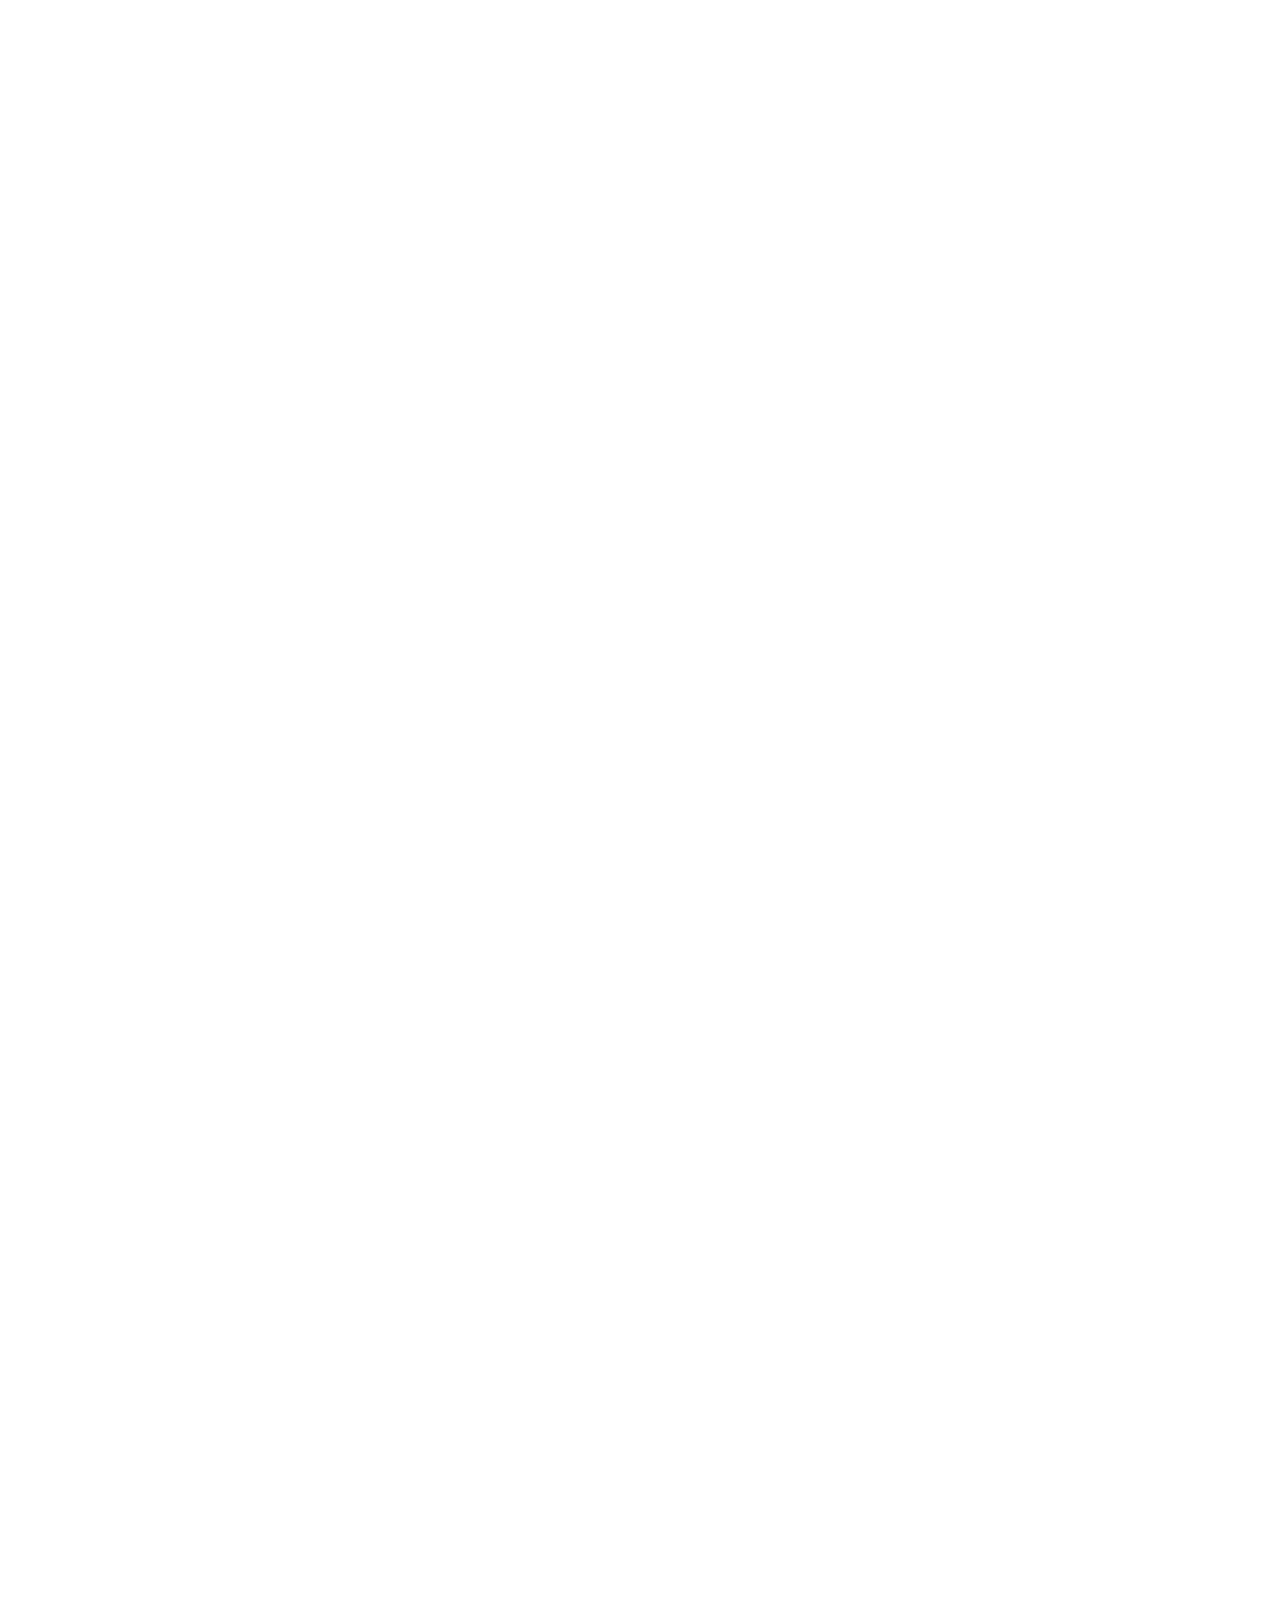
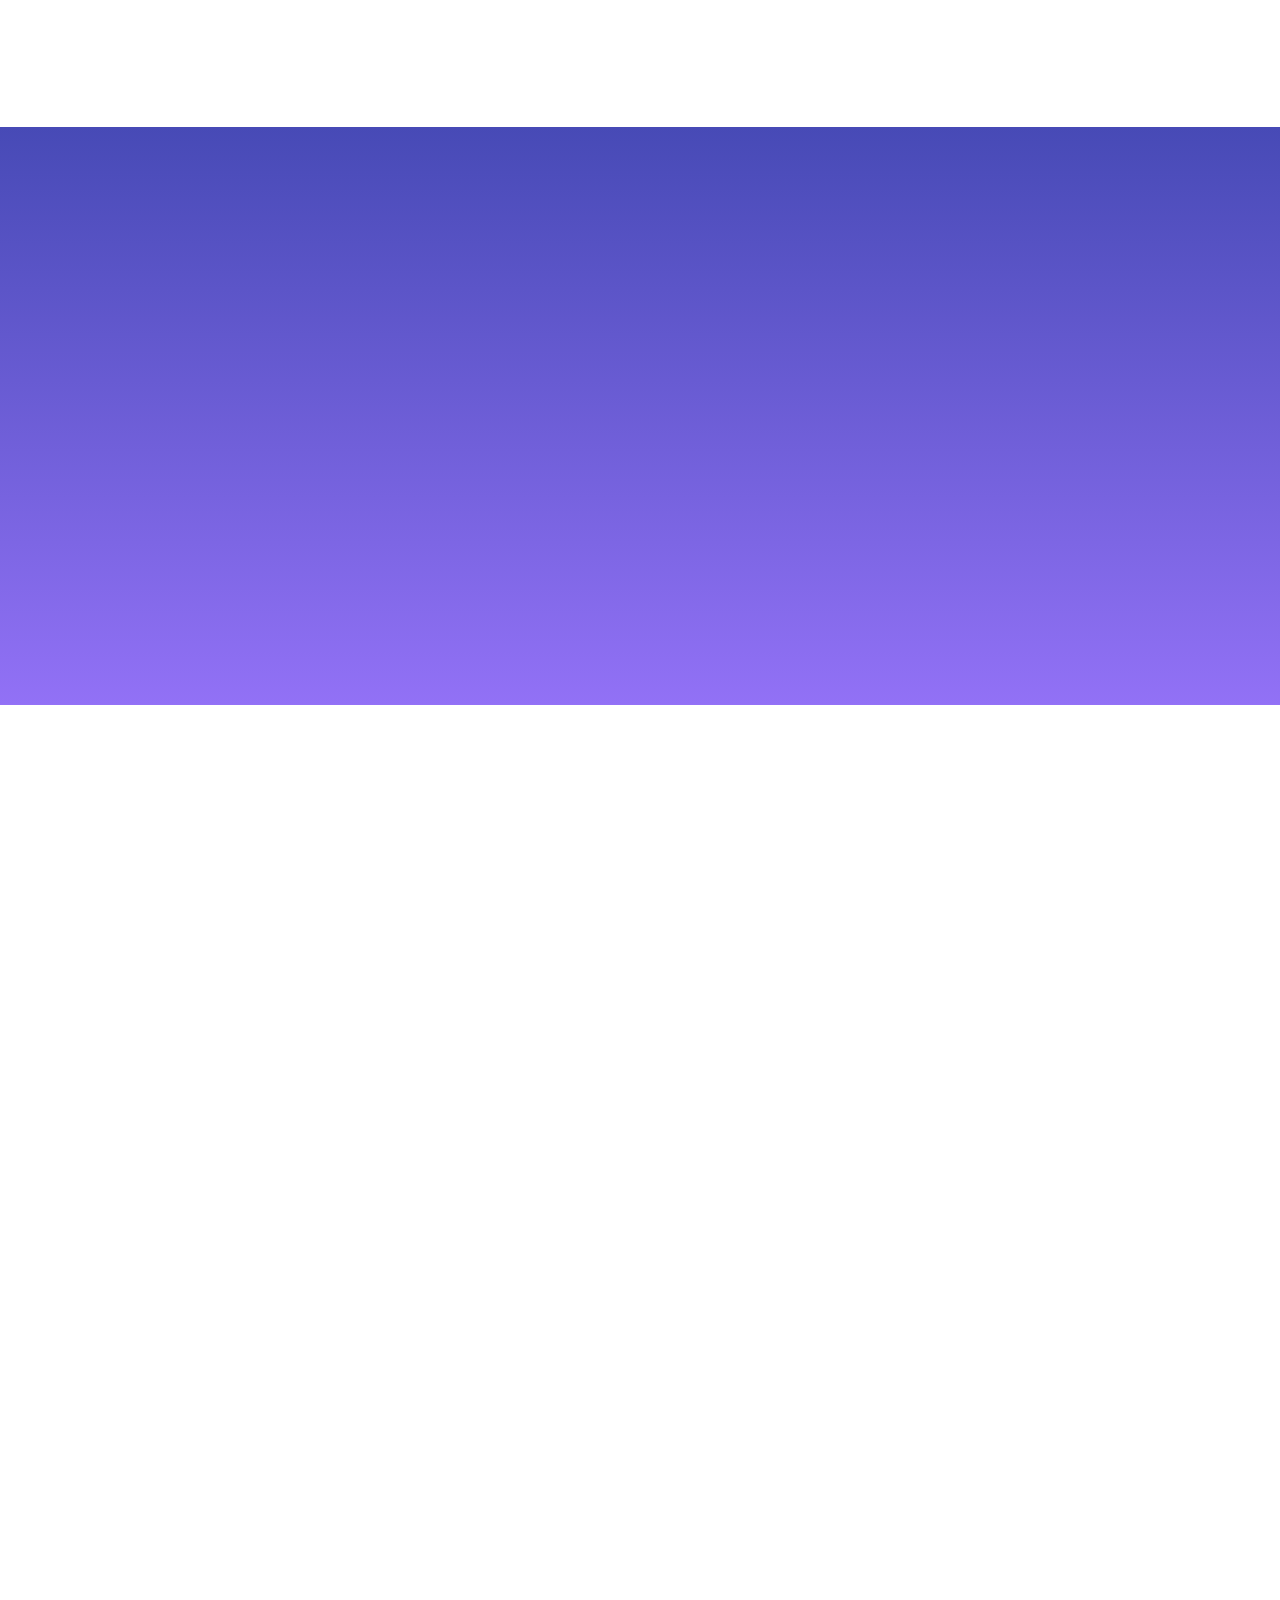
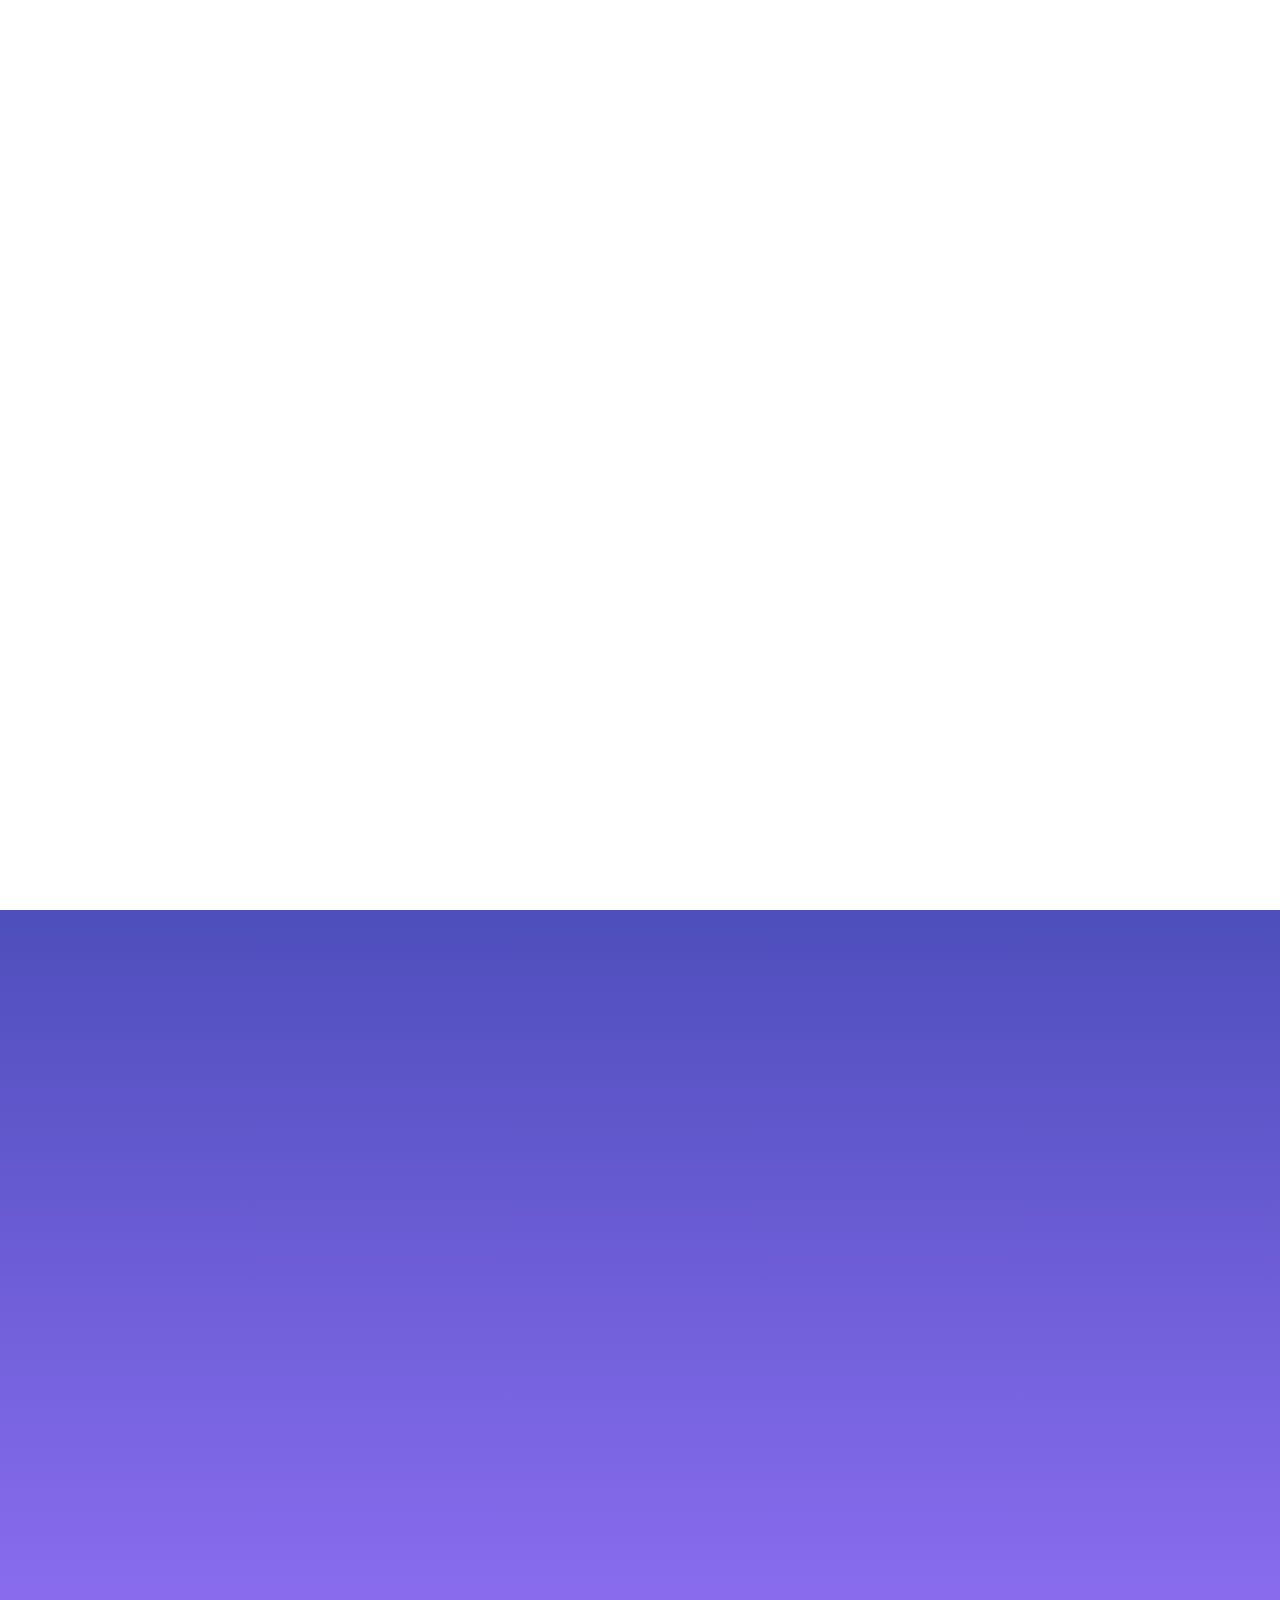
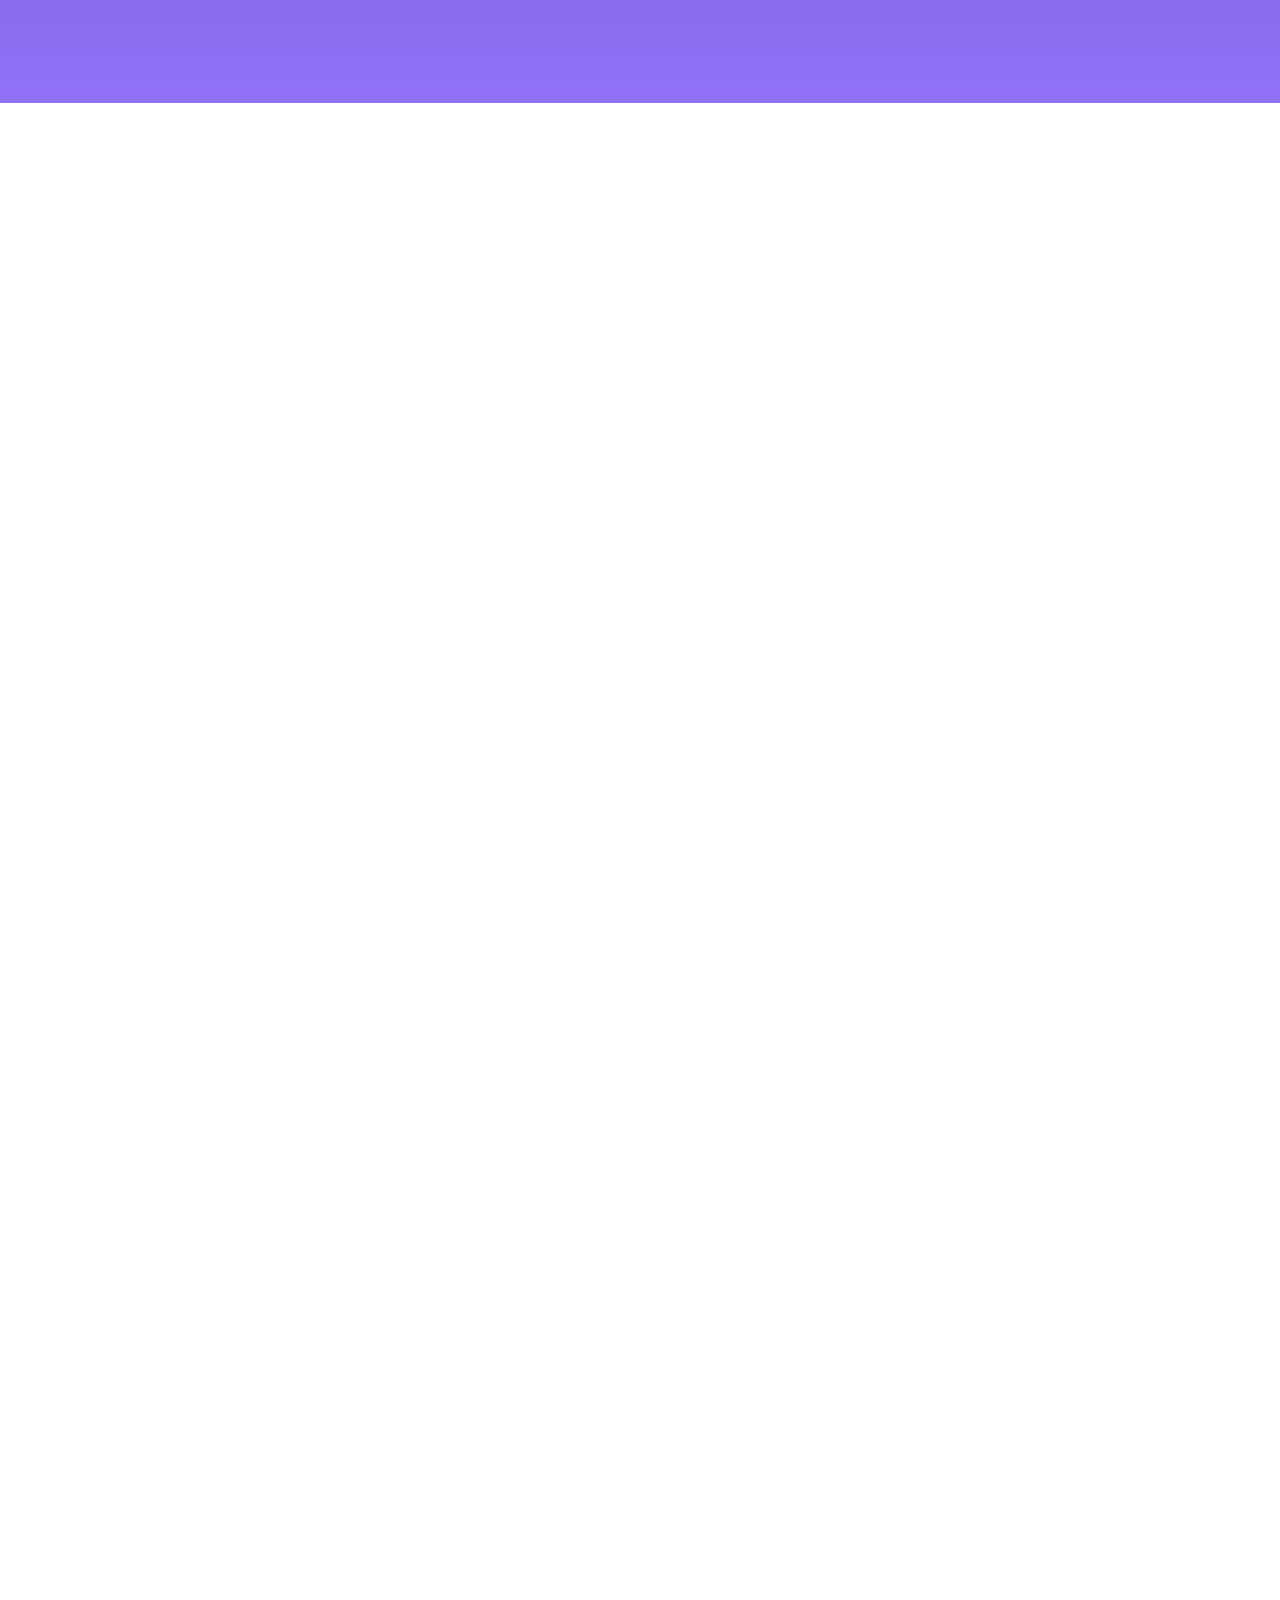
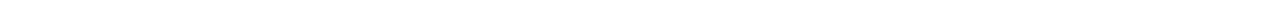
==== index.html @ 599f84cd "Update markup on pricing and index page" ====
<!DOCTYPE html>
<html lang="en-US">
<meta http-equiv="content-type" content="text/html;charset=UTF-8" /><!-- /Added by HTTrack -->

<head>
  <meta charset="UTF-8" />
  <meta http-equiv="X-UA-Compatible" content="IE=edge" />
  <script type="text/javascript">
    document.documentElement.className = "js";
  </script>
  <title>thegeeksontv - become that geek</title>
  <meta name="robots" content="noindex,follow" />
  <link rel="dns-prefetch" href="http://fonts.googleapis.com/" />
  <link rel="dns-prefetch" href="http://s.w.org/" />
  <script type="text/javascript">
    window._wpemojiSettings = {
      baseUrl: "https:\/\/s.w.org\/images\/core\/emoji\/11\/72x72\/",
      ext: ".png",
      svgUrl: "https:\/\/s.w.org\/images\/core\/emoji\/11\/svg\/",
      svgExt: ".svg",
      source: {
        concatemoji:
          "js\/wp-emoji-release.min.js?ver=a41e87a9077071b2095dcb673a8432d2"
      }
    };
    !(function (a, b, c) {
      function d(a, b) {
        var c = String.fromCharCode;
        l.clearRect(0, 0, k.width, k.height),
          l.fillText(c.apply(this, a), 0, 0);
        var d = k.toDataURL();
        l.clearRect(0, 0, k.width, k.height),
          l.fillText(c.apply(this, b), 0, 0);
        var e = k.toDataURL();
        return d === e;
      }
      function e(a) {
        var b;
        if (!l || !l.fillText) return !1;
        switch (((l.textBaseline = "top"), (l.font = "600 32px Arial"), a)) {
          case "flag":
            return (
              !(b = d(
                [55356, 56826, 55356, 56819],
                [55356, 56826, 8203, 55356, 56819]
              )) &&
              ((b = d(
                [
                  55356,
                  57332,
                  56128,
                  56423,
                  56128,
                  56418,
                  56128,
                  56421,
                  56128,
                  56430,
                  56128,
                  56423,
                  56128,
                  56447
                ],
                [
                  55356,
                  57332,
                  8203,
                  56128,
                  56423,
                  8203,
                  56128,
                  56418,
                  8203,
                  56128,
                  56421,
                  8203,
                  56128,
                  56430,
                  8203,
                  56128,
                  56423,
                  8203,
                  56128,
                  56447
                ]
              )),
                !b)
            );
          case "emoji":
            return (
              (b = d(
                [55358, 56760, 9792, 65039],
                [55358, 56760, 8203, 9792, 65039]
              )),
              !b
            );
        }
        return !1;
      }
      function f(a) {
        var c = b.createElement("script");
        (c.src = a),
          (c.defer = c.type = "text/javascript"),
          b.getElementsByTagName("head")[0].appendChild(c);
      }
      var g,
        h,
        i,
        j,
        k = b.createElement("canvas"),
        l = k.getContext && k.getContext("2d");
      for (
        j = Array("flag", "emoji"),
        c.supports = { everything: !0, everythingExceptFlag: !0 },
        i = 0;
        i < j.length;
        i++
      )
        (c.supports[j[i]] = e(j[i])),
          (c.supports.everything = c.supports.everything && c.supports[j[i]]),
          "flag" !== j[i] &&
          (c.supports.everythingExceptFlag =
            c.supports.everythingExceptFlag && c.supports[j[i]]);
      (c.supports.everythingExceptFlag =
        c.supports.everythingExceptFlag && !c.supports.flag),
        (c.DOMReady = !1),
        (c.readyCallback = function () {
          c.DOMReady = !0;
        }),
        c.supports.everything ||
        ((h = function () {
          c.readyCallback();
        }),
          b.addEventListener
            ? (b.addEventListener("DOMContentLoaded", h, !1),
              a.addEventListener("load", h, !1))
            : (a.attachEvent("onload", h),
              b.attachEvent("onreadystatechange", function () {
                "complete" === b.readyState && c.readyCallback();
              })),
          (g = c.source || {}),
          g.concatemoji
            ? f(g.concatemoji)
            : g.wpemoji && g.twemoji && (f(g.twemoji), f(g.wpemoji)));
    })(window, document, window._wpemojiSettings);
  </script>
  <meta content="Divi v.3.19.12" name="generator" />
  <style type="text/css">
    img.wp-smiley,
    img.emoji {
      display: inline !important;
      border: none !important;
      box-shadow: none !important;
      height: 1em !important;
      width: 1em !important;
      margin: 0 0.07em !important;
      vertical-align: -0.1em !important;
      background: none !important;
      padding: 0 !important;
    }
  </style>
  <link rel="stylesheet" id="wp-block-library-css" href="css/style.min.css?ver=a41e87a9077071b2095dcb673a8432d2"
    type="text/css" media="all" />
  <link rel="stylesheet" id="et-gdpr-cookie-consent-style-css" href="css/cookie-consent.css?ver=1.0" type="text/css"
    media="all" />
  <link rel="stylesheet" id="woocommerce-layout-css" href="css/woocommerce-layout.css?ver=3.5.4" type="text/css"
    media="all" />
  <link rel="stylesheet" id="woocommerce-smallscreen-css" href="css/woocommerce-smallscreen.css?ver=3.5.4"
    type="text/css" media="only screen and (max-width: 768px)" />
  <link rel="stylesheet" id="woocommerce-general-css" href="css/woocommerce.css?ver=3.5.4" type="text/css"
    media="all" />
  <style id="woocommerce-inline-inline-css" type="text/css">
    .woocommerce form .form-row .required {
      visibility: visible;
    }
  </style>
  <link rel="stylesheet" id="wp-pagenavi-css" href="css/pagenavi-css.css?ver=2.70" type="text/css" media="all" />
  <link rel="stylesheet" id="divi-fonts-css"
    href="https://fonts.googleapis.com/css?family=Open+Sans:300italic,400italic,600italic,700italic,800italic,400,300,600,700,800&amp;subset=latin,latin-ext"
    type="text/css" media="all" />
  <link rel="stylesheet" id="divi-style-css" href="css/style.css?ver=3.19.12" type="text/css" media="all" />
  <link rel="stylesheet" id="dashicons-css" href="css/dashicons.min.css?ver=a41e87a9077071b2095dcb673a8432d2"
    type="text/css" media="all" />

  <link rel="stylesheet" href="css/header.css" type="text/css" media="all" />

  <script type="text/javascript" src="js/jquery/jquery.js?ver=1.12.4"></script>
  <script type="text/javascript" src="js/jquery/jquery-migrate.min.js?ver=1.4.1"></script>
  <meta name="viewport" content="width=device-width, initial-scale=1.0, maximum-scale=1.0, user-scalable=0" />
  <noscript>
    <style>
      .woocommerce-product-gallery {
        opacity: 1 !important;
      }
    </style>
  </noscript>
  <style type="text/css" id="custom-background-css">
    body.custom-background {
      background-color: #ffffff;
    }
  </style>
  <link rel="stylesheet" id="et-core-unified-cached-inline-styles" href="css/et-core-unified.min.css" />
</head>

<body
  class="page-template page-template-page-template-blank page-template-page-template-blank-php page page-id-47230 custom-background woocommerce-no-js et_pb_button_helper_class et_fixed_nav et_show_nav et_cover_background et_secondary_nav_enabled et_secondary_nav_two_panels et_pb_gutter osx et_pb_gutters3 et_primary_nav_dropdown_animation_fade et_secondary_nav_dropdown_animation_fade et_pb_footer_columns4 et_header_style_left et_pb_pagebuilder_layout et_smooth_scroll et_right_sidebar et_divi_theme et-db et_minified_js et_minified_css">


  <div id="page-container">
    <div class="header">
      <a href="#default" class="logo">
        <img src="img/site/logo.svg" alt="thegeeksontv logo" />
      </a>
      <nav class="header-right">
        <a href="index.html" class="active">Home</a>
        <a href="pricing.html">Pricing</a>
        <a href="https://tgotv.herokuapp.com/login">Login</a>
        <a href="https://tgotv.herokuapp.com/register">Register</a>
        <a href="#faqs">FAQs</a>
        <a href="contact.html">Contact Us</a>
      </nav>
      <input type="checkbox" id="menu-btn" />
      <div class="menu-icon" onclick="toggleMenu(this)">
        <span class="bar1"></span>
        <span class="bar2"></span>
        <span class="bar3"></span>
      </div>
    </div>
    <div id="main-content">
      <article id="post-47230" class="post-47230 page type-page status-publish hentry">
        <div class="entry-content">
          <div id="et-boc" class="et-boc">
            <div class="et_builder_inner_content et_pb_gutters3">
              <div class="et_pb_section et_pb_section_0 et_animated et_pb_with_background et_section_regular">
                <div class="et_pb_row et_pb_row_0">
                  <div class="et_pb_column et_pb_column_1_2 et_pb_column_0    et_pb_css_mix_blend_mode_passthrough">
                    <div class="et_pb_module et_pb_text et_pb_text_0 et_pb_bg_layout_dark  et_pb_text_align_left">
                      <div class="et_pb_text_inner">
                        <h1>Thinking of Starting a Career in Software Development in 19 Weeks?</h1>
                      </div>
                    </div>
                    <div class="et_pb_module et_pb_text et_pb_text_1 et_pb_bg_layout_light  et_pb_text_align_left">
                      <div class="et_pb_text_inner">
                        <p>
                          We help working professionals start a career in Software Development by providing a flexible
                          curriculum designed around practice and problem based learning, alongside
                          mentorship with experienced software engineers.
                        </p>
                      </div>
                    </div>
                    <div
                      class="et_pb_button_module_wrapper et_pb_button_0_wrapper et_pb_button_alignment_ et_pb_module ">
                      <a class="et_pb_button et_pb_custom_button_icon et_pb_button_0 et_animated et_hover_enabled et_pb_bg_layout_light"
                        href="#courses_section">How it works</a>
                    </div>
                  </div>
                  <div class="et_pb_column et_pb_column_1_2 et_pb_column_1    et_pb_css_mix_blend_mode_passthrough">
                    <div
                      class="et_pb_module et_pb_image et_pb_image_0 et_animated et-waypoint et_always_center_on_mobile">
                      <span class="et_pb_image_wrap "><img src="img/coding-isometric-01.png" alt="" /></span>
                    </div>
                  </div>
                </div>
              </div>
              <div class="et_pb_section et_pb_section_1 et_section_specialty" id="courses_section">
                <div class="et_pb_row">
                  <div class="et_pb_column et_pb_column_1_3 et_pb_column_2    et_pb_css_mix_blend_mode_passthrough">
                    <div
                      class="et_pb_module et_pb_text et_pb_text_2 et_animated et_pb_bg_layout_light  et_pb_text_align_left">
                      <div class="et_pb_text_inner">
                        <h1>BAP Curriculum</h1>
                      </div>
                    </div>
                    <div
                      class="et_pb_module et_pb_divider et_pb_divider_0 et_animated et_pb_divider_position_ et_pb_space">
                      <div class="et_pb_divider_internal"></div>
                    </div>
                    <div
                      class="et_pb_module et_pb_text et_pb_text_3 et_animated et_pb_bg_layout_light  et_pb_text_align_left">
                      <div class="et_pb_text_inner">
                        <p>
                          <span style="color: #2e2545;"><strong>BAP is an abbreviation for Becoming A
                              Programmer.</strong></span>
                        </p>
                        <p>
                          Our curriculum is specially designed for working professionals.
                          It is simplified, flexible and dynamic.
                          After successful completion of its eight(8) modules, you are guaranteed to become a pro and
                          understand the concepts listed.
                        </p>
                      </div>
                    </div>
                    <div
                      class="et_pb_button_module_wrapper et_pb_button_1_wrapper et_pb_button_alignment_left et_pb_module ">
                      <a class="et_pb_button et_pb_custom_button_icon et_pb_button_1 et_animated et_hover_enabled et_pb_bg_layout_light"
                        href="#expert_section">Am interested</a>
                    </div>
                  </div>
                  <div
                    class="et_pb_column et_pb_column_2_3 et_pb_column_3   et_pb_specialty_column  et_pb_css_mix_blend_mode_passthrough">
                    <div class="et_pb_row_inner et_pb_row_inner_0 et_animated et_pb_gutters1">
                      <div
                        class="et_pb_column et_pb_column_1_3 et_pb_column_inner et_pb_column_inner_0  et_pb_column_1_2">
                        <div
                          class="et_pb_module et_pb_blurb et_pb_blurb_0 et_animated et_pb_bg_layout_light  et_pb_text_align_left  et_pb_blurb_position_left">
                          <div class="et_pb_blurb_content">
                            <div class="et_pb_main_blurb_image">
                              <a href="#"><span class="et_pb_image_wrap"><img src="img/coding-icon_8.jpg" alt=""
                                    class="et-waypoint et_pb_animation_top" /></span></a>
                            </div>
                            <div class="et_pb_blurb_container">
                              <h4 class="et_pb_module_header">
                                <a href="#">Web Development</a>
                              </h4>
                              <div class="et_pb_blurb_description">
                                <p>
                                  Learn web design, content development, client and server-side scripting, web hosting
                                  and many more.
                                </p>
                              </div>
                            </div>
                          </div>
                        </div>
                        <div
                          class="et_pb_module et_pb_blurb et_pb_blurb_1 et_animated et_pb_bg_layout_light  et_pb_text_align_left  et_pb_blurb_position_left">
                          <div class="et_pb_blurb_content">
                            <div class="et_pb_main_blurb_image">
                              <a href="#"><span class="et_pb_image_wrap"><img src="img/coding-icon_1.jpg" alt=""
                                    class="et-waypoint et_pb_animation_top" /></span></a>
                            </div>
                            <div class="et_pb_blurb_container">
                              <h4 class="et_pb_module_header">
                                <a href="#">Python</a>
                              </h4>
                              <div class="et_pb_blurb_description">
                                <p>
                                  Learn how to use Python to build powerful machine learning and AI applications.
                                </p>
                              </div>
                            </div>
                          </div>
                        </div>
                        <div
                          class="et_pb_module et_pb_blurb et_pb_blurb_2 et_animated et_pb_bg_layout_light  et_pb_text_align_left  et_pb_blurb_position_left">
                          <div class="et_pb_blurb_content">
                            <div class="et_pb_main_blurb_image">
                              <a href="#"><span class="et_pb_image_wrap"><img src="img/coding-icon_3.jpg" alt=""
                                    class="et-waypoint et_pb_animation_top" /></span></a>
                            </div>
                            <div class="et_pb_blurb_container">
                              <h4 class="et_pb_module_header">
                                <a href="#">UX Design</a>
                              </h4>
                              <div class="et_pb_blurb_description">
                                <p>
                                  Learn User experience design to enhance user satisfaction the products you will be
                                  building.
                                </p>
                              </div>
                            </div>
                          </div>
                        </div>
                        <div
                          class="et_pb_module et_pb_blurb et_pb_blurb_3 et_animated et_pb_bg_layout_light  et_pb_text_align_left  et_pb_blurb_position_left">
                          <div class="et_pb_blurb_content">
                            <div class="et_pb_main_blurb_image">
                              <a href="#"><span class="et_pb_image_wrap"><img src="img/coding-icon_5.jpg" alt=""
                                    class="et-waypoint et_pb_animation_top" /></span></a>
                            </div>
                            <div class="et_pb_blurb_container">
                              <h4 class="et_pb_module_header">
                                <a href="#">Database Design</a>
                              </h4>
                              <div class="et_pb_blurb_description">
                                <p>
                                  Learn how to store and manipulate data by leveraging available RDBMS and NoSQL
                                  databases.
                                </p>
                              </div>
                            </div>
                          </div>
                        </div>
                      </div>
                      <div
                        class="et_pb_column et_pb_column_1_3 et_pb_column_inner et_pb_column_inner_1  et_pb_column_1_2">
                        <div
                          class="et_pb_module et_pb_blurb et_pb_blurb_4 et_animated et_pb_bg_layout_light  et_pb_text_align_left  et_pb_blurb_position_left">
                          <div class="et_pb_blurb_content">
                            <div class="et_pb_main_blurb_image">
                              <a href="#"><span class="et_pb_image_wrap"><img src="img/coding-icon_7.jpg" alt=""
                                    class="et-waypoint et_pb_animation_top" /></span></a>
                            </div>
                            <div class="et_pb_blurb_container">
                              <h4 class="et_pb_module_header">
                                <a href="#">Javascript</a>
                              </h4>
                              <div class="et_pb_blurb_description">
                                <p>
                                  Learn the language currently dominating every platform. From TVs, smartphones and
                                  embedded devices
                                </p>
                              </div>
                            </div>
                          </div>
                        </div>
                        <div
                          class="et_pb_module et_pb_blurb et_pb_blurb_5 et_animated et_pb_bg_layout_light  et_pb_text_align_left  et_pb_blurb_position_left">
                          <div class="et_pb_blurb_content">
                            <div class="et_pb_main_blurb_image">
                              <a href="#"><span class="et_pb_image_wrap"><img src="img/coding-icon_2.jpg" alt=""
                                    class="et-waypoint et_pb_animation_top" /></span></a>
                            </div>
                            <div class="et_pb_blurb_container">
                              <h4 class="et_pb_module_header">
                                <a href="#">HTML &amp; CSS</a>
                              </h4>
                              <div class="et_pb_blurb_description">
                                <p>
                                  Learn the foundation for building complex and simple web applications
                                </p>
                              </div>
                            </div>
                          </div>
                        </div>
                        <div
                          class="et_pb_module et_pb_blurb et_pb_blurb_6 et_animated et_pb_bg_layout_light  et_pb_text_align_left  et_pb_blurb_position_left">
                          <div class="et_pb_blurb_content">
                            <div class="et_pb_main_blurb_image">
                              <a href="#"><span class="et_pb_image_wrap"><img src="img/coding-icon_4.jpg" alt=""
                                    class="et-waypoint et_pb_animation_top" /></span></a>
                            </div>
                            <div class="et_pb_blurb_container">
                              <h4 class="et_pb_module_header">
                                <a href="#">Intro to Coding</a>
                              </h4>
                              <div class="et_pb_blurb_description">
                                <p>
                                  Gain the foundations and solve the mysteries behind learning to code.
                                </p>
                              </div>
                            </div>
                          </div>
                        </div>
                        <div
                          class="et_pb_module et_pb_blurb et_pb_blurb_7 et_animated et_pb_bg_layout_light  et_pb_text_align_left  et_pb_blurb_position_left">
                          <div class="et_pb_blurb_content">
                            <div class="et_pb_main_blurb_image">
                              <a href="#"><span class="et_pb_image_wrap"><img src="img/coding-icon_6.jpg" alt=""
                                    class="et-waypoint et_pb_animation_top" /></span></a>
                            </div>
                            <div class="et_pb_blurb_container">
                              <h4 class="et_pb_module_header">
                                <a href="#">Apps &amp; Games</a>
                              </h4>
                              <div class="et_pb_blurb_description">
                                <p>
                                  Learn to put everything together into building actual products you can showcase and to
                                  your portfolio
                                </p>
                              </div>
                            </div>
                          </div>
                        </div>
                      </div>
                    </div>
                  </div>
                </div>
              </div>
              <div class="et_pb_section et_pb_section_2 et_pb_with_background et_section_regular">
                <div class="et_pb_row et_pb_row_1 et_animated">
                  <div class="et_pb_column et_pb_column_1_2 et_pb_column_4    et_pb_css_mix_blend_mode_passthrough">
                    <div
                      class="et_pb_module et_pb_image et_pb_image_1 et_animated et-waypoint et_always_center_on_mobile">
                      <span class="et_pb_image_wrap "><img src="img/coding-isometric-02.png" alt="" /></span>
                    </div>
                  </div>
                  <div class="et_pb_column et_pb_column_1_2 et_pb_column_5    et_pb_css_mix_blend_mode_passthrough"
                    id="expert_section">
                    <div
                      class="et_pb_module et_pb_text et_pb_text_4 et_animated et_pb_bg_layout_dark  et_pb_text_align_left">
                      <div class="et_pb_text_inner">
                        <h1>You'll Become a Geek</h1>
                      </div>
                    </div>
                    <div
                      class="et_pb_module et_pb_divider et_pb_divider_1 et_animated et_pb_divider_position_ et_pb_space">
                      <div class="et_pb_divider_internal"></div>
                    </div>
                    <div
                      class="et_pb_module et_pb_text et_pb_text_5 et_animated et_pb_bg_layout_light  et_pb_text_align_left">
                      <div class="et_pb_text_inner">
                        <p>
                          When you sign up, you automatically join our forum where you get to
                          meet other experienced and inexperienced engineers. You will build your vocabulary
                          and learn new tech words overtime.
                        </p>
                      </div>
                    </div>
                    <div
                      class="et_pb_button_module_wrapper et_pb_button_2_wrapper et_pb_button_alignment_ et_pb_module ">
                      <!-- <a
                          class="et_pb_button et_pb_custom_button_icon et_pb_button_2 et_animated et_hover_enabled et_pb_bg_layout_light"
                          href="#"
                          data-icon="&#x45;"
                          >View All Courses</a
                        > -->
                    </div>
                  </div>
                </div>
              </div>
              <div class="et_pb_section et_pb_section_3 et_section_regular">
                <div class="et_pb_row et_pb_row_2">
                  <div class="et_pb_column et_pb_column_1_2 et_pb_column_6    et_pb_css_mix_blend_mode_passthrough">
                    <div
                      class="et_pb_module et_pb_image et_pb_image_2 et_animated et-waypoint et_always_center_on_mobile">
                      <span class="et_pb_image_wrap "><img src="img/coding-iconArtboard-19-copy-8.jpg" alt="" /></span>
                    </div>
                    <div
                      class="et_pb_module et_pb_text et_pb_text_6 et_animated et_pb_bg_layout_light  et_pb_text_align_left">
                      <div class="et_pb_text_inner">
                        <h1>You'll Learn by Doing</h1>
                      </div>
                    </div>
                    <div
                      class="et_pb_module et_pb_divider et_pb_divider_2 et_animated et_pb_divider_position_ et_pb_space">
                      <div class="et_pb_divider_internal"></div>
                    </div>
                    <div
                      class="et_pb_module et_pb_text et_pb_text_7 et_animated et_pb_bg_layout_light  et_pb_text_align_left">
                      <div class="et_pb_text_inner">
                        <p>
                          <span style="color: #2e2545;"><strong>Practice and problem based learning is our mantra
                            </strong></span>
                        </p>
                        <p>
                          Rest assured, you will have lots of code challenges and projects to work either as a team or
                          with your metnor.
                          After completion of the modules you will have solved over a thousand computer science problems
                        </p>
                      </div>
                    </div>
                  </div>
                  <div class="et_pb_column et_pb_column_1_2 et_pb_column_7    et_pb_css_mix_blend_mode_passthrough">
                    <div
                      class="et_pb_module et_pb_image et_pb_image_3 et_animated et-waypoint et_always_center_on_mobile">
                      <span class="et_pb_image_wrap "><img src="img/coding-isometric-03.png" alt="" /></span>
                    </div>
                  </div>
                </div>
                <div class="et_pb_row et_pb_row_3">
                  <div class="et_pb_column et_pb_column_1_2 et_pb_column_8    et_pb_css_mix_blend_mode_passthrough">
                    <div
                      class="et_pb_module et_pb_image et_pb_image_4 et_animated et-waypoint et_always_center_on_mobile">
                      <span class="et_pb_image_wrap "><img src="img/coding-isometric-04.png" alt="" /></span>
                    </div>
                  </div>
                  <div class="et_pb_column et_pb_column_1_2 et_pb_column_9    et_pb_css_mix_blend_mode_passthrough">
                    <div
                      class="et_pb_module et_pb_image et_pb_image_5 et_animated et-waypoint et_always_center_on_mobile">
                      <span class="et_pb_image_wrap "><img src="img/coding-iconArtboard-19-copy-9.jpg" alt="" /></span>
                    </div>
                    <div
                      class="et_pb_module et_pb_text et_pb_text_8 et_animated et_pb_bg_layout_light  et_pb_text_align_left">
                      <div class="et_pb_text_inner">
                        <h1>You'll Build your portfolio</h1>
                      </div>
                    </div>
                    <div
                      class="et_pb_module et_pb_divider et_pb_divider_3 et_animated et_pb_divider_position_ et_pb_space">
                      <div class="et_pb_divider_internal"></div>
                    </div>
                    <div
                      class="et_pb_module et_pb_text et_pb_text_9 et_animated et_pb_bg_layout_light  et_pb_text_align_left">
                      <div class="et_pb_text_inner">
                        <p>
                          <span style="color: #2e2545;"><strong>Work on real world problems and projects
                            </strong></span>
                        </p>
                        <p>
                          All projects and code challenges you will work on are all focused on real world problems, plus
                          our simulated
                          experience where you get to work on a real project. After completion, you will have more than
                          enough evidence to show potential employers.
                        </p>
                      </div>
                    </div>
                  </div>
                </div>
                <div class="et_pb_row et_pb_row_4">
                  <div class="et_pb_column et_pb_column_1_2 et_pb_column_10    et_pb_css_mix_blend_mode_passthrough">
                    <div
                      class="et_pb_module et_pb_image et_pb_image_6 et_animated et-waypoint et_always_center_on_mobile">
                      <span class="et_pb_image_wrap "><img src="img/coding-iconArtboard-19-copy-10.jpg" alt="" /></span>
                    </div>
                    <div
                      class="et_pb_module et_pb_text et_pb_text_10 et_animated et_pb_bg_layout_light  et_pb_text_align_left">
                      <div class="et_pb_text_inner">
                        <h1>You'll Achieve your goals</h1>
                      </div>
                    </div>
                    <div
                      class="et_pb_module et_pb_divider et_pb_divider_4 et_animated et_pb_divider_position_ et_pb_space">
                      <div class="et_pb_divider_internal"></div>
                    </div>
                    <div
                      class="et_pb_module et_pb_text et_pb_text_11 et_animated et_pb_bg_layout_light  et_pb_text_align_left">
                      <div class="et_pb_text_inner">
                        <p>
                          <span style="color: #2e2545;"><strong>We have the resources to live up to our promises
                            </strong></span>
                        </p>
                        <p>
                          All mentors on our platform have worked for big and small companies alike. They're not
                          seasoned developer, they do this daily. When you sign up we ask you what your goals are and
                          our mentors work with you to achieve this goal.
                        </p>
                      </div>
                    </div>
                  </div>
                  <div class="et_pb_column et_pb_column_1_2 et_pb_column_11    et_pb_css_mix_blend_mode_passthrough">
                    <div
                      class="et_pb_module et_pb_image et_pb_image_7 et_animated et-waypoint et_always_center_on_mobile">
                      <span class="et_pb_image_wrap "><img src="img/coding-isometric-05.png" alt="" /></span>
                    </div>
                  </div>
                </div>
              </div>
              <div class="et_pb_section et_pb_section_4 et_pb_with_background et_section_regular">
                <div class="et_pb_row et_pb_row_5 et_pb_equal_columns">
                  <div class="et_pb_column et_pb_column_1_2 et_pb_column_12    et_pb_css_mix_blend_mode_passthrough">
                    <div
                      class="et_pb_module et_pb_text et_pb_text_12 et_animated et_pb_bg_layout_dark  et_pb_text_align_left">
                      <div class="et_pb_text_inner">
                        <h1>
                          &#8221;<br />
                          I knew I was on the right track and felt confident after I completed the first module!
                        </h1>
                      </div>
                    </div>
                    <div
                      class="et_pb_module et_pb_text et_pb_text_13 et_animated et_pb_bg_layout_light  et_pb_text_align_left">
                      <div class="et_pb_text_inner">
                        <p>
                          <a href="#">thegeeksontv</a> taught me the concepts behind software development and how to
                          build complex systems.
                          Before now, I was of the notion that programming requires you to be good at math.
                        </p>

                        <p>
                          Although being a field with lots of abstract concepts, the BAP curriculum,
                          my mentor and the community played an important role in helping me achieve my programming
                          goals.
                        </p>
                      </div>
                    </div>
                    <div
                      class="et_pb_module et_pb_blurb et_pb_blurb_8 et_animated et_pb_bg_layout_dark  et_pb_text_align_left  et_pb_blurb_position_left">
                      <div class="et_pb_blurb_content">
                        <div class="et_pb_main_blurb_image">
                          <span class="et_pb_image_wrap"><img src="img/testimonial-avatar-2.jpg" alt=""
                              class="et-waypoint et_pb_animation_top" /></span>
                        </div>
                        <div class="et_pb_blurb_container">
                          <div class="et_pb_blurb_description">
                            <p>
                              <strong>Benjamin Asolo,</strong> Marketing Executive — First Bank
                            </p>
                          </div>
                        </div>
                      </div>
                    </div>
                  </div>
                  <div
                    class="et_pb_column et_pb_column_1_2 et_pb_column_13    et_pb_css_mix_blend_mode_passthrough et_pb_section_parallax">
                    <div class="et_parallax_bg" style="background-image: url(img/coding-dot-bg.png);"></div>
                    <div
                      class="et_pb_module et_pb_image et_pb_image_8 et_animated et-waypoint et_always_center_on_mobile">
                      <span class="et_pb_image_wrap "><img src="img/coding-dots.png" alt="" /></span>
                    </div>
                  </div>
                </div>
              </div>
              <div class="et_pb_section et_pb_section_5 et_section_regular" id="faqs">
                <div class="et_pb_row et_pb_row_6">
                  <div class="et_pb_column et_pb_column_1_3 et_pb_column_14    et_pb_css_mix_blend_mode_passthrough">
                    <div
                      class="et_pb_module et_pb_text et_pb_text_14 et_animated et_pb_bg_layout_light  et_pb_text_align_left">
                      <div class="et_pb_text_inner">
                        <h1>FAQ</h1>
                      </div>
                    </div>
                    <div
                      class="et_pb_module et_pb_divider et_pb_divider_5 et_animated et_pb_divider_position_ et_pb_space">
                      <div class="et_pb_divider_internal"></div>
                    </div>
                    <div
                      class="et_pb_module et_pb_text et_pb_text_15 et_animated et_pb_bg_layout_light  et_pb_text_align_left">
                      <div class="et_pb_text_inner">
                        <!-- <p>
                            <span style="color: #2e2545;"
                              ><strong
                                >Class aptent taciti sociosqu ad litora torquent
                                per conubia nostra</strong
                              ></span
                            >
                          </p> -->
                        <p>
                          What are you concerns, fears or worries? Lets us know, we are have the answers your are
                          looking for.
                        </p>
                      </div>
                    </div>
                    <!-- <div
                        class="et_pb_button_module_wrapper et_pb_button_3_wrapper et_pb_button_alignment_left et_pb_module "
                      >
                        <a
                          class="et_pb_button et_pb_custom_button_icon et_pb_button_3 et_animated et_hover_enabled et_pb_bg_layout_light"
                          href="#"
                          data-icon="&#x45;"
                          >Contact Us</a
                        >
                      </div> -->
                  </div>
                  <div class="et_pb_column et_pb_column_1_3 et_pb_column_15    et_pb_css_mix_blend_mode_passthrough">
                    <div
                      class="et_pb_module et_pb_blurb et_pb_blurb_9 et_animated et_pb_bg_layout_light  et_pb_text_align_left  et_pb_blurb_position_left">
                      <div class="et_pb_blurb_content">
                        <div class="et_pb_main_blurb_image">
                          <span class="et_pb_image_wrap"><span
                              class="et-pb-icon et-waypoint et_pb_animation_top">&#xe064;</span></span>
                        </div>
                        <div class="et_pb_blurb_container">
                          <h4 class="et_pb_module_header">
                            How long will it take to become a pro
                          </h4>
                          <div class="et_pb_blurb_description">
                            Worst case 24 weeks, average case 19 weeks and best case 15 weeks.
                            All this estimate factors in your comprehension rate, number of hours spent and other
                            variables.
                          </div>
                        </div>
                      </div>
                    </div>
                    <div
                      class="et_pb_module et_pb_blurb et_pb_blurb_10 et_animated et_pb_bg_layout_light  et_pb_text_align_left  et_pb_blurb_position_left">
                      <div class="et_pb_blurb_content">
                        <div class="et_pb_main_blurb_image">
                          <span class="et_pb_image_wrap"><span
                              class="et-pb-icon et-waypoint et_pb_animation_top">&#xe064;</span></span>
                        </div>
                        <div class="et_pb_blurb_container">
                          <h4 class="et_pb_module_header">
                            Will I get a job after completing the curriculum
                          </h4>
                          <div class="et_pb_blurb_description">
                            We work with recruiting companies to help you get a job. If you make it to the end of the
                            curriculum, we have
                            lots of job opportunities for you, our curriculum also teaches entrepreneurship — you can
                            decide to start you
                            own business.
                          </div>
                        </div>
                      </div>
                    </div>
                    <div
                      class="et_pb_module et_pb_blurb et_pb_blurb_11 et_animated et_pb_bg_layout_light  et_pb_text_align_left  et_pb_blurb_position_left">
                      <div class="et_pb_blurb_content">
                        <div class="et_pb_main_blurb_image">
                          <span class="et_pb_image_wrap"><span
                              class="et-pb-icon et-waypoint et_pb_animation_top">&#xe064;</span></span>
                        </div>
                        <div class="et_pb_blurb_container">
                          <h4 class="et_pb_module_header">
                            Is it free
                          </h4>
                          <div class="et_pb_blurb_description">
                            The first three modules in the curriculum are entirely free. You'll have to pay for the
                            other five if you are eligible to proceed with the curriculum. You don't have to pay before
                            signing up.
                          </div>
                        </div>
                      </div>
                    </div>
                  </div>
                  <div class="et_pb_column et_pb_column_1_3 et_pb_column_16    et_pb_css_mix_blend_mode_passthrough">
                    <div
                      class="et_pb_module et_pb_blurb et_pb_blurb_12 et_animated et_pb_bg_layout_light  et_pb_text_align_left  et_pb_blurb_position_left">
                      <div class="et_pb_blurb_content">
                        <div class="et_pb_main_blurb_image">
                          <span class="et_pb_image_wrap"><span
                              class="et-pb-icon et-waypoint et_pb_animation_top">&#xe064;</span></span>
                        </div>
                        <div class="et_pb_blurb_container">
                          <h4 class="et_pb_module_header">
                            Can non professionals e.g students sign up
                          </h4>
                          <div class="et_pb_blurb_description">
                            Anyone interested in learning how to code can join and use our curriculum. You don't have to
                            be a working professional. All you need is interest and the zeal to learn.
                          </div>
                        </div>
                      </div>
                    </div>
                    <div
                      class="et_pb_module et_pb_blurb et_pb_blurb_13 et_animated et_pb_bg_layout_light  et_pb_text_align_left  et_pb_blurb_position_left">
                      <div class="et_pb_blurb_content">
                        <div class="et_pb_main_blurb_image">
                          <span class="et_pb_image_wrap"><span
                              class="et-pb-icon et-waypoint et_pb_animation_top">&#xe064;</span></span>
                        </div>
                        <div class="et_pb_blurb_container">
                          <h4 class="et_pb_module_header">
                            What do I need to get started
                          </h4>
                          <div class="et_pb_blurb_description">
                            You need to be interested in learning how to write computer software, you need a functioning
                            computer and good internet connection. You will also need to find time to this, as little as
                            4 hours every weekend would go a long way in the long run.
                          </div>
                        </div>
                      </div>
                    </div>
                    <div
                      class="et_pb_module et_pb_blurb et_pb_blurb_14 et_animated et_pb_bg_layout_light  et_pb_text_align_left  et_pb_blurb_position_left">
                      <div class="et_pb_blurb_content">
                        <div class="et_pb_main_blurb_image">
                          <span class="et_pb_image_wrap"><span
                              class="et-pb-icon et-waypoint et_pb_animation_top">&#xe064;</span></span>
                        </div>
                        <div class="et_pb_blurb_container">
                          <h4 class="et_pb_module_header">
                            Whats the benefit of signing up
                          </h4>
                          <div class="et_pb_blurb_description">
                            You get to join our community — here you can ask questions and meet new people. Mentorship,
                            job opportunities, the list goes on. The reward for signing up is simply priceless.
                          </div>
                        </div>
                      </div>
                    </div>
                  </div>
                </div>
              </div>
              <div class="et_pb_section et_pb_section_6 et_animated et_pb_with_background et_section_regular">
                <div class="et_pb_row et_pb_row_7">
                  <div class="et_pb_column et_pb_column_1_2 et_pb_column_17    et_pb_css_mix_blend_mode_passthrough">
                    <!-- <div
                        class="et_pb_module et_pb_blurb et_pb_blurb_15 et_animated et_pb_bg_layout_light  et_pb_text_align_left  et_pb_blurb_position_left"
                      >
                        <div class="et_pb_blurb_content">
                          <div class="et_pb_main_blurb_image">
                            <a href="#"
                              ><span class="et_pb_image_wrap"
                                ><img
                                  src="img/coding-icon_2.jpg"
                                  alt=""
                                  class="et-waypoint et_pb_animation_top"/></span
                            ></a>
                          </div>
                          <div class="et_pb_blurb_container">
                            <h4 class="et_pb_module_header">
                              <a href="#">Free Courses</a>
                            </h4>
                            <div class="et_pb_blurb_description">
                              <p>
                                Duis egestas aliquet aliquet. Maecenas erat
                                eros, fringilla et leo eget, viverra pretium
                                nulla. Quisque sed augue tincidunt, posuere dui
                                tempor.
                              </p>
                            </div>
                          </div>
                        </div>
                      </div> -->
                  </div>
                  <div class="et_pb_column et_pb_column_1_2 et_pb_column_18    et_pb_css_mix_blend_mode_passthrough">
                    <!-- <div
                        class="et_pb_module et_pb_blurb et_pb_blurb_16 et_animated et_pb_bg_layout_light  et_pb_text_align_left  et_pb_blurb_position_left"
                      >
                        <div class="et_pb_blurb_content">
                          <div class="et_pb_main_blurb_image">
                            <a href="#"
                              ><span class="et_pb_image_wrap"
                                ><img
                                  src="img/coding-icon_8.jpg"
                                  alt=""
                                  class="et-waypoint et_pb_animation_top"/></span
                            ></a>
                          </div>
                          <div class="et_pb_blurb_container">
                            <h4 class="et_pb_module_header">
                              <a href="#">Premium Courses</a>
                            </h4>
                            <div class="et_pb_blurb_description">
                              <p>
                                Duis egestas aliquet aliquet. Maecenas erat
                                eros, fringilla et leo eget, viverra pretium
                                nulla. Quisque sed augue tincidunt, posuere dui
                                tempor.
                              </p>
                            </div>
                          </div>
                        </div>
                      </div> -->
                  </div>
                </div>
                <div class="et_pb_row et_pb_row_8 et_pb_gutters2">
                  <div class="et_pb_column et_pb_column_1_2 et_pb_column_19    et_pb_css_mix_blend_mode_passthrough">
                    <div
                      class="et_pb_module et_pb_text et_pb_text_16 et_animated et_pb_bg_layout_light  et_pb_text_align_left">
                      <div class="et_pb_text_inner">
                        <h1>Ready to get started?</h1>
                      </div>
                    </div>
                    <div
                      class="et_pb_module et_pb_text et_pb_text_17 et_animated et_pb_bg_layout_light  et_pb_text_align_left">
                      <div class="et_pb_text_inner">
                        <p>Get in touch, or create an account</p>
                      </div>
                    </div>
                  </div>
                  <div class="et_pb_column et_pb_column_1_4 et_pb_column_20    et_pb_css_mix_blend_mode_passthrough">
                    <div
                      class="et_pb_button_module_wrapper et_pb_button_4_wrapper et_pb_button_alignment_left et_pb_module ">
                      <a class="et_pb_button et_pb_custom_button_icon et_pb_button_4 et_animated et_hover_enabled et_pb_bg_layout_light"
                        href="https://tgotv.herokuapp.com/register" data-icon="&#x45;">Create Account</a>
                    </div>
                  </div>
                  <div class="et_pb_column et_pb_column_1_4 et_pb_column_21    et_pb_css_mix_blend_mode_passthrough">
                    <div
                      class="et_pb_button_module_wrapper et_pb_button_5_wrapper et_pb_button_alignment_left et_pb_module ">
                      <a class="et_pb_button et_pb_custom_button_icon et_pb_button_5 et_animated et_hover_enabled et_pb_bg_layout_light"
                        href="contact.html" data-icon="&#x45;">Contact Us</a>
                    </div>
                  </div>
                </div>
              </div>
            </div>
          </div>
        </div>
      </article>
    </div>
    <span class="et_pb_scroll_top et-pb-icon"></span>
  </div>
  <script type="text/javascript">
    var et_animation_data = [
      {
        class: "et_pb_section_0",
        style: "slideTop",
        repeat: "once",
        duration: "1000ms",
        delay: "0ms",
        intensity: "2%",
        starting_opacity: "0%",
        speed_curve: "ease-in-out"
      },
      {
        class: "et_pb_button_0",
        style: "zoom",
        repeat: "once",
        duration: "1000ms",
        delay: "100ms",
        intensity: "10%",
        starting_opacity: "0%",
        speed_curve: "ease-in-out"
      },
      {
        class: "et_pb_image_0",
        style: "zoomLeft",
        repeat: "once",
        duration: "1000ms",
        delay: "100ms",
        intensity: "20%",
        starting_opacity: "0%",
        speed_curve: "ease-in-out"
      },
      {
        class: "et_pb_text_2",
        style: "slideBottom",
        repeat: "once",
        duration: "1000ms",
        delay: "0ms",
        intensity: "10%",
        starting_opacity: "0%",
        speed_curve: "ease-in-out"
      },
      {
        class: "et_pb_divider_0",
        style: "zoomLeft",
        repeat: "once",
        duration: "1000ms",
        delay: "0ms",
        intensity: "50%",
        starting_opacity: "0%",
        speed_curve: "ease-in-out"
      },
      {
        class: "et_pb_text_3",
        style: "zoom",
        repeat: "once",
        duration: "1000ms",
        delay: "0ms",
        intensity: "6%",
        starting_opacity: "0%",
        speed_curve: "ease-in-out"
      },
      {
        class: "et_pb_button_1",
        style: "zoom",
        repeat: "once",
        duration: "1000ms",
        delay: "100ms",
        intensity: "6%",
        starting_opacity: "0%",
        speed_curve: "ease-in-out"
      },
      {
        class: "et_pb_row_inner_0",
        style: "zoom",
        repeat: "once",
        duration: "1000ms",
        delay: "0ms",
        intensity: "6%",
        starting_opacity: "0%",
        speed_curve: "ease-in-out"
      },
      {
        class: "et_pb_blurb_0",
        style: "zoomBottom",
        repeat: "once",
        duration: "1000ms",
        delay: "0ms",
        intensity: "20%",
        starting_opacity: "100%",
        speed_curve: "ease-in-out"
      },
      {
        class: "et_pb_blurb_1",
        style: "zoomBottom",
        repeat: "once",
        duration: "1000ms",
        delay: "0ms",
        intensity: "20%",
        starting_opacity: "100%",
        speed_curve: "ease-in-out"
      },
      {
        class: "et_pb_blurb_2",
        style: "zoomBottom",
        repeat: "once",
        duration: "1000ms",
        delay: "0ms",
        intensity: "20%",
        starting_opacity: "100%",
        speed_curve: "ease-in-out"
      },
      {
        class: "et_pb_blurb_3",
        style: "zoomBottom",
        repeat: "once",
        duration: "1000ms",
        delay: "0ms",
        intensity: "20%",
        starting_opacity: "100%",
        speed_curve: "ease-in-out"
      },
      {
        class: "et_pb_blurb_4",
        style: "zoomBottom",
        repeat: "once",
        duration: "1000ms",
        delay: "0ms",
        intensity: "20%",
        starting_opacity: "100%",
        speed_curve: "ease-in-out"
      },
      {
        class: "et_pb_blurb_5",
        style: "zoomBottom",
        repeat: "once",
        duration: "1000ms",
        delay: "0ms",
        intensity: "20%",
        starting_opacity: "100%",
        speed_curve: "ease-in-out"
      },
      {
        class: "et_pb_blurb_6",
        style: "zoomBottom",
        repeat: "once",
        duration: "1000ms",
        delay: "0ms",
        intensity: "20%",
        starting_opacity: "100%",
        speed_curve: "ease-in-out"
      },
      {
        class: "et_pb_blurb_7",
        style: "zoomBottom",
        repeat: "once",
        duration: "1000ms",
        delay: "0ms",
        intensity: "20%",
        starting_opacity: "100%",
        speed_curve: "ease-in-out"
      },
      {
        class: "et_pb_row_1",
        style: "zoomBottom",
        repeat: "once",
        duration: "1000ms",
        delay: "0ms",
        intensity: "6%",
        starting_opacity: "0%",
        speed_curve: "ease-in-out"
      },
      {
        class: "et_pb_image_1",
        style: "zoomRight",
        repeat: "once",
        duration: "1000ms",
        delay: "100ms",
        intensity: "20%",
        starting_opacity: "0%",
        speed_curve: "ease-in-out"
      },
      {
        class: "et_pb_text_4",
        style: "slideBottom",
        repeat: "once",
        duration: "1000ms",
        delay: "0ms",
        intensity: "10%",
        starting_opacity: "0%",
        speed_curve: "ease-in-out"
      },
      {
        class: "et_pb_divider_1",
        style: "zoomLeft",
        repeat: "once",
        duration: "1000ms",
        delay: "0ms",
        intensity: "50%",
        starting_opacity: "0%",
        speed_curve: "ease-in-out"
      },
      {
        class: "et_pb_text_5",
        style: "zoom",
        repeat: "once",
        duration: "1000ms",
        delay: "0ms",
        intensity: "6%",
        starting_opacity: "0%",
        speed_curve: "ease-in-out"
      },
      {
        class: "et_pb_button_2",
        style: "zoom",
        repeat: "once",
        duration: "1000ms",
        delay: "100ms",
        intensity: "10%",
        starting_opacity: "0%",
        speed_curve: "ease-in-out"
      },
      {
        class: "et_pb_image_2",
        style: "zoom",
        repeat: "once",
        duration: "1000ms",
        delay: "0ms",
        intensity: "50%",
        starting_opacity: "0%",
        speed_curve: "ease-in-out"
      },
      {
        class: "et_pb_text_6",
        style: "slideBottom",
        repeat: "once",
        duration: "1000ms",
        delay: "0ms",
        intensity: "10%",
        starting_opacity: "0%",
        speed_curve: "ease-in-out"
      },
      {
        class: "et_pb_divider_2",
        style: "zoomLeft",
        repeat: "once",
        duration: "1000ms",
        delay: "0ms",
        intensity: "50%",
        starting_opacity: "0%",
        speed_curve: "ease-in-out"
      },
      {
        class: "et_pb_text_7",
        style: "zoom",
        repeat: "once",
        duration: "1000ms",
        delay: "0ms",
        intensity: "6%",
        starting_opacity: "0%",
        speed_curve: "ease-in-out"
      },
      {
        class: "et_pb_image_3",
        style: "zoomLeft",
        repeat: "once",
        duration: "1000ms",
        delay: "100ms",
        intensity: "20%",
        starting_opacity: "0%",
        speed_curve: "ease-in-out"
      },
      {
        class: "et_pb_image_4",
        style: "zoomRight",
        repeat: "once",
        duration: "1000ms",
        delay: "100ms",
        intensity: "20%",
        starting_opacity: "0%",
        speed_curve: "ease-in-out"
      },
      {
        class: "et_pb_image_5",
        style: "zoom",
        repeat: "once",
        duration: "1000ms",
        delay: "0ms",
        intensity: "50%",
        starting_opacity: "0%",
        speed_curve: "ease-in-out"
      },
      {
        class: "et_pb_text_8",
        style: "slideBottom",
        repeat: "once",
        duration: "1000ms",
        delay: "0ms",
        intensity: "10%",
        starting_opacity: "0%",
        speed_curve: "ease-in-out"
      },
      {
        class: "et_pb_divider_3",
        style: "zoomLeft",
        repeat: "once",
        duration: "1000ms",
        delay: "0ms",
        intensity: "50%",
        starting_opacity: "0%",
        speed_curve: "ease-in-out"
      },
      {
        class: "et_pb_text_9",
        style: "zoom",
        repeat: "once",
        duration: "1000ms",
        delay: "0ms",
        intensity: "6%",
        starting_opacity: "0%",
        speed_curve: "ease-in-out"
      },
      {
        class: "et_pb_image_6",
        style: "zoom",
        repeat: "once",
        duration: "1000ms",
        delay: "0ms",
        intensity: "50%",
        starting_opacity: "0%",
        speed_curve: "ease-in-out"
      },
      {
        class: "et_pb_text_10",
        style: "slideBottom",
        repeat: "once",
        duration: "1000ms",
        delay: "0ms",
        intensity: "10%",
        starting_opacity: "0%",
        speed_curve: "ease-in-out"
      },
      {
        class: "et_pb_divider_4",
        style: "zoomLeft",
        repeat: "once",
        duration: "1000ms",
        delay: "0ms",
        intensity: "50%",
        starting_opacity: "0%",
        speed_curve: "ease-in-out"
      },
      {
        class: "et_pb_text_11",
        style: "zoom",
        repeat: "once",
        duration: "1000ms",
        delay: "0ms",
        intensity: "6%",
        starting_opacity: "0%",
        speed_curve: "ease-in-out"
      },
      {
        class: "et_pb_image_7",
        style: "zoomLeft",
        repeat: "once",
        duration: "1000ms",
        delay: "100ms",
        intensity: "20%",
        starting_opacity: "0%",
        speed_curve: "ease-in-out"
      },
      {
        class: "et_pb_text_12",
        style: "slideBottom",
        repeat: "once",
        duration: "1000ms",
        delay: "0ms",
        intensity: "10%",
        starting_opacity: "0%",
        speed_curve: "ease-in-out"
      },
      {
        class: "et_pb_text_13",
        style: "slideTop",
        repeat: "once",
        duration: "1000ms",
        delay: "0ms",
        intensity: "6%",
        starting_opacity: "0%",
        speed_curve: "ease-in-out"
      },
      {
        class: "et_pb_blurb_8",
        style: "fade",
        repeat: "once",
        duration: "1000ms",
        delay: "0ms",
        intensity: "50%",
        starting_opacity: "0%",
        speed_curve: "ease-in-out"
      },
      {
        class: "et_pb_image_8",
        style: "slideTop",
        repeat: "once",
        duration: "1000ms",
        delay: "0ms",
        intensity: "3%",
        starting_opacity: "0%",
        speed_curve: "ease-out"
      },
      {
        class: "et_pb_text_14",
        style: "slideBottom",
        repeat: "once",
        duration: "1000ms",
        delay: "0ms",
        intensity: "10%",
        starting_opacity: "0%",
        speed_curve: "ease-in-out"
      },
      {
        class: "et_pb_divider_5",
        style: "zoomLeft",
        repeat: "once",
        duration: "1000ms",
        delay: "0ms",
        intensity: "50%",
        starting_opacity: "0%",
        speed_curve: "ease-in-out"
      },
      {
        class: "et_pb_text_15",
        style: "zoom",
        repeat: "once",
        duration: "1000ms",
        delay: "0ms",
        intensity: "6%",
        starting_opacity: "0%",
        speed_curve: "ease-in-out"
      },
      {
        class: "et_pb_button_3",
        style: "zoom",
        repeat: "once",
        duration: "1000ms",
        delay: "100ms",
        intensity: "6%",
        starting_opacity: "0%",
        speed_curve: "ease-in-out"
      },
      {
        class: "et_pb_blurb_9",
        style: "zoomLeft",
        repeat: "once",
        duration: "1000ms",
        delay: "0ms",
        intensity: "10%",
        starting_opacity: "0%",
        speed_curve: "ease-in-out"
      },
      {
        class: "et_pb_blurb_10",
        style: "zoomLeft",
        repeat: "once",
        duration: "1000ms",
        delay: "0ms",
        intensity: "10%",
        starting_opacity: "0%",
        speed_curve: "ease-in-out"
      },
      {
        class: "et_pb_blurb_11",
        style: "zoomLeft",
        repeat: "once",
        duration: "1000ms",
        delay: "0ms",
        intensity: "10%",
        starting_opacity: "0%",
        speed_curve: "ease-in-out"
      },
      {
        class: "et_pb_blurb_12",
        style: "zoomLeft",
        repeat: "once",
        duration: "1000ms",
        delay: "0ms",
        intensity: "10%",
        starting_opacity: "0%",
        speed_curve: "ease-in-out"
      },
      {
        class: "et_pb_blurb_13",
        style: "zoomLeft",
        repeat: "once",
        duration: "1000ms",
        delay: "0ms",
        intensity: "10%",
        starting_opacity: "0%",
        speed_curve: "ease-in-out"
      },
      {
        class: "et_pb_blurb_14",
        style: "zoomLeft",
        repeat: "once",
        duration: "1000ms",
        delay: "0ms",
        intensity: "10%",
        starting_opacity: "0%",
        speed_curve: "ease-in-out"
      },
      {
        class: "et_pb_section_6",
        style: "zoomBottom",
        repeat: "once",
        duration: "1000ms",
        delay: "0ms",
        intensity: "6%",
        starting_opacity: "100%",
        speed_curve: "ease-in-out"
      },
      {
        class: "et_pb_blurb_15",
        style: "zoomBottom",
        repeat: "once",
        duration: "1000ms",
        delay: "0ms",
        intensity: "20%",
        starting_opacity: "100%",
        speed_curve: "ease-in-out"
      },
      {
        class: "et_pb_blurb_16",
        style: "zoomBottom",
        repeat: "once",
        duration: "1000ms",
        delay: "100ms",
        intensity: "20%",
        starting_opacity: "100%",
        speed_curve: "ease-in-out"
      },
      {
        class: "et_pb_text_16",
        style: "slideBottom",
        repeat: "once",
        duration: "1000ms",
        delay: "0ms",
        intensity: "10%",
        starting_opacity: "0%",
        speed_curve: "ease-in-out"
      },
      {
        class: "et_pb_text_17",
        style: "fade",
        repeat: "once",
        duration: "1000ms",
        delay: "0ms",
        intensity: "50%",
        starting_opacity: "0%",
        speed_curve: "ease-in-out"
      },
      {
        class: "et_pb_button_4",
        style: "zoom",
        repeat: "once",
        duration: "1000ms",
        delay: "100ms",
        intensity: "6%",
        starting_opacity: "0%",
        speed_curve: "ease-in-out"
      },
      {
        class: "et_pb_button_5",
        style: "zoom",
        repeat: "once",
        duration: "1000ms",
        delay: "0ms",
        intensity: "6%",
        starting_opacity: "0%",
        speed_curve: "ease-in-out"
      }
    ];
  </script>
  <script type="text/javascript">
    var c = document.body.className;
    c = c.replace(/woocommerce-no-js/, "woocommerce-js");
    document.body.className = c;
  </script>
  <script type="text/javascript" src="js/jquery-blockui/jquery.blockUI.min.js?ver=2.70"></script>
  <script type="text/javascript" src="js/frontend/add-to-cart.min.js?ver=3.5.4"></script>
  <script type="text/javascript" src="js/js-cookie/js.cookie.min.js?ver=2.1.4"></script>
  <script type="text/javascript" src="js/frontend/woocommerce.min.js?ver=3.5.4"></script>
  <script type="text/javascript" src="js/frontend/cart-fragments.min.js?ver=3.5.4"></script>
  <script type="text/javascript">
    /* <![CDATA[ */
    var DIVI = { item_count: "%d Item", items_count: "%d Items" };
    var et_shortcodes_strings = { previous: "Previous", next: "Next" };
    var et_pb_custom = {
      ajaxurl:
        "https:\/\/www.elegantthemes.com\/preview\/Divi\/wp-admin\/admin-ajax.php",
      images_uri:
        "https:\/\/www.elegantthemes.com\/preview\/Divi\/wp-content\/themes\/Divi\/images",
      builder_images_uri:
        "https:\/\/www.elegantthemes.com\/preview\/Divi\/wp-content\/themes\/Divi\/includes\/builder\/images",
      et_frontend_nonce: "f0fd371a31",
      subscription_failed:
        "Please, check the fields below to make sure you entered the correct information.",
      et_ab_log_nonce: "f0d32ec751",
      fill_message: "Please, fill in the following fields:",
      contact_error_message: "Please, fix the following errors:",
      invalid: "Invalid email",
      captcha: "Captcha",
      prev: "Prev",
      previous: "Previous",
      next: "Next",
      wrong_captcha: "You entered the wrong number in captcha.",
      ignore_waypoints: "no",
      is_divi_theme_used: "1",
      widget_search_selector: ".widget_search",
      is_ab_testing_active: "",
      page_id: "47230",
      unique_test_id: "",
      ab_bounce_rate: "5",
      is_cache_plugin_active: "yes",
      is_shortcode_tracking: "",
      tinymce_uri: ""
    };
    var et_pb_box_shadow_elements = [];
      /* ]]> */
  </script>
  <script type="text/javascript" src="js/custom.min.js?ver=3.19.12"></script>
  <script type="text/javascript" src="js/common.js?ver=3.19.12"></script>
  <script type="text/javascript" src="js/wp-embed.min.js?ver=a41e87a9077071b2095dcb673a8432d2"></script>
  <script type="text/javascript" src="js/cookie.min.js?ver=4.2"></script>
  <!-- <script
      type="text/javascript"
      src="js/cookie-consent.min.js?ver=4.2"
    ></script> -->
  <script>
    function et_third_party_scripts() {
      // Facebook
      !(function (f, b, e, v, n, t, s) {
        if (f.fbq) return;
        n = f.fbq = function () {
          n.callMethod
            ? n.callMethod.apply(n, arguments)
            : n.queue.push(arguments);
        };
        if (!f._fbq) f._fbq = n;
        n.push = n;
        n.loaded = !0;
        n.version = "2.0";
        n.queue = [];
        t = b.createElement(e);
        t.async = !0;
        t.src = v;
        s = b.getElementsByTagName(e)[0];
        s.parentNode.insertBefore(t, s);
      })(
        window,
        document,
        "script",
        "https://connect.facebook.net/en_US/fbevents.js"
      );
      fbq("init", "967149496645973");
      fbq("track", "PageView");

      // Adroll
      adroll_adv_id = "NYQRXJDWBBHNDKEQK5JJ3L";
      adroll_pix_id = "ACITJUSNKBHSJN23X6Q2HT";
      (function () {
        var oldonload = window.onload;
        window.onload = function () {
          __adroll_loaded = true;
          var scr = document.createElement("script");
          var host =
            "https:" == document.location.protocol
              ? "https://s.adroll.com"
              : "http://a.adroll.com";
          scr.setAttribute("async", "true");
          scr.type = "text/javascript";
          scr.src = host + "/j/roundtrip.js";
          (
            (document.getElementsByTagName("head") || [null])[0] ||
            document.getElementsByTagName("script")[0].parentNode
          ).appendChild(scr);
          if (oldonload) {
            oldonload();
          }
        };
      })();

      // Google
      var et_first_script = document.getElementsByTagName("script")[0];
      var et_new_script = document.createElement("script");
      et_new_script.src =
        "https://www.googletagmanager.com/gtag/js?id=AW-1006729916";
      et_new_script.setAttribute("async", "true");
      et_first_script.parentNode.insertBefore(et_new_script, et_first_script);
      window.onload = function () {
        window.dataLayer = window.dataLayer || [];
        function gtag() {
          dataLayer.push(arguments);
        }
        gtag("js", new Date());

        gtag("config", "AW-1006729916");
      };

      // Twitter
      !(function (e, t, n, s, u, a) {
        e.twq ||
          ((s = e.twq = function () {
            s.exe ? s.exe.apply(s, arguments) : s.queue.push(arguments);
          }),
            (s.version = "1.1"),
            (s.queue = []),
            (u = t.createElement(n)),
            (u.async = !0),
            (u.src = "http://static.ads-twitter.com/uwt.js"),
            (a = t.getElementsByTagName(n)[0]),
            a.parentNode.insertBefore(u, a));
      })(window, document, "script");
      twq("init", "o0xq6");
      twq("track", "PageView");
    }
  </script>
  <!-- INTERCOM CONFIG STARTS -->
  <!-- <script>
      window.intercomSettings = {
        app_id: "hrpt54hy",
        custom_launcher_selector: ".launch_intercom",
        widget: {
          activator: "#IntercomDefaultWidget"
        }
      };
      (function() {
        var w = window;
        var ic = w.Intercom;
        if (typeof ic === "function") {
          ic("reattach_activator");
          ic("update", intercomSettings);
        } else {
          var d = document;
          var i = function() {
            i.c(arguments);
          };
          i.q = [];
          i.c = function(args) {
            i.q.push(args);
          };
          w.Intercom = i;
          function l() {
            var s = d.createElement("script");
            s.type = "text/javascript";
            s.async = true;
            s.src = "https://widget.intercom.io/widget/hrpt54hy";
            var x = d.getElementsByTagName("script")[0];
            x.parentNode.insertBefore(s, x);
          }
          if (w.attachEvent) {
            w.attachEvent("onload", l);
          } else {
            w.addEventListener("load", l, false);
          }
        }
      })();
    </script> -->

  <!-- INTERCOM CONFIG ENDS -->

  <!-- Google Analytics Start -->
  <!-- <script>
      (function(i, s, o, g, r, a, m) {
        i["GoogleAnalyticsObject"] = r;
        (i[r] =
          i[r] ||
          function() {
            (i[r].q = i[r].q || []).push(arguments);
          }),
          (i[r].l = 1 * new Date());
        (a = s.createElement(o)), (m = s.getElementsByTagName(o)[0]);
        a.async = 1;
        a.src = g;
        m.parentNode.insertBefore(a, m);
      })(
        window,
        document,
        "script",
        "https://www.google-analytics.com/analytics.js",
        "ga"
      );
      ga("create", "UA-5205247-2", { storeGac: false });
      ga("set", "anonymizeIp", true);
      ga("send", "pageview");
    </script> -->

  <!-- Google Analytics End -->

  <script src="https://code.jquery.com/jquery-3.4.0.min.js"
    integrity="sha256-BJeo0qm959uMBGb65z40ejJYGSgR7REI4+CW1fNKwOg=" crossorigin="anonymous"></script>
  <script>
    $(document).ready(function () {
      $(window).scroll(function () {

        var scroll = $(window).scrollTop();
        var objectSelect = $('#courses_section');
        var objectPosition = objectSelect.offset().top;

        if (scroll > objectPosition) {
          $('.header').css({display: 'block'});
          } else {
          $('.header').css({display: 'none'});
        }
      });

    });

    function toggleMenu(x) {
      x.classList.toggle("change");
      $('#menu-btn').trigger('click');
      $('#menu-btn').is(':checked') ? $(".header-right").css({ display: 'block' }) : $(".header-right").css({ display: 'none' });
    }

  </script>
</body>

</html>
---- css/style.min.css ----
.wp-block-audio figcaption{margin-top:.5em;margin-bottom:1em;color:#555d66;text-align:center;font-size:13px}.wp-block-audio audio{width:100%;min-width:300px}.editor-block-list__layout .reusable-block-edit-panel{align-items:center;background:#f8f9f9;color:#555d66;display:flex;flex-wrap:wrap;font-family:-apple-system,BlinkMacSystemFont,"Segoe UI",Roboto,Oxygen-Sans,Ubuntu,Cantarell,"Helvetica Neue",sans-serif;font-size:13px;position:relative;top:-14px;margin:0 -14px;padding:8px 14px;position:relative;z-index:7}.editor-block-list__layout .editor-block-list__layout .reusable-block-edit-panel{margin:0 -14px;padding:8px 14px}.editor-block-list__layout .reusable-block-edit-panel .reusable-block-edit-panel__spinner{margin:0 5px}.editor-block-list__layout .reusable-block-edit-panel .reusable-block-edit-panel__info{margin-right:auto}.editor-block-list__layout .reusable-block-edit-panel .reusable-block-edit-panel__label{margin-right:8px;white-space:nowrap;font-weight:600}.editor-block-list__layout .reusable-block-edit-panel .reusable-block-edit-panel__title{flex:1 1 100%;font-size:14px;height:30px;margin:4px 0 8px}.editor-block-list__layout .reusable-block-edit-panel .components-button.reusable-block-edit-panel__button{flex-shrink:0}@media (min-width:960px){.editor-block-list__layout .reusable-block-edit-panel{flex-wrap:nowrap}.editor-block-list__layout .reusable-block-edit-panel .reusable-block-edit-panel__title{margin:0}.editor-block-list__layout .reusable-block-edit-panel .components-button.reusable-block-edit-panel__button{margin:0 0 0 5px}}.editor-block-list__layout .reusable-block-indicator{background:#fff;border-left:1px dashed #e2e4e7;color:#555d66;border-bottom:1px dashed #e2e4e7;top:-14px;height:30px;padding:4px;position:absolute;z-index:1;width:30px;right:-14px}.wp-block-button{color:#fff;margin-bottom:1.5em}.wp-block-button.aligncenter{text-align:center}.wp-block-button.alignright{text-align:right}.wp-block-button__link{background-color:#32373c;border:none;border-radius:28px;box-shadow:none;color:inherit;cursor:pointer;display:inline-block;font-size:18px;margin:0;padding:12px 24px;text-align:center;text-decoration:none;white-space:normal;overflow-wrap:break-word}.wp-block-button__link:active,.wp-block-button__link:focus,.wp-block-button__link:hover{color:inherit}.is-style-squared .wp-block-button__link{border-radius:0}.is-style-outline{color:#32373c}.is-style-outline .wp-block-button__link{background:0 0;border:2px solid currentcolor}.wp-block-categories.alignleft{margin-right:2em}.wp-block-categories.alignright{margin-left:2em}.wp-block-columns{display:flex;flex-wrap:wrap}@media (min-width:782px){.wp-block-columns{flex-wrap:nowrap}}.wp-block-column{flex:1;margin-bottom:1em;flex-basis:100%;min-width:0;word-break:break-word;overflow-wrap:break-word}@media (min-width:600px){.wp-block-column{flex-basis:50%;flex-grow:0}}@media (min-width:600px){.wp-block-column:nth-child(odd){margin-right:32px}.wp-block-column:nth-child(even){margin-left:32px}.wp-block-column:not(:first-child){margin-left:32px}.wp-block-column:not(:last-child){margin-right:32px}}.wp-block-cover,.wp-block-cover-image{position:relative;background-color:#000;background-size:cover;background-position:center center;min-height:430px;width:100%;margin:0 0 1.5em 0;display:flex;justify-content:center;align-items:center;overflow:hidden}.wp-block-cover-image.has-left-content,.wp-block-cover.has-left-content{justify-content:flex-start}.wp-block-cover-image.has-left-content .wp-block-cover-image-text,.wp-block-cover-image.has-left-content .wp-block-cover-text,.wp-block-cover-image.has-left-content h2,.wp-block-cover.has-left-content .wp-block-cover-image-text,.wp-block-cover.has-left-content .wp-block-cover-text,.wp-block-cover.has-left-content h2{margin-left:0;text-align:left}.wp-block-cover-image.has-right-content,.wp-block-cover.has-right-content{justify-content:flex-end}.wp-block-cover-image.has-right-content .wp-block-cover-image-text,.wp-block-cover-image.has-right-content .wp-block-cover-text,.wp-block-cover-image.has-right-content h2,.wp-block-cover.has-right-content .wp-block-cover-image-text,.wp-block-cover.has-right-content .wp-block-cover-text,.wp-block-cover.has-right-content h2{margin-right:0;text-align:right}.wp-block-cover .wp-block-cover-image-text,.wp-block-cover .wp-block-cover-text,.wp-block-cover h2,.wp-block-cover-image .wp-block-cover-image-text,.wp-block-cover-image .wp-block-cover-text,.wp-block-cover-image h2{color:#fff;font-size:2em;line-height:1.25;z-index:1;margin-bottom:0;max-width:610px;padding:14px;text-align:center}.wp-block-cover .wp-block-cover-image-text a,.wp-block-cover .wp-block-cover-image-text a:active,.wp-block-cover .wp-block-cover-image-text a:focus,.wp-block-cover .wp-block-cover-image-text a:hover,.wp-block-cover .wp-block-cover-text a,.wp-block-cover .wp-block-cover-text a:active,.wp-block-cover .wp-block-cover-text a:focus,.wp-block-cover .wp-block-cover-text a:hover,.wp-block-cover h2 a,.wp-block-cover h2 a:active,.wp-block-cover h2 a:focus,.wp-block-cover h2 a:hover,.wp-block-cover-image .wp-block-cover-image-text a,.wp-block-cover-image .wp-block-cover-image-text a:active,.wp-block-cover-image .wp-block-cover-image-text a:focus,.wp-block-cover-image .wp-block-cover-image-text a:hover,.wp-block-cover-image .wp-block-cover-text a,.wp-block-cover-image .wp-block-cover-text a:active,.wp-block-cover-image .wp-block-cover-text a:focus,.wp-block-cover-image .wp-block-cover-text a:hover,.wp-block-cover-image h2 a,.wp-block-cover-image h2 a:active,.wp-block-cover-image h2 a:focus,.wp-block-cover-image h2 a:hover{color:#fff}.wp-block-cover-image.has-parallax,.wp-block-cover.has-parallax{background-attachment:fixed}@supports (-webkit-overflow-scrolling:touch){.wp-block-cover-image.has-parallax,.wp-block-cover.has-parallax{background-attachment:scroll}}.wp-block-cover-image.has-background-dim::before,.wp-block-cover.has-background-dim::before{content:"";position:absolute;top:0;left:0;bottom:0;right:0;background-color:inherit;opacity:.5;z-index:1}.wp-block-cover-image.has-background-dim.has-background-dim-10::before,.wp-block-cover.has-background-dim.has-background-dim-10::before{opacity:.1}.wp-block-cover-image.has-background-dim.has-background-dim-20::before,.wp-block-cover.has-background-dim.has-background-dim-20::before{opacity:.2}.wp-block-cover-image.has-background-dim.has-background-dim-30::before,.wp-block-cover.has-background-dim.has-background-dim-30::before{opacity:.3}.wp-block-cover-image.has-background-dim.has-background-dim-40::before,.wp-block-cover.has-background-dim.has-background-dim-40::before{opacity:.4}.wp-block-cover-image.has-background-dim.has-background-dim-50::before,.wp-block-cover.has-background-dim.has-background-dim-50::before{opacity:.5}.wp-block-cover-image.has-background-dim.has-background-dim-60::before,.wp-block-cover.has-background-dim.has-background-dim-60::before{opacity:.6}.wp-block-cover-image.has-background-dim.has-background-dim-70::before,.wp-block-cover.has-background-dim.has-background-dim-70::before{opacity:.7}.wp-block-cover-image.has-background-dim.has-background-dim-80::before,.wp-block-cover.has-background-dim.has-background-dim-80::before{opacity:.8}.wp-block-cover-image.has-background-dim.has-background-dim-90::before,.wp-block-cover.has-background-dim.has-background-dim-90::before{opacity:.9}.wp-block-cover-image.has-background-dim.has-background-dim-100::before,.wp-block-cover.has-background-dim.has-background-dim-100::before{opacity:1}.wp-block-cover-image.alignleft,.wp-block-cover-image.alignright,.wp-block-cover.alignleft,.wp-block-cover.alignright{max-width:305px;width:100%}.wp-block-cover-image::after,.wp-block-cover::after{display:block;content:"";font-size:0;min-height:inherit}@supports ((position:-webkit-sticky) or (position:sticky)){.wp-block-cover-image::after,.wp-block-cover::after{content:none}}.wp-block-cover-image.aligncenter,.wp-block-cover-image.alignleft,.wp-block-cover-image.alignright,.wp-block-cover.aligncenter,.wp-block-cover.alignleft,.wp-block-cover.alignright{display:flex}.wp-block-cover__video-background{position:absolute;top:50%;left:50%;transform:translateX(-50%) translateY(-50%);width:100%;height:100%;z-index:0;-o-object-fit:cover;object-fit:cover}.editor-block-list__block[data-type="core/embed"][data-align=left] .editor-block-list__block-edit,.editor-block-list__block[data-type="core/embed"][data-align=right] .editor-block-list__block-edit,.wp-block-embed.alignleft,.wp-block-embed.alignright{max-width:360px;width:100%}.wp-block-embed{margin-bottom:1em}.wp-block-embed figcaption{margin-top:.5em;margin-bottom:1em;color:#555d66;text-align:center;font-size:13px}.wp-embed-responsive .wp-block-embed.wp-embed-aspect-1-1 .wp-block-embed__wrapper,.wp-embed-responsive .wp-block-embed.wp-embed-aspect-1-2 .wp-block-embed__wrapper,.wp-embed-responsive .wp-block-embed.wp-embed-aspect-16-9 .wp-block-embed__wrapper,.wp-embed-responsive .wp-block-embed.wp-embed-aspect-18-9 .wp-block-embed__wrapper,.wp-embed-responsive .wp-block-embed.wp-embed-aspect-21-9 .wp-block-embed__wrapper,.wp-embed-responsive .wp-block-embed.wp-embed-aspect-4-3 .wp-block-embed__wrapper,.wp-embed-responsive .wp-block-embed.wp-embed-aspect-9-16 .wp-block-embed__wrapper{position:relative}.wp-embed-responsive .wp-block-embed.wp-embed-aspect-1-1 .wp-block-embed__wrapper::before,.wp-embed-responsive .wp-block-embed.wp-embed-aspect-1-2 .wp-block-embed__wrapper::before,.wp-embed-responsive .wp-block-embed.wp-embed-aspect-16-9 .wp-block-embed__wrapper::before,.wp-embed-responsive .wp-block-embed.wp-embed-aspect-18-9 .wp-block-embed__wrapper::before,.wp-embed-responsive .wp-block-embed.wp-embed-aspect-21-9 .wp-block-embed__wrapper::before,.wp-embed-responsive .wp-block-embed.wp-embed-aspect-4-3 .wp-block-embed__wrapper::before,.wp-embed-responsive .wp-block-embed.wp-embed-aspect-9-16 .wp-block-embed__wrapper::before{content:"";display:block;padding-top:50%}.wp-embed-responsive .wp-block-embed.wp-embed-aspect-1-1 .wp-block-embed__wrapper iframe,.wp-embed-responsive .wp-block-embed.wp-embed-aspect-1-2 .wp-block-embed__wrapper iframe,.wp-embed-responsive .wp-block-embed.wp-embed-aspect-16-9 .wp-block-embed__wrapper iframe,.wp-embed-responsive .wp-block-embed.wp-embed-aspect-18-9 .wp-block-embed__wrapper iframe,.wp-embed-responsive .wp-block-embed.wp-embed-aspect-21-9 .wp-block-embed__wrapper iframe,.wp-embed-responsive .wp-block-embed.wp-embed-aspect-4-3 .wp-block-embed__wrapper iframe,.wp-embed-responsive .wp-block-embed.wp-embed-aspect-9-16 .wp-block-embed__wrapper iframe{position:absolute;top:0;right:0;bottom:0;left:0;width:100%;height:100%}.wp-embed-responsive .wp-block-embed.wp-embed-aspect-21-9 .wp-block-embed__wrapper::before{padding-top:42.85%}.wp-embed-responsive .wp-block-embed.wp-embed-aspect-18-9 .wp-block-embed__wrapper::before{padding-top:50%}.wp-embed-responsive .wp-block-embed.wp-embed-aspect-16-9 .wp-block-embed__wrapper::before{padding-top:56.25%}.wp-embed-responsive .wp-block-embed.wp-embed-aspect-4-3 .wp-block-embed__wrapper::before{padding-top:75%}.wp-embed-responsive .wp-block-embed.wp-embed-aspect-1-1 .wp-block-embed__wrapper::before{padding-top:100%}.wp-embed-responsive .wp-block-embed.wp-embed-aspect-9-6 .wp-block-embed__wrapper::before{padding-top:66.66%}.wp-embed-responsive .wp-block-embed.wp-embed-aspect-1-2 .wp-block-embed__wrapper::before{padding-top:200%}.wp-block-file{margin-bottom:1.5em}.wp-block-file.aligncenter{text-align:center}.wp-block-file.alignright{text-align:right}.wp-block-file .wp-block-file__button{background:#32373c;border-radius:2em;color:#fff;font-size:13px;padding:.5em 1em}.wp-block-file a.wp-block-file__button{text-decoration:none}.wp-block-file a.wp-block-file__button:active,.wp-block-file a.wp-block-file__button:focus,.wp-block-file a.wp-block-file__button:hover,.wp-block-file a.wp-block-file__button:visited{box-shadow:none;color:#fff;opacity:.85;text-decoration:none}.wp-block-file *+.wp-block-file__button{margin-left:.75em}.wp-block-gallery{display:flex;flex-wrap:wrap;list-style-type:none;padding:0}.wp-block-gallery .blocks-gallery-image,.wp-block-gallery .blocks-gallery-item{margin:0 16px 16px 0;display:flex;flex-grow:1;flex-direction:column;justify-content:center;position:relative}.wp-block-gallery .blocks-gallery-image figure,.wp-block-gallery .blocks-gallery-item figure{margin:0;height:100%}@supports ((position:-webkit-sticky) or (position:sticky)){.wp-block-gallery .blocks-gallery-image figure,.wp-block-gallery .blocks-gallery-item figure{display:flex;align-items:flex-end;justify-content:flex-start}}.wp-block-gallery .blocks-gallery-image img,.wp-block-gallery .blocks-gallery-item img{display:block;max-width:100%;height:auto}.wp-block-gallery .blocks-gallery-image img,.wp-block-gallery .blocks-gallery-item img{width:100%}@supports ((position:-webkit-sticky) or (position:sticky)){.wp-block-gallery .blocks-gallery-image img,.wp-block-gallery .blocks-gallery-item img{width:auto}}.wp-block-gallery .blocks-gallery-image figcaption,.wp-block-gallery .blocks-gallery-item figcaption{position:absolute;bottom:0;width:100%;max-height:100%;overflow:auto;padding:40px 10px 5px;color:#fff;text-align:center;font-size:13px;background:linear-gradient(0deg,rgba(0,0,0,.7) 0,rgba(0,0,0,.3) 60%,transparent)}.wp-block-gallery .blocks-gallery-image figcaption img,.wp-block-gallery .blocks-gallery-item figcaption img{display:inline}.wp-block-gallery.is-cropped .blocks-gallery-image a,.wp-block-gallery.is-cropped .blocks-gallery-image img,.wp-block-gallery.is-cropped .blocks-gallery-item a,.wp-block-gallery.is-cropped .blocks-gallery-item img{width:100%}@supports ((position:-webkit-sticky) or (position:sticky)){.wp-block-gallery.is-cropped .blocks-gallery-image a,.wp-block-gallery.is-cropped .blocks-gallery-image img,.wp-block-gallery.is-cropped .blocks-gallery-item a,.wp-block-gallery.is-cropped .blocks-gallery-item img{height:100%;flex:1;-o-object-fit:cover;object-fit:cover}}.wp-block-gallery .blocks-gallery-image,.wp-block-gallery .blocks-gallery-item{width:calc((100% - 16px)/ 2)}.wp-block-gallery .blocks-gallery-image:nth-of-type(even),.wp-block-gallery .blocks-gallery-item:nth-of-type(even){margin-right:0}.wp-block-gallery.columns-1 .blocks-gallery-image,.wp-block-gallery.columns-1 .blocks-gallery-item{width:100%;margin-right:0}@media (min-width:600px){.wp-block-gallery.columns-3 .blocks-gallery-image,.wp-block-gallery.columns-3 .blocks-gallery-item{width:calc((100% - 16px * 2)/ 3);margin-right:16px}.wp-block-gallery.columns-4 .blocks-gallery-image,.wp-block-gallery.columns-4 .blocks-gallery-item{width:calc((100% - 16px * 3)/ 4);margin-right:16px}.wp-block-gallery.columns-5 .blocks-gallery-image,.wp-block-gallery.columns-5 .blocks-gallery-item{width:calc((100% - 16px * 4)/ 5);margin-right:16px}.wp-block-gallery.columns-6 .blocks-gallery-image,.wp-block-gallery.columns-6 .blocks-gallery-item{width:calc((100% - 16px * 5)/ 6);margin-right:16px}.wp-block-gallery.columns-7 .blocks-gallery-image,.wp-block-gallery.columns-7 .blocks-gallery-item{width:calc((100% - 16px * 6)/ 7);margin-right:16px}.wp-block-gallery.columns-8 .blocks-gallery-image,.wp-block-gallery.columns-8 .blocks-gallery-item{width:calc((100% - 16px * 7)/ 8);margin-right:16px}.wp-block-gallery.columns-1 .blocks-gallery-image:nth-of-type(1n),.wp-block-gallery.columns-1 .blocks-gallery-item:nth-of-type(1n){margin-right:0}.wp-block-gallery.columns-2 .blocks-gallery-image:nth-of-type(2n),.wp-block-gallery.columns-2 .blocks-gallery-item:nth-of-type(2n){margin-right:0}.wp-block-gallery.columns-3 .blocks-gallery-image:nth-of-type(3n),.wp-block-gallery.columns-3 .blocks-gallery-item:nth-of-type(3n){margin-right:0}.wp-block-gallery.columns-4 .blocks-gallery-image:nth-of-type(4n),.wp-block-gallery.columns-4 .blocks-gallery-item:nth-of-type(4n){margin-right:0}.wp-block-gallery.columns-5 .blocks-gallery-image:nth-of-type(5n),.wp-block-gallery.columns-5 .blocks-gallery-item:nth-of-type(5n){margin-right:0}.wp-block-gallery.columns-6 .blocks-gallery-image:nth-of-type(6n),.wp-block-gallery.columns-6 .blocks-gallery-item:nth-of-type(6n){margin-right:0}.wp-block-gallery.columns-7 .blocks-gallery-image:nth-of-type(7n),.wp-block-gallery.columns-7 .blocks-gallery-item:nth-of-type(7n){margin-right:0}.wp-block-gallery.columns-8 .blocks-gallery-image:nth-of-type(8n),.wp-block-gallery.columns-8 .blocks-gallery-item:nth-of-type(8n){margin-right:0}}.wp-block-gallery .blocks-gallery-image:last-child,.wp-block-gallery .blocks-gallery-item:last-child{margin-right:0}.wp-block-gallery .blocks-gallery-item.has-add-item-button{width:100%}.wp-block-gallery.alignleft,.wp-block-gallery.alignright{max-width:305px;width:100%}.wp-block-gallery.aligncenter,.wp-block-gallery.alignleft,.wp-block-gallery.alignright{display:flex}.wp-block-gallery.aligncenter .blocks-gallery-item figure{justify-content:center}.wp-block-image{max-width:100%;margin-bottom:1em;margin-left:0;margin-right:0}.wp-block-image img{max-width:100%}.wp-block-image.aligncenter{text-align:center}.wp-block-image.alignfull img,.wp-block-image.alignwide img{width:100%}.wp-block-image .aligncenter,.wp-block-image .alignleft,.wp-block-image .alignright,.wp-block-image.is-resized{display:table;margin-left:0;margin-right:0}.wp-block-image .aligncenter>figcaption,.wp-block-image .alignleft>figcaption,.wp-block-image .alignright>figcaption,.wp-block-image.is-resized>figcaption{display:table-caption;caption-side:bottom}.wp-block-image .alignleft{float:left;margin-right:1em}.wp-block-image .alignright{float:right;margin-left:1em}.wp-block-image .aligncenter{margin-left:auto;margin-right:auto}.wp-block-image figcaption{margin-top:.5em;margin-bottom:1em;color:#555d66;text-align:center;font-size:13px}.wp-block-latest-comments__comment{font-size:15px;line-height:1.1;list-style:none;margin-bottom:1em}.has-avatars .wp-block-latest-comments__comment{min-height:36px;list-style:none}.has-avatars .wp-block-latest-comments__comment .wp-block-latest-comments__comment-excerpt,.has-avatars .wp-block-latest-comments__comment .wp-block-latest-comments__comment-meta{margin-left:52px}.has-dates .wp-block-latest-comments__comment,.has-excerpts .wp-block-latest-comments__comment{line-height:1.5}.wp-block-latest-comments__comment-excerpt p{font-size:14px;line-height:1.8;margin:5px 0 20px}.wp-block-latest-comments__comment-date{color:#8f98a1;display:block;font-size:12px}.wp-block-latest-comments .avatar,.wp-block-latest-comments__comment-avatar{border-radius:24px;display:block;float:left;height:40px;margin-right:12px;width:40px}.wp-block-latest-posts.alignleft{margin-right:2em}.wp-block-latest-posts.alignright{margin-left:2em}.wp-block-latest-posts.is-grid{display:flex;flex-wrap:wrap;padding:0;list-style:none}.wp-block-latest-posts.is-grid li{margin:0 16px 16px 0;width:100%}@media (min-width:600px){.wp-block-latest-posts.columns-2 li{width:calc((100% / 2) - 16px)}.wp-block-latest-posts.columns-3 li{width:calc((100% / 3) - 16px)}.wp-block-latest-posts.columns-4 li{width:calc((100% / 4) - 16px)}.wp-block-latest-posts.columns-5 li{width:calc((100% / 5) - 16px)}.wp-block-latest-posts.columns-6 li{width:calc((100% / 6) - 16px)}}.wp-block-latest-posts__post-date{display:block;color:#6c7781;font-size:13px}.wp-block-media-text{display:grid}.wp-block-media-text{grid-template-rows:auto;align-items:center;grid-template-areas:"media-text-media media-text-content";grid-template-columns:50% auto}.wp-block-media-text.has-media-on-the-right{grid-template-areas:"media-text-content media-text-media";grid-template-columns:auto 50%}.wp-block-media-text .wp-block-media-text__media{grid-area:media-text-media;margin:0}.wp-block-media-text .wp-block-media-text__content{word-break:break-word;grid-area:media-text-content;padding:0 8% 0 8%}.wp-block-media-text>figure>img,.wp-block-media-text>figure>video{max-width:unset;width:100%;vertical-align:middle}@media (max-width:600px){.wp-block-media-text.is-stacked-on-mobile{grid-template-columns:100%!important;grid-template-areas:"media-text-media" "media-text-content"}.wp-block-media-text.is-stacked-on-mobile.has-media-on-the-right{grid-template-areas:"media-text-content" "media-text-media"}}p.is-small-text{font-size:14px}p.is-regular-text{font-size:16px}p.is-large-text{font-size:36px}p.is-larger-text{font-size:48px}p.has-drop-cap:not(:focus)::first-letter{float:left;font-size:8.4em;line-height:.68;font-weight:100;margin:.05em .1em 0 0;text-transform:uppercase;font-style:normal}p.has-drop-cap:not(:focus)::after{content:"";display:table;clear:both;padding-top:14px}p.has-background{padding:20px 30px}p.has-text-color a{color:inherit}.wp-block-pullquote{padding:3em 0;margin-left:0;margin-right:0;text-align:center}.wp-block-pullquote.alignleft,.wp-block-pullquote.alignright{max-width:305px}.wp-block-pullquote.alignleft p,.wp-block-pullquote.alignright p{font-size:20px}.wp-block-pullquote p{font-size:28px;line-height:1.6}.wp-block-pullquote cite,.wp-block-pullquote footer{position:relative}.wp-block-pullquote .has-text-color a{color:inherit}.wp-block-pullquote:not(.is-style-solid-color){background:0 0}.wp-block-pullquote.is-style-solid-color{border:none}.wp-block-pullquote.is-style-solid-color blockquote{margin-left:auto;margin-right:auto;text-align:left;max-width:60%}.wp-block-pullquote.is-style-solid-color blockquote p{margin-top:0;margin-bottom:0;font-size:32px}.wp-block-pullquote.is-style-solid-color blockquote cite{text-transform:none;font-style:normal}.wp-block-pullquote cite{color:inherit}.wp-block-quote.is-large,.wp-block-quote.is-style-large{margin:0 0 16px;padding:0 1em}.wp-block-quote.is-large p,.wp-block-quote.is-style-large p{font-size:24px;font-style:italic;line-height:1.6}.wp-block-quote.is-large cite,.wp-block-quote.is-large footer,.wp-block-quote.is-style-large cite,.wp-block-quote.is-style-large footer{font-size:18px;text-align:right}.wp-block-separator.is-style-wide{border-bottom-width:1px}.wp-block-separator.is-style-dots{background:0 0;border:none;text-align:center;max-width:none;line-height:1;height:auto}.wp-block-separator.is-style-dots::before{content:"\00b7 \00b7 \00b7";color:#191e23;font-size:20px;letter-spacing:2em;padding-left:2em;font-family:serif}p.wp-block-subhead{font-size:1.1em;font-style:italic;opacity:.75}.wp-block-table.has-fixed-layout{table-layout:fixed;width:100%}.wp-block-table.aligncenter,.wp-block-table.alignleft,.wp-block-table.alignright{display:table;width:auto}.wp-block-table.is-style-stripes{border-spacing:0;border-collapse:inherit;border-bottom:1px solid #f3f4f5}.wp-block-table.is-style-stripes tr:nth-child(odd){background-color:#f3f4f5}.wp-block-table.is-style-stripes td{border-color:transparent}.wp-block-text-columns{display:flex}.wp-block-text-columns.aligncenter{display:flex}.wp-block-text-columns .wp-block-column{margin:0 16px;padding:0}.wp-block-text-columns .wp-block-column:first-child{margin-left:0}.wp-block-text-columns .wp-block-column:last-child{margin-right:0}.wp-block-text-columns.columns-2 .wp-block-column{width:calc(100% / 2)}.wp-block-text-columns.columns-3 .wp-block-column{width:calc(100% / 3)}.wp-block-text-columns.columns-4 .wp-block-column{width:calc(100% / 4)}pre.wp-block-verse{white-space:nowrap;overflow:auto}.wp-block-video{margin-left:0;margin-right:0}.wp-block-video video{max-width:100%}@supports ((position:-webkit-sticky) or (position:sticky)){.wp-block-video [poster]{-o-object-fit:cover;object-fit:cover}}.wp-block-video.aligncenter{text-align:center}.wp-block-video figcaption{margin-top:.5em;margin-bottom:1em;color:#555d66;text-align:center;font-size:13px}.has-pale-pink-background-color.has-pale-pink-background-color{background-color:#f78da7}.has-vivid-red-background-color.has-vivid-red-background-color{background-color:#cf2e2e}.has-luminous-vivid-orange-background-color.has-luminous-vivid-orange-background-color{background-color:#ff6900}.has-luminous-vivid-amber-background-color.has-luminous-vivid-amber-background-color{background-color:#fcb900}.has-light-green-cyan-background-color.has-light-green-cyan-background-color{background-color:#7bdcb5}.has-vivid-green-cyan-background-color.has-vivid-green-cyan-background-color{background-color:#00d084}.has-pale-cyan-blue-background-color.has-pale-cyan-blue-background-color{background-color:#8ed1fc}.has-vivid-cyan-blue-background-color.has-vivid-cyan-blue-background-color{background-color:#0693e3}.has-very-light-gray-background-color.has-very-light-gray-background-color{background-color:#eee}.has-cyan-bluish-gray-background-color.has-cyan-bluish-gray-background-color{background-color:#abb8c3}.has-very-dark-gray-background-color.has-very-dark-gray-background-color{background-color:#313131}.has-pale-pink-color.has-pale-pink-color{color:#f78da7}.has-vivid-red-color.has-vivid-red-color{color:#cf2e2e}.has-luminous-vivid-orange-color.has-luminous-vivid-orange-color{color:#ff6900}.has-luminous-vivid-amber-color.has-luminous-vivid-amber-color{color:#fcb900}.has-light-green-cyan-color.has-light-green-cyan-color{color:#7bdcb5}.has-vivid-green-cyan-color.has-vivid-green-cyan-color{color:#00d084}.has-pale-cyan-blue-color.has-pale-cyan-blue-color{color:#8ed1fc}.has-vivid-cyan-blue-color.has-vivid-cyan-blue-color{color:#0693e3}.has-very-light-gray-color.has-very-light-gray-color{color:#eee}.has-cyan-bluish-gray-color.has-cyan-bluish-gray-color{color:#abb8c3}.has-very-dark-gray-color.has-very-dark-gray-color{color:#313131}.has-small-font-size{font-size:13px}.has-normal-font-size,.has-regular-font-size{font-size:16px}.has-medium-font-size{font-size:20px}.has-large-font-size{font-size:36px}.has-huge-font-size,.has-larger-font-size{font-size:42px}
---- css/cookie-consent.css ----
.et_cookie_consent{position:fixed;bottom:0;left:0;width:360px;padding:30px;box-sizing:border-box;z-index:100000;background:#fff;box-shadow:0 20px 150px #d6dee4;border-radius:0 4px 0 0;color:#71818c;font-size:14px;-webkit-animation:slide-up 1s cubic-bezier(.77,0,.175,1);animation:slide-up 1s cubic-bezier(.77,0,.175,1)}.et_cookie_consent h2{font-size:18px;font-weight:600;margin-bottom:3px}.et_cookie_consent p{line-height:24px}.et_cookie_consent_button{color:#fff;border-radius:100px;width:138px;display:inline-block;text-align:center;font-weight:600;padding:8px 0;text-transform:uppercase}#et_cookie_consent_allow{background:#fa2e8b}#et_cookie_consent_manage{background:#fff;color:#19c1e6;border:2px solid #19c1e6;box-sizing:border-box;margin-right:24px}.et_cookie_consent_option{margin:2px 0 0}.et_cookie_consent_option_description{float:right;width:258px}.et_cookie_consent_option_description strong{color:#000}.et_cookie_consent_option_description p{font-size:12px}.et_cookie_consent_buttons{margin-top:10px;text-align:right}.et_hide{display:none}@-webkit-keyframes slide-up{0%{bottom:-60px;opacity:0}100%{bottom:0;opacity:1}}@keyframes slide-up{0%{bottom:-60px;opacity:0}100%{bottom:0;opacity:1}}
---- css/woocommerce-layout.css ----
.woocommerce .woocommerce-error .button,.woocommerce .woocommerce-info .button,.woocommerce .woocommerce-message .button,.woocommerce-page .woocommerce-error .button,.woocommerce-page .woocommerce-info .button,.woocommerce-page .woocommerce-message .button{float:right}.woocommerce .col2-set,.woocommerce-page .col2-set{width:100%}.woocommerce .col2-set::after,.woocommerce .col2-set::before,.woocommerce-page .col2-set::after,.woocommerce-page .col2-set::before{content:' ';display:table}.woocommerce .col2-set::after,.woocommerce-page .col2-set::after{clear:both}.woocommerce .col2-set .col-1,.woocommerce-page .col2-set .col-1{float:left;width:48%}.woocommerce .col2-set .col-2,.woocommerce-page .col2-set .col-2{float:right;width:48%}.woocommerce img,.woocommerce-page img{height:auto;max-width:100%}.woocommerce #content div.product div.images,.woocommerce div.product div.images,.woocommerce-page #content div.product div.images,.woocommerce-page div.product div.images{float:left;width:48%}.woocommerce #content div.product div.thumbnails::after,.woocommerce #content div.product div.thumbnails::before,.woocommerce div.product div.thumbnails::after,.woocommerce div.product div.thumbnails::before,.woocommerce-page #content div.product div.thumbnails::after,.woocommerce-page #content div.product div.thumbnails::before,.woocommerce-page div.product div.thumbnails::after,.woocommerce-page div.product div.thumbnails::before{content:' ';display:table}.woocommerce #content div.product div.thumbnails::after,.woocommerce div.product div.thumbnails::after,.woocommerce-page #content div.product div.thumbnails::after,.woocommerce-page div.product div.thumbnails::after{clear:both}.woocommerce #content div.product div.thumbnails a,.woocommerce div.product div.thumbnails a,.woocommerce-page #content div.product div.thumbnails a,.woocommerce-page div.product div.thumbnails a{float:left;width:30.75%;margin-right:3.8%;margin-bottom:1em}.woocommerce #content div.product div.thumbnails a.last,.woocommerce div.product div.thumbnails a.last,.woocommerce-page #content div.product div.thumbnails a.last,.woocommerce-page div.product div.thumbnails a.last{margin-right:0}.woocommerce #content div.product div.thumbnails a.first,.woocommerce div.product div.thumbnails a.first,.woocommerce-page #content div.product div.thumbnails a.first,.woocommerce-page div.product div.thumbnails a.first{clear:both}.woocommerce #content div.product div.thumbnails.columns-1 a,.woocommerce div.product div.thumbnails.columns-1 a,.woocommerce-page #content div.product div.thumbnails.columns-1 a,.woocommerce-page div.product div.thumbnails.columns-1 a{width:100%;margin-right:0;float:none}.woocommerce #content div.product div.thumbnails.columns-2 a,.woocommerce div.product div.thumbnails.columns-2 a,.woocommerce-page #content div.product div.thumbnails.columns-2 a,.woocommerce-page div.product div.thumbnails.columns-2 a{width:48%}.woocommerce #content div.product div.thumbnails.columns-4 a,.woocommerce div.product div.thumbnails.columns-4 a,.woocommerce-page #content div.product div.thumbnails.columns-4 a,.woocommerce-page div.product div.thumbnails.columns-4 a{width:22.05%}.woocommerce #content div.product div.thumbnails.columns-5 a,.woocommerce div.product div.thumbnails.columns-5 a,.woocommerce-page #content div.product div.thumbnails.columns-5 a,.woocommerce-page div.product div.thumbnails.columns-5 a{width:16.9%}.woocommerce #content div.product div.summary,.woocommerce div.product div.summary,.woocommerce-page #content div.product div.summary,.woocommerce-page div.product div.summary{float:right;width:48%;clear:none}.woocommerce #content div.product .woocommerce-tabs,.woocommerce div.product .woocommerce-tabs,.woocommerce-page #content div.product .woocommerce-tabs,.woocommerce-page div.product .woocommerce-tabs{clear:both}.woocommerce #content div.product .woocommerce-tabs ul.tabs::after,.woocommerce #content div.product .woocommerce-tabs ul.tabs::before,.woocommerce div.product .woocommerce-tabs ul.tabs::after,.woocommerce div.product .woocommerce-tabs ul.tabs::before,.woocommerce-page #content div.product .woocommerce-tabs ul.tabs::after,.woocommerce-page #content div.product .woocommerce-tabs ul.tabs::before,.woocommerce-page div.product .woocommerce-tabs ul.tabs::after,.woocommerce-page div.product .woocommerce-tabs ul.tabs::before{content:' ';display:table}.woocommerce #content div.product .woocommerce-tabs ul.tabs::after,.woocommerce div.product .woocommerce-tabs ul.tabs::after,.woocommerce-page #content div.product .woocommerce-tabs ul.tabs::after,.woocommerce-page div.product .woocommerce-tabs ul.tabs::after{clear:both}.woocommerce #content div.product .woocommerce-tabs ul.tabs li,.woocommerce div.product .woocommerce-tabs ul.tabs li,.woocommerce-page #content div.product .woocommerce-tabs ul.tabs li,.woocommerce-page div.product .woocommerce-tabs ul.tabs li{display:inline-block}.woocommerce #content div.product #reviews .comment::after,.woocommerce #content div.product #reviews .comment::before,.woocommerce div.product #reviews .comment::after,.woocommerce div.product #reviews .comment::before,.woocommerce-page #content div.product #reviews .comment::after,.woocommerce-page #content div.product #reviews .comment::before,.woocommerce-page div.product #reviews .comment::after,.woocommerce-page div.product #reviews .comment::before{content:' ';display:table}.woocommerce #content div.product #reviews .comment::after,.woocommerce div.product #reviews .comment::after,.woocommerce-page #content div.product #reviews .comment::after,.woocommerce-page div.product #reviews .comment::after{clear:both}.woocommerce #content div.product #reviews .comment img,.woocommerce div.product #reviews .comment img,.woocommerce-page #content div.product #reviews .comment img,.woocommerce-page div.product #reviews .comment img{float:right;height:auto}.woocommerce ul.products,.woocommerce-page ul.products{clear:both}.woocommerce ul.products::after,.woocommerce ul.products::before,.woocommerce-page ul.products::after,.woocommerce-page ul.products::before{content:' ';display:table}.woocommerce ul.products::after,.woocommerce-page ul.products::after{clear:both}.woocommerce ul.products li.product,.woocommerce-page ul.products li.product{float:left;margin:0 3.8% 2.992em 0;padding:0;position:relative;width:22.05%;margin-left:0}.woocommerce ul.products li.first,.woocommerce-page ul.products li.first{clear:both}.woocommerce ul.products li.last,.woocommerce-page ul.products li.last{margin-right:0}.woocommerce ul.products.columns-1 li.product,.woocommerce-page ul.products.columns-1 li.product{width:100%;margin-right:0}.woocommerce ul.products.columns-2 li.product,.woocommerce-page ul.products.columns-2 li.product{width:48%}.woocommerce ul.products.columns-3 li.product,.woocommerce-page ul.products.columns-3 li.product{width:30.75%}.woocommerce ul.products.columns-5 li.product,.woocommerce-page ul.products.columns-5 li.product{width:16.95%}.woocommerce ul.products.columns-6 li.product,.woocommerce-page ul.products.columns-6 li.product{width:13.5%}.woocommerce-page.columns-1 ul.products li.product,.woocommerce.columns-1 ul.products li.product{width:100%;margin-right:0}.woocommerce-page.columns-2 ul.products li.product,.woocommerce.columns-2 ul.products li.product{width:48%}.woocommerce-page.columns-3 ul.products li.product,.woocommerce.columns-3 ul.products li.product{width:30.75%}.woocommerce-page.columns-5 ul.products li.product,.woocommerce.columns-5 ul.products li.product{width:16.95%}.woocommerce-page.columns-6 ul.products li.product,.woocommerce.columns-6 ul.products li.product{width:13.5%}.woocommerce .woocommerce-result-count,.woocommerce-page .woocommerce-result-count{float:left}.woocommerce .woocommerce-ordering,.woocommerce-page .woocommerce-ordering{float:right}.woocommerce .woocommerce-pagination ul.page-numbers::after,.woocommerce .woocommerce-pagination ul.page-numbers::before,.woocommerce-page .woocommerce-pagination ul.page-numbers::after,.woocommerce-page .woocommerce-pagination ul.page-numbers::before{content:' ';display:table}.woocommerce .woocommerce-pagination ul.page-numbers::after,.woocommerce-page .woocommerce-pagination ul.page-numbers::after{clear:both}.woocommerce .woocommerce-pagination ul.page-numbers li,.woocommerce-page .woocommerce-pagination ul.page-numbers li{display:inline-block}.woocommerce #content table.cart img,.woocommerce table.cart img,.woocommerce-page #content table.cart img,.woocommerce-page table.cart img{height:auto}.woocommerce #content table.cart td.actions,.woocommerce table.cart td.actions,.woocommerce-page #content table.cart td.actions,.woocommerce-page table.cart td.actions{text-align:right}.woocommerce #content table.cart td.actions .input-text,.woocommerce table.cart td.actions .input-text,.woocommerce-page #content table.cart td.actions .input-text,.woocommerce-page table.cart td.actions .input-text{width:80px}.woocommerce #content table.cart td.actions .coupon,.woocommerce table.cart td.actions .coupon,.woocommerce-page #content table.cart td.actions .coupon,.woocommerce-page table.cart td.actions .coupon{float:left}.woocommerce #content table.cart td.actions .coupon label,.woocommerce table.cart td.actions .coupon label,.woocommerce-page #content table.cart td.actions .coupon label,.woocommerce-page table.cart td.actions .coupon label{display:none}.woocommerce .cart-collaterals,.woocommerce-page .cart-collaterals{width:100%}.woocommerce .cart-collaterals::after,.woocommerce .cart-collaterals::before,.woocommerce-page .cart-collaterals::after,.woocommerce-page .cart-collaterals::before{content:' ';display:table}.woocommerce .cart-collaterals::after,.woocommerce-page .cart-collaterals::after{clear:both}.woocommerce .cart-collaterals .related,.woocommerce-page .cart-collaterals .related{width:30.75%;float:left}.woocommerce .cart-collaterals .cross-sells,.woocommerce-page .cart-collaterals .cross-sells{width:48%;float:left}.woocommerce .cart-collaterals .cross-sells ul.products,.woocommerce-page .cart-collaterals .cross-sells ul.products{float:none}.woocommerce .cart-collaterals .cross-sells ul.products li,.woocommerce-page .cart-collaterals .cross-sells ul.products li{width:48%}.woocommerce .cart-collaterals .shipping_calculator,.woocommerce-page .cart-collaterals .shipping_calculator{width:48%;clear:right;float:right}.woocommerce .cart-collaterals .shipping_calculator::after,.woocommerce .cart-collaterals .shipping_calculator::before,.woocommerce-page .cart-collaterals .shipping_calculator::after,.woocommerce-page .cart-collaterals .shipping_calculator::before{content:' ';display:table}.woocommerce .cart-collaterals .shipping_calculator::after,.woocommerce-page .cart-collaterals .shipping_calculator::after{clear:both}.woocommerce .cart-collaterals .shipping_calculator .col2-set .col-1,.woocommerce .cart-collaterals .shipping_calculator .col2-set .col-2,.woocommerce-page .cart-collaterals .shipping_calculator .col2-set .col-1,.woocommerce-page .cart-collaterals .shipping_calculator .col2-set .col-2{width:47%}.woocommerce .cart-collaterals .cart_totals,.woocommerce-page .cart-collaterals .cart_totals{float:right;width:48%}.woocommerce ul.cart_list li::after,.woocommerce ul.cart_list li::before,.woocommerce ul.product_list_widget li::after,.woocommerce ul.product_list_widget li::before,.woocommerce-page ul.cart_list li::after,.woocommerce-page ul.cart_list li::before,.woocommerce-page ul.product_list_widget li::after,.woocommerce-page ul.product_list_widget li::before{content:' ';display:table}.woocommerce ul.cart_list li::after,.woocommerce ul.product_list_widget li::after,.woocommerce-page ul.cart_list li::after,.woocommerce-page ul.product_list_widget li::after{clear:both}.woocommerce ul.cart_list li img,.woocommerce ul.product_list_widget li img,.woocommerce-page ul.cart_list li img,.woocommerce-page ul.product_list_widget li img{float:right;height:auto}.woocommerce form .form-row::after,.woocommerce form .form-row::before,.woocommerce-page form .form-row::after,.woocommerce-page form .form-row::before{content:' ';display:table}.woocommerce form .form-row::after,.woocommerce-page form .form-row::after{clear:both}.woocommerce form .form-row label,.woocommerce-page form .form-row label{display:block}.woocommerce form .form-row label.checkbox,.woocommerce-page form .form-row label.checkbox{display:inline}.woocommerce form .form-row select,.woocommerce-page form .form-row select{width:100%}.woocommerce form .form-row .input-text,.woocommerce-page form .form-row .input-text{box-sizing:border-box;width:100%}.woocommerce form .form-row-first,.woocommerce form .form-row-last,.woocommerce-page form .form-row-first,.woocommerce-page form .form-row-last{width:47%;overflow:visible}.woocommerce form .form-row-first,.woocommerce-page form .form-row-first{float:left}.woocommerce form .form-row-last,.woocommerce-page form .form-row-last{float:right}.woocommerce form .form-row-wide,.woocommerce-page form .form-row-wide{clear:both}.woocommerce #payment .form-row select,.woocommerce-page #payment .form-row select{width:auto}.woocommerce #payment .terms,.woocommerce #payment .wc-terms-and-conditions,.woocommerce-page #payment .terms,.woocommerce-page #payment .wc-terms-and-conditions{text-align:left;padding:0 1em 0 0;float:left}.woocommerce #payment #place_order,.woocommerce-page #payment #place_order{float:right}.woocommerce .woocommerce-billing-fields::after,.woocommerce .woocommerce-billing-fields::before,.woocommerce .woocommerce-shipping-fields::after,.woocommerce .woocommerce-shipping-fields::before,.woocommerce-page .woocommerce-billing-fields::after,.woocommerce-page .woocommerce-billing-fields::before,.woocommerce-page .woocommerce-shipping-fields::after,.woocommerce-page .woocommerce-shipping-fields::before{content:' ';display:table}.woocommerce .woocommerce-billing-fields::after,.woocommerce .woocommerce-shipping-fields::after,.woocommerce-page .woocommerce-billing-fields::after,.woocommerce-page .woocommerce-shipping-fields::after{clear:both}.woocommerce .woocommerce-terms-and-conditions,.woocommerce-page .woocommerce-terms-and-conditions{margin-bottom:1.618em;padding:1.618em}.woocommerce .woocommerce-oembed,.woocommerce-page .woocommerce-oembed{position:relative}.woocommerce-account .woocommerce-MyAccount-navigation{float:left;width:30%}.woocommerce-account .woocommerce-MyAccount-content{float:right;width:68%}.woocommerce-page.left-sidebar #content.twentyeleven{width:58.4%;margin:0 7.6%;float:right}.woocommerce-page.right-sidebar #content.twentyeleven{margin:0 7.6%;width:58.4%;float:left}.twentyfourteen .tfwc{padding:12px 10px 0;max-width:474px;margin:0 auto}.twentyfourteen .tfwc .product .entry-summary{padding:0!important;margin:0 0 1.618em!important}.twentyfourteen .tfwc div.product.hentry.has-post-thumbnail{margin-top:0}@media screen and (min-width:673px){.twentyfourteen .tfwc{padding-right:30px;padding-left:30px}}@media screen and (min-width:1040px){.twentyfourteen .tfwc{padding-right:15px;padding-left:15px}}@media screen and (min-width:1110px){.twentyfourteen .tfwc{padding-right:30px;padding-left:30px}}@media screen and (min-width:1218px){.twentyfourteen .tfwc{margin-right:54px}.full-width .twentyfourteen .tfwc{margin-right:auto}}.twentyfifteen .t15wc{padding-left:7.6923%;padding-right:7.6923%;padding-top:7.6923%;margin-bottom:7.6923%;background:#fff;box-shadow:0 0 1px rgba(0,0,0,.15)}.twentyfifteen .t15wc .page-title{margin-left:0}@media screen and (min-width:38.75em){.twentyfifteen .t15wc{margin-right:7.6923%;margin-left:7.6923%;margin-top:8.3333%}}@media screen and (min-width:59.6875em){.twentyfifteen .t15wc{margin-left:8.3333%;margin-right:8.3333%;padding:10%}.single-product .twentyfifteen .entry-summary{padding:0!important}}.twentysixteen .site-main{margin-right:7.6923%;margin-left:7.6923%}.twentysixteen .entry-summary{margin-right:0;margin-left:0}#content .twentysixteen div.product div.images,#content .twentysixteen div.product div.summary{width:46.42857%}@media screen and (min-width:44.375em){.twentysixteen .site-main{margin-right:23.0769%}}@media screen and (min-width:56.875em){.twentysixteen .site-main{margin-right:0;margin-left:0}.no-sidebar .twentysixteen .site-main{margin-right:15%;margin-left:15%}.no-sidebar .twentysixteen .entry-summary{margin-right:0;margin-left:0}}.rtl .woocommerce .col2-set .col-1,.rtl .woocommerce-page .col2-set .col-1{float:right}.rtl .woocommerce .col2-set .col-2,.rtl .woocommerce-page .col2-set .col-2{float:left}
---- css/woocommerce-smallscreen.css ----
.woocommerce table.shop_table_responsive thead,.woocommerce-page table.shop_table_responsive thead{display:none}.woocommerce table.shop_table_responsive tbody tr:first-child td:first-child,.woocommerce-page table.shop_table_responsive tbody tr:first-child td:first-child{border-top:0}.woocommerce table.shop_table_responsive tbody th,.woocommerce-page table.shop_table_responsive tbody th{display:none}.woocommerce table.shop_table_responsive tr,.woocommerce-page table.shop_table_responsive tr{display:block}.woocommerce table.shop_table_responsive tr td,.woocommerce-page table.shop_table_responsive tr td{display:block;text-align:right!important}.woocommerce table.shop_table_responsive tr td.order-actions,.woocommerce-page table.shop_table_responsive tr td.order-actions{text-align:left!important}.woocommerce table.shop_table_responsive tr td::before,.woocommerce-page table.shop_table_responsive tr td::before{content:attr(data-title) ": ";font-weight:700;float:left}.woocommerce table.shop_table_responsive tr td.actions::before,.woocommerce table.shop_table_responsive tr td.product-remove::before,.woocommerce-page table.shop_table_responsive tr td.actions::before,.woocommerce-page table.shop_table_responsive tr td.product-remove::before{display:none}.woocommerce table.shop_table_responsive tr:nth-child(2n) td,.woocommerce-page table.shop_table_responsive tr:nth-child(2n) td{background-color:rgba(0,0,0,.025)}.woocommerce table.my_account_orders tr td.order-actions,.woocommerce-page table.my_account_orders tr td.order-actions{text-align:left}.woocommerce table.my_account_orders tr td.order-actions::before,.woocommerce-page table.my_account_orders tr td.order-actions::before{display:none}.woocommerce table.my_account_orders tr td.order-actions .button,.woocommerce-page table.my_account_orders tr td.order-actions .button{float:none;margin:.125em .25em .125em 0}.woocommerce .col2-set .col-1,.woocommerce .col2-set .col-2,.woocommerce-page .col2-set .col-1,.woocommerce-page .col2-set .col-2{float:none;width:100%}.woocommerce ul.products[class*=columns-] li.product,.woocommerce-page ul.products[class*=columns-] li.product{width:48%;float:left;clear:both;margin:0 0 2.992em}.woocommerce ul.products[class*=columns-] li.product:nth-child(2n),.woocommerce-page ul.products[class*=columns-] li.product:nth-child(2n){float:right;clear:none!important}.woocommerce #content div.product div.images,.woocommerce #content div.product div.summary,.woocommerce div.product div.images,.woocommerce div.product div.summary,.woocommerce-page #content div.product div.images,.woocommerce-page #content div.product div.summary,.woocommerce-page div.product div.images,.woocommerce-page div.product div.summary{float:none;width:100%}.woocommerce #content table.cart .product-thumbnail,.woocommerce table.cart .product-thumbnail,.woocommerce-page #content table.cart .product-thumbnail,.woocommerce-page table.cart .product-thumbnail{display:none}.woocommerce #content table.cart td.actions,.woocommerce table.cart td.actions,.woocommerce-page #content table.cart td.actions,.woocommerce-page table.cart td.actions{text-align:left}.woocommerce #content table.cart td.actions .coupon,.woocommerce table.cart td.actions .coupon,.woocommerce-page #content table.cart td.actions .coupon,.woocommerce-page table.cart td.actions .coupon{float:none;padding-bottom:.5em}.woocommerce #content table.cart td.actions .coupon::after,.woocommerce #content table.cart td.actions .coupon::before,.woocommerce table.cart td.actions .coupon::after,.woocommerce table.cart td.actions .coupon::before,.woocommerce-page #content table.cart td.actions .coupon::after,.woocommerce-page #content table.cart td.actions .coupon::before,.woocommerce-page table.cart td.actions .coupon::after,.woocommerce-page table.cart td.actions .coupon::before{content:' ';display:table}.woocommerce #content table.cart td.actions .coupon::after,.woocommerce table.cart td.actions .coupon::after,.woocommerce-page #content table.cart td.actions .coupon::after,.woocommerce-page table.cart td.actions .coupon::after{clear:both}.woocommerce #content table.cart td.actions .coupon .button,.woocommerce #content table.cart td.actions .coupon .input-text,.woocommerce #content table.cart td.actions .coupon input,.woocommerce table.cart td.actions .coupon .button,.woocommerce table.cart td.actions .coupon .input-text,.woocommerce table.cart td.actions .coupon input,.woocommerce-page #content table.cart td.actions .coupon .button,.woocommerce-page #content table.cart td.actions .coupon .input-text,.woocommerce-page #content table.cart td.actions .coupon input,.woocommerce-page table.cart td.actions .coupon .button,.woocommerce-page table.cart td.actions .coupon .input-text,.woocommerce-page table.cart td.actions .coupon input{width:48%;box-sizing:border-box}.woocommerce #content table.cart td.actions .coupon .button.alt,.woocommerce #content table.cart td.actions .coupon .input-text+.button,.woocommerce table.cart td.actions .coupon .button.alt,.woocommerce table.cart td.actions .coupon .input-text+.button,.woocommerce-page #content table.cart td.actions .coupon .button.alt,.woocommerce-page #content table.cart td.actions .coupon .input-text+.button,.woocommerce-page table.cart td.actions .coupon .button.alt,.woocommerce-page table.cart td.actions .coupon .input-text+.button{float:right}.woocommerce #content table.cart td.actions .button,.woocommerce table.cart td.actions .button,.woocommerce-page #content table.cart td.actions .button,.woocommerce-page table.cart td.actions .button{display:block;width:100%}.woocommerce .cart-collaterals .cart_totals,.woocommerce .cart-collaterals .cross-sells,.woocommerce .cart-collaterals .shipping_calculator,.woocommerce-page .cart-collaterals .cart_totals,.woocommerce-page .cart-collaterals .cross-sells,.woocommerce-page .cart-collaterals .shipping_calculator{width:100%;float:none;text-align:left}.woocommerce-page.woocommerce-checkout form.login .form-row,.woocommerce.woocommerce-checkout form.login .form-row{width:100%;float:none}.woocommerce #payment .terms,.woocommerce-page #payment .terms{text-align:left;padding:0}.woocommerce #payment #place_order,.woocommerce-page #payment #place_order{float:none;width:100%;box-sizing:border-box;margin-bottom:1em}.woocommerce .lost_reset_password .form-row-first,.woocommerce .lost_reset_password .form-row-last,.woocommerce-page .lost_reset_password .form-row-first,.woocommerce-page .lost_reset_password .form-row-last{width:100%;float:none;margin-right:0}.woocommerce-account .woocommerce-MyAccount-content,.woocommerce-account .woocommerce-MyAccount-navigation{float:none;width:100%}.single-product .twentythirteen .panel{padding-left:20px!important;padding-right:20px!important}
---- css/woocommerce.css ----
@charset "UTF-8";@-webkit-keyframes spin{100%{-webkit-transform:rotate(360deg);transform:rotate(360deg)}}@keyframes spin{100%{-webkit-transform:rotate(360deg);transform:rotate(360deg)}}@font-face{font-family:star;src:url(../fonts/star.eot);src:url(../fonts/star.eot?#iefix) format("embedded-opentype"),url(../fonts/star.woff) format("woff"),url(../fonts/star.ttf) format("truetype"),url(../fonts/star.svg#star) format("svg");font-weight:400;font-style:normal}@font-face{font-family:WooCommerce;src:url(../fonts/WooCommerce.eot);src:url(../fonts/WooCommerce.eot?#iefix) format("embedded-opentype"),url(../fonts/WooCommerce.woff) format("woff"),url(../fonts/WooCommerce.ttf) format("truetype"),url(../fonts/WooCommerce.svg#WooCommerce) format("svg");font-weight:400;font-style:normal}.woocommerce-store-notice,p.demo_store{position:absolute;top:0;left:0;right:0;margin:0;width:100%;font-size:1em;padding:1em 0;text-align:center;background-color:#a46497;color:#fff;z-index:99998;box-shadow:0 1px 1em rgba(0,0,0,.2);display:none}.woocommerce-store-notice a,p.demo_store a{color:#fff;text-decoration:underline}.screen-reader-text{clip:rect(1px,1px,1px,1px);height:1px;overflow:hidden;position:absolute!important;width:1px;word-wrap:normal!important}.admin-bar p.demo_store{top:32px}.clear{clear:both}.woocommerce .blockUI.blockOverlay{position:relative}.woocommerce .blockUI.blockOverlay::before{height:1em;width:1em;display:block;position:absolute;top:50%;left:50%;margin-left:-.5em;margin-top:-.5em;content:'';-webkit-animation:spin 1s ease-in-out infinite;animation:spin 1s ease-in-out infinite;background:url(../images/icons/loader.svg) center center;background-size:cover;line-height:1;text-align:center;font-size:2em;color:rgba(0,0,0,.75)}.woocommerce .loader::before{height:1em;width:1em;display:block;position:absolute;top:50%;left:50%;margin-left:-.5em;margin-top:-.5em;content:'';-webkit-animation:spin 1s ease-in-out infinite;animation:spin 1s ease-in-out infinite;background:url(../images/icons/loader.svg) center center;background-size:cover;line-height:1;text-align:center;font-size:2em;color:rgba(0,0,0,.75)}.woocommerce a.remove{display:block;font-size:1.5em;height:1em;width:1em;text-align:center;line-height:1;border-radius:100%;color:red!important;text-decoration:none;font-weight:700;border:0}.woocommerce a.remove:hover{color:#fff!important;background:red}.woocommerce small.note{display:block;color:#777;font-size:.857em;margin-top:10px}.woocommerce .woocommerce-breadcrumb{margin:0 0 1em;padding:0;font-size:.92em;color:#777}.woocommerce .woocommerce-breadcrumb::after,.woocommerce .woocommerce-breadcrumb::before{content:' ';display:table}.woocommerce .woocommerce-breadcrumb::after{clear:both}.woocommerce .woocommerce-breadcrumb a{color:#777}.woocommerce .quantity .qty{width:3.631em;text-align:center}.woocommerce div.product{margin-bottom:0;position:relative}.woocommerce div.product .product_title{clear:none;margin-top:0;padding:0}.woocommerce div.product p.price,.woocommerce div.product span.price{color:#77a464;font-size:1.25em}.woocommerce div.product p.price ins,.woocommerce div.product span.price ins{background:inherit;font-weight:700;display:inline-block}.woocommerce div.product p.price del,.woocommerce div.product span.price del{opacity:.5;display:inline-block}.woocommerce div.product p.stock{font-size:.92em}.woocommerce div.product .stock{color:#77a464}.woocommerce div.product .out-of-stock{color:red}.woocommerce div.product .woocommerce-product-rating{margin-bottom:1.618em}.woocommerce div.product div.images{margin-bottom:2em}.woocommerce div.product div.images img{display:block;width:100%;height:auto;box-shadow:none}.woocommerce div.product div.images div.thumbnails{padding-top:1em}.woocommerce div.product div.images.woocommerce-product-gallery{position:relative}.woocommerce div.product div.images .woocommerce-product-gallery__wrapper{-webkit-transition:all cubic-bezier(.795,-.035,0,1) .5s;transition:all cubic-bezier(.795,-.035,0,1) .5s;margin:0;padding:0}.woocommerce div.product div.images .woocommerce-product-gallery__wrapper .zoomImg{background-color:#fff;opacity:0}.woocommerce div.product div.images .woocommerce-product-gallery__image--placeholder{border:1px solid #f2f2f2}.woocommerce div.product div.images .woocommerce-product-gallery__image:nth-child(n+2){width:25%;display:inline-block}.woocommerce div.product div.images .woocommerce-product-gallery__trigger{position:absolute;top:.5em;right:.5em;font-size:2em;z-index:9;width:36px;height:36px;background:#fff;text-indent:-9999px;border-radius:100%;box-sizing:content-box}.woocommerce div.product div.images .woocommerce-product-gallery__trigger:before{content:"";display:block;width:10px;height:10px;border:2px solid #000;border-radius:100%;position:absolute;top:9px;left:9px;box-sizing:content-box}.woocommerce div.product div.images .woocommerce-product-gallery__trigger:after{content:"";display:block;width:2px;height:8px;background:#000;border-radius:6px;position:absolute;top:19px;left:22px;-webkit-transform:rotate(-45deg);-ms-transform:rotate(-45deg);transform:rotate(-45deg);box-sizing:content-box}.woocommerce div.product div.images .flex-control-thumbs{overflow:hidden;zoom:1;margin:0;padding:0}.woocommerce div.product div.images .flex-control-thumbs li{width:25%;float:left;margin:0;list-style:none}.woocommerce div.product div.images .flex-control-thumbs li img{cursor:pointer;opacity:.5;margin:0}.woocommerce div.product div.images .flex-control-thumbs li img.flex-active,.woocommerce div.product div.images .flex-control-thumbs li img:hover{opacity:1}.woocommerce div.product .woocommerce-product-gallery--columns-3 .flex-control-thumbs li:nth-child(3n+1){clear:left}.woocommerce div.product .woocommerce-product-gallery--columns-4 .flex-control-thumbs li:nth-child(4n+1){clear:left}.woocommerce div.product .woocommerce-product-gallery--columns-5 .flex-control-thumbs li:nth-child(5n+1){clear:left}.woocommerce div.product div.summary{margin-bottom:2em}.woocommerce div.product div.social{text-align:right;margin:0 0 1em}.woocommerce div.product div.social span{margin:0 0 0 2px}.woocommerce div.product div.social span span{margin:0}.woocommerce div.product div.social span .stButton .chicklets{padding-left:16px;width:0}.woocommerce div.product div.social iframe{float:left;margin-top:3px}.woocommerce div.product .woocommerce-tabs ul.tabs{list-style:none;padding:0 0 0 1em;margin:0 0 1.618em;overflow:hidden;position:relative}.woocommerce div.product .woocommerce-tabs ul.tabs li{border:1px solid #d3ced2;background-color:#ebe9eb;display:inline-block;position:relative;z-index:0;border-radius:4px 4px 0 0;margin:0 -5px;padding:0 1em}.woocommerce div.product .woocommerce-tabs ul.tabs li a{display:inline-block;padding:.5em 0;font-weight:700;color:#515151;text-decoration:none}.woocommerce div.product .woocommerce-tabs ul.tabs li a:hover{text-decoration:none;color:#6b6a6b}.woocommerce div.product .woocommerce-tabs ul.tabs li.active{background:#fff;z-index:2;border-bottom-color:#fff}.woocommerce div.product .woocommerce-tabs ul.tabs li.active a{color:inherit;text-shadow:inherit}.woocommerce div.product .woocommerce-tabs ul.tabs li.active::before{box-shadow:2px 2px 0 #fff}.woocommerce div.product .woocommerce-tabs ul.tabs li.active::after{box-shadow:-2px 2px 0 #fff}.woocommerce div.product .woocommerce-tabs ul.tabs li::after,.woocommerce div.product .woocommerce-tabs ul.tabs li::before{border:1px solid #d3ced2;position:absolute;bottom:-1px;width:5px;height:5px;content:' ';box-sizing:border-box}.woocommerce div.product .woocommerce-tabs ul.tabs li::before{left:-5px;border-bottom-right-radius:4px;border-width:0 1px 1px 0;box-shadow:2px 2px 0 #ebe9eb}.woocommerce div.product .woocommerce-tabs ul.tabs li::after{right:-5px;border-bottom-left-radius:4px;border-width:0 0 1px 1px;box-shadow:-2px 2px 0 #ebe9eb}.woocommerce div.product .woocommerce-tabs ul.tabs::before{position:absolute;content:' ';width:100%;bottom:0;left:0;border-bottom:1px solid #d3ced2;z-index:1}.woocommerce div.product .woocommerce-tabs .panel{margin:0 0 2em;padding:0}.woocommerce div.product p.cart{margin-bottom:2em}.woocommerce div.product p.cart::after,.woocommerce div.product p.cart::before{content:' ';display:table}.woocommerce div.product p.cart::after{clear:both}.woocommerce div.product form.cart{margin-bottom:2em}.woocommerce div.product form.cart::after,.woocommerce div.product form.cart::before{content:' ';display:table}.woocommerce div.product form.cart::after{clear:both}.woocommerce div.product form.cart div.quantity{float:left;margin:0 4px 0 0}.woocommerce div.product form.cart table{border-width:0 0 1px}.woocommerce div.product form.cart table td{padding-left:0}.woocommerce div.product form.cart table div.quantity{float:none;margin:0}.woocommerce div.product form.cart table small.stock{display:block;float:none}.woocommerce div.product form.cart .variations{margin-bottom:1em;border:0;width:100%}.woocommerce div.product form.cart .variations td,.woocommerce div.product form.cart .variations th{border:0;vertical-align:top;line-height:2em}.woocommerce div.product form.cart .variations label{font-weight:700}.woocommerce div.product form.cart .variations select{max-width:100%;min-width:75%;display:inline-block;margin-right:1em}.woocommerce div.product form.cart .variations td.label{padding-right:1em}.woocommerce div.product form.cart .woocommerce-variation-description p{margin-bottom:1em}.woocommerce div.product form.cart .reset_variations{visibility:hidden;font-size:.83em}.woocommerce div.product form.cart .wc-no-matching-variations{display:none}.woocommerce div.product form.cart .button{vertical-align:middle;float:left}.woocommerce div.product form.cart .group_table td.woocommerce-grouped-product-list-item__label{padding-right:1em;padding-left:1em}.woocommerce div.product form.cart .group_table td{vertical-align:top;padding-bottom:.5em;border:0}.woocommerce div.product form.cart .group_table td:first-child{width:4em;text-align:center}.woocommerce div.product form.cart .group_table .wc-grouped-product-add-to-cart-checkbox{display:inline-block;width:auto;margin:0 auto;-webkit-transform:scale(1.5,1.5);-ms-transform:scale(1.5,1.5);transform:scale(1.5,1.5)}.woocommerce span.onsale{min-height:3.236em;min-width:3.236em;padding:.202em;font-size:1em;font-weight:700;position:absolute;text-align:center;line-height:3.236;top:-.5em;left:-.5em;margin:0;border-radius:100%;background-color:#77a464;color:#fff;font-size:.857em;z-index:9}.woocommerce .products ul,.woocommerce ul.products{margin:0 0 1em;padding:0;list-style:none outside;clear:both}.woocommerce .products ul::after,.woocommerce .products ul::before,.woocommerce ul.products::after,.woocommerce ul.products::before{content:' ';display:table}.woocommerce .products ul::after,.woocommerce ul.products::after{clear:both}.woocommerce .products ul li,.woocommerce ul.products li{list-style:none outside}.woocommerce ul.products li.product .onsale{top:0;right:0;left:auto;margin:-.5em -.5em 0 0}.woocommerce ul.products li.product .woocommerce-loop-category__title,.woocommerce ul.products li.product .woocommerce-loop-product__title,.woocommerce ul.products li.product h3{padding:.5em 0;margin:0;font-size:1em}.woocommerce ul.products li.product a{text-decoration:none}.woocommerce ul.products li.product a img{width:100%;height:auto;display:block;margin:0 0 1em;box-shadow:none}.woocommerce ul.products li.product strong{display:block}.woocommerce ul.products li.product .woocommerce-placeholder{border:1px solid #f2f2f2}.woocommerce ul.products li.product .star-rating{font-size:.857em}.woocommerce ul.products li.product .button{margin-top:1em}.woocommerce ul.products li.product .price{color:#77a464;display:block;font-weight:400;margin-bottom:.5em;font-size:.857em}.woocommerce ul.products li.product .price del{color:inherit;opacity:.5;display:inline-block}.woocommerce ul.products li.product .price ins{background:0 0;font-weight:700;display:inline-block}.woocommerce ul.products li.product .price .from{font-size:.67em;margin:-2px 0 0;text-transform:uppercase;color:rgba(132,132,132,.5)}.woocommerce .woocommerce-result-count{margin:0 0 1em}.woocommerce .woocommerce-ordering{margin:0 0 1em}.woocommerce .woocommerce-ordering select{vertical-align:top}.woocommerce nav.woocommerce-pagination{text-align:center}.woocommerce nav.woocommerce-pagination ul{display:inline-block;white-space:nowrap;padding:0;clear:both;border:1px solid #d3ced2;border-right:0;margin:1px}.woocommerce nav.woocommerce-pagination ul li{border-right:1px solid #d3ced2;padding:0;margin:0;float:left;display:inline;overflow:hidden}.woocommerce nav.woocommerce-pagination ul li a,.woocommerce nav.woocommerce-pagination ul li span{margin:0;text-decoration:none;padding:0;line-height:1;font-size:1em;font-weight:400;padding:.5em;min-width:1em;display:block}.woocommerce nav.woocommerce-pagination ul li a:focus,.woocommerce nav.woocommerce-pagination ul li a:hover,.woocommerce nav.woocommerce-pagination ul li span.current{background:#ebe9eb;color:#8a7e88}.woocommerce #respond input#submit,.woocommerce a.button,.woocommerce button.button,.woocommerce input.button{font-size:100%;margin:0;line-height:1;cursor:pointer;position:relative;text-decoration:none;overflow:visible;padding:.618em 1em;font-weight:700;border-radius:3px;left:auto;color:#515151;background-color:#ebe9eb;border:0;display:inline-block;background-image:none;box-shadow:none;text-shadow:none}.woocommerce #respond input#submit.loading,.woocommerce a.button.loading,.woocommerce button.button.loading,.woocommerce input.button.loading{opacity:.25;padding-right:2.618em}.woocommerce #respond input#submit.loading::after,.woocommerce a.button.loading::after,.woocommerce button.button.loading::after,.woocommerce input.button.loading::after{font-family:WooCommerce;content:'\e01c';vertical-align:top;font-weight:400;position:absolute;top:.618em;right:1em;-webkit-animation:spin 2s linear infinite;animation:spin 2s linear infinite}.woocommerce #respond input#submit.added::after,.woocommerce a.button.added::after,.woocommerce button.button.added::after,.woocommerce input.button.added::after{font-family:WooCommerce;content:'\e017';margin-left:.53em;vertical-align:bottom}.woocommerce #respond input#submit:hover,.woocommerce a.button:hover,.woocommerce button.button:hover,.woocommerce input.button:hover{background-color:#dad8da;text-decoration:none;background-image:none;color:#515151}.woocommerce #respond input#submit.alt,.woocommerce a.button.alt,.woocommerce button.button.alt,.woocommerce input.button.alt{background-color:#a46497;color:#fff;-webkit-font-smoothing:antialiased}.woocommerce #respond input#submit.alt:hover,.woocommerce a.button.alt:hover,.woocommerce button.button.alt:hover,.woocommerce input.button.alt:hover{background-color:#935386;color:#fff}.woocommerce #respond input#submit.alt.disabled,.woocommerce #respond input#submit.alt.disabled:hover,.woocommerce #respond input#submit.alt:disabled,.woocommerce #respond input#submit.alt:disabled:hover,.woocommerce #respond input#submit.alt:disabled[disabled],.woocommerce #respond input#submit.alt:disabled[disabled]:hover,.woocommerce a.button.alt.disabled,.woocommerce a.button.alt.disabled:hover,.woocommerce a.button.alt:disabled,.woocommerce a.button.alt:disabled:hover,.woocommerce a.button.alt:disabled[disabled],.woocommerce a.button.alt:disabled[disabled]:hover,.woocommerce button.button.alt.disabled,.woocommerce button.button.alt.disabled:hover,.woocommerce button.button.alt:disabled,.woocommerce button.button.alt:disabled:hover,.woocommerce button.button.alt:disabled[disabled],.woocommerce button.button.alt:disabled[disabled]:hover,.woocommerce input.button.alt.disabled,.woocommerce input.button.alt.disabled:hover,.woocommerce input.button.alt:disabled,.woocommerce input.button.alt:disabled:hover,.woocommerce input.button.alt:disabled[disabled],.woocommerce input.button.alt:disabled[disabled]:hover{background-color:#a46497;color:#fff}.woocommerce #respond input#submit.disabled,.woocommerce #respond input#submit:disabled,.woocommerce #respond input#submit:disabled[disabled],.woocommerce a.button.disabled,.woocommerce a.button:disabled,.woocommerce a.button:disabled[disabled],.woocommerce button.button.disabled,.woocommerce button.button:disabled,.woocommerce button.button:disabled[disabled],.woocommerce input.button.disabled,.woocommerce input.button:disabled,.woocommerce input.button:disabled[disabled]{color:inherit;cursor:not-allowed;opacity:.5;padding:.618em 1em}.woocommerce #respond input#submit.disabled:hover,.woocommerce #respond input#submit:disabled:hover,.woocommerce #respond input#submit:disabled[disabled]:hover,.woocommerce a.button.disabled:hover,.woocommerce a.button:disabled:hover,.woocommerce a.button:disabled[disabled]:hover,.woocommerce button.button.disabled:hover,.woocommerce button.button:disabled:hover,.woocommerce button.button:disabled[disabled]:hover,.woocommerce input.button.disabled:hover,.woocommerce input.button:disabled:hover,.woocommerce input.button:disabled[disabled]:hover{color:inherit;background-color:#ebe9eb}.woocommerce .cart .button,.woocommerce .cart input.button{float:none}.woocommerce a.added_to_cart{padding-top:.5em;display:inline-block}.woocommerce #reviews h2 small{float:right;color:#777;font-size:15px;margin:10px 0 0}.woocommerce #reviews h2 small a{text-decoration:none;color:#777}.woocommerce #reviews h3{margin:0}.woocommerce #reviews #respond{margin:0;border:0;padding:0}.woocommerce #reviews #comment{height:75px}.woocommerce #reviews #comments .add_review::after,.woocommerce #reviews #comments .add_review::before{content:' ';display:table}.woocommerce #reviews #comments .add_review::after{clear:both}.woocommerce #reviews #comments h2{clear:none}.woocommerce #reviews #comments ol.commentlist{margin:0;width:100%;background:0 0;list-style:none}.woocommerce #reviews #comments ol.commentlist::after,.woocommerce #reviews #comments ol.commentlist::before{content:' ';display:table}.woocommerce #reviews #comments ol.commentlist::after{clear:both}.woocommerce #reviews #comments ol.commentlist li{padding:0;margin:0 0 20px;border:0;position:relative;background:0;border:0}.woocommerce #reviews #comments ol.commentlist li .meta{color:#777;font-size:.75em}.woocommerce #reviews #comments ol.commentlist li img.avatar{float:left;position:absolute;top:0;left:0;padding:3px;width:32px;height:auto;background:#ebe9eb;border:1px solid #e4e1e3;margin:0;box-shadow:none}.woocommerce #reviews #comments ol.commentlist li .comment-text{margin:0 0 0 50px;border:1px solid #e4e1e3;border-radius:4px;padding:1em 1em 0}.woocommerce #reviews #comments ol.commentlist li .comment-text::after,.woocommerce #reviews #comments ol.commentlist li .comment-text::before{content:' ';display:table}.woocommerce #reviews #comments ol.commentlist li .comment-text::after{clear:both}.woocommerce #reviews #comments ol.commentlist li .comment-text p{margin:0 0 1em}.woocommerce #reviews #comments ol.commentlist li .comment-text p.meta{font-size:.83em}.woocommerce #reviews #comments ol.commentlist ul.children{list-style:none outside;margin:20px 0 0 50px}.woocommerce #reviews #comments ol.commentlist ul.children .star-rating{display:none}.woocommerce #reviews #comments ol.commentlist #respond{border:1px solid #e4e1e3;border-radius:4px;padding:1em 1em 0;margin:20px 0 0 50px}.woocommerce #reviews #comments .commentlist>li::before{content:''}.woocommerce .star-rating{float:right;overflow:hidden;position:relative;height:1em;line-height:1;font-size:1em;width:5.4em;font-family:star}.woocommerce .star-rating::before{content:'\73\73\73\73\73';color:#d3ced2;float:left;top:0;left:0;position:absolute}.woocommerce .star-rating span{overflow:hidden;float:left;top:0;left:0;position:absolute;padding-top:1.5em}.woocommerce .star-rating span::before{content:'\53\53\53\53\53';top:0;position:absolute;left:0}.woocommerce .woocommerce-product-rating{line-height:2;display:block}.woocommerce .woocommerce-product-rating::after,.woocommerce .woocommerce-product-rating::before{content:' ';display:table}.woocommerce .woocommerce-product-rating::after{clear:both}.woocommerce .woocommerce-product-rating .star-rating{margin:.5em 4px 0 0;float:left}.woocommerce .products .star-rating{display:block;margin:0 0 .5em;float:none}.woocommerce .hreview-aggregate .star-rating{margin:10px 0 0}.woocommerce #review_form #respond{position:static;margin:0;width:auto;padding:0;background:transparent none;border:0}.woocommerce #review_form #respond::after,.woocommerce #review_form #respond::before{content:' ';display:table}.woocommerce #review_form #respond::after{clear:both}.woocommerce #review_form #respond p{margin:0 0 10px}.woocommerce #review_form #respond .form-submit input{left:auto}.woocommerce #review_form #respond textarea{box-sizing:border-box;width:100%}.woocommerce p.stars a{position:relative;height:1em;width:1em;text-indent:-999em;display:inline-block;text-decoration:none}.woocommerce p.stars a::before{display:block;position:absolute;top:0;left:0;width:1em;height:1em;line-height:1;font-family:WooCommerce;content:'\e021';text-indent:0}.woocommerce p.stars a:hover~a::before{content:'\e021'}.woocommerce p.stars:hover a::before{content:'\e020'}.woocommerce p.stars.selected a.active::before{content:'\e020'}.woocommerce p.stars.selected a.active~a::before{content:'\e021'}.woocommerce p.stars.selected a:not(.active)::before{content:'\e020'}.woocommerce table.shop_attributes{border:0;border-top:1px dotted rgba(0,0,0,.1);margin-bottom:1.618em;width:100%}.woocommerce table.shop_attributes th{width:150px;font-weight:700;padding:8px;border-top:0;border-bottom:1px dotted rgba(0,0,0,.1);margin:0;line-height:1.5}.woocommerce table.shop_attributes td{font-style:italic;padding:0;border-top:0;border-bottom:1px dotted rgba(0,0,0,.1);margin:0;line-height:1.5}.woocommerce table.shop_attributes td p{margin:0;padding:8px 0}.woocommerce table.shop_attributes tr:nth-child(even) td,.woocommerce table.shop_attributes tr:nth-child(even) th{background:rgba(0,0,0,.025)}.woocommerce table.shop_table{border:1px solid rgba(0,0,0,.1);margin:0 -1px 24px 0;text-align:left;width:100%;border-collapse:separate;border-radius:5px}.woocommerce table.shop_table th{font-weight:700;padding:9px 12px;line-height:1.5em}.woocommerce table.shop_table td{border-top:1px solid rgba(0,0,0,.1);padding:9px 12px;vertical-align:middle;line-height:1.5em}.woocommerce table.shop_table td small{font-weight:400}.woocommerce table.shop_table tbody:first-child tr:first-child td,.woocommerce table.shop_table tbody:first-child tr:first-child th{border-top:0}.woocommerce table.shop_table tbody th,.woocommerce table.shop_table tfoot td,.woocommerce table.shop_table tfoot th{font-weight:700;border-top:1px solid rgba(0,0,0,.1)}.woocommerce table.my_account_orders{font-size:.85em}.woocommerce table.my_account_orders td,.woocommerce table.my_account_orders th{padding:4px 8px;vertical-align:middle}.woocommerce table.my_account_orders .button{white-space:nowrap}.woocommerce table.my_account_orders .order-actions{text-align:right}.woocommerce table.my_account_orders .order-actions .button{margin:.125em 0 .125em .25em}.woocommerce table.woocommerce-MyAccount-downloads td,.woocommerce table.woocommerce-MyAccount-downloads th{vertical-align:top;text-align:center}.woocommerce table.woocommerce-MyAccount-downloads td:first-child,.woocommerce table.woocommerce-MyAccount-downloads th:first-child{text-align:left}.woocommerce table.woocommerce-MyAccount-downloads td:last-child,.woocommerce table.woocommerce-MyAccount-downloads th:last-child{text-align:left}.woocommerce table.woocommerce-MyAccount-downloads td .woocommerce-MyAccount-downloads-file::before,.woocommerce table.woocommerce-MyAccount-downloads th .woocommerce-MyAccount-downloads-file::before{content:'\2193';display:inline-block}.woocommerce td.product-name .wc-item-meta,.woocommerce td.product-name dl.variation{list-style:none outside}.woocommerce td.product-name .wc-item-meta .wc-item-meta-label,.woocommerce td.product-name .wc-item-meta dt,.woocommerce td.product-name dl.variation .wc-item-meta-label,.woocommerce td.product-name dl.variation dt{float:left;clear:both;margin-right:.25em;display:inline-block;list-style:none outside}.woocommerce td.product-name .wc-item-meta dd,.woocommerce td.product-name dl.variation dd{margin:0}.woocommerce td.product-name .wc-item-meta p,.woocommerce td.product-name .wc-item-meta:last-child,.woocommerce td.product-name dl.variation p,.woocommerce td.product-name dl.variation:last-child{margin-bottom:0}.woocommerce td.product-name p.backorder_notification{font-size:.83em}.woocommerce td.product-quantity{min-width:80px}.woocommerce ul.cart_list,.woocommerce ul.product_list_widget{list-style:none outside;padding:0;margin:0}.woocommerce ul.cart_list li,.woocommerce ul.product_list_widget li{padding:4px 0;margin:0;list-style:none}.woocommerce ul.cart_list li::after,.woocommerce ul.cart_list li::before,.woocommerce ul.product_list_widget li::after,.woocommerce ul.product_list_widget li::before{content:' ';display:table}.woocommerce ul.cart_list li::after,.woocommerce ul.product_list_widget li::after{clear:both}.woocommerce ul.cart_list li a,.woocommerce ul.product_list_widget li a{display:block;font-weight:700}.woocommerce ul.cart_list li img,.woocommerce ul.product_list_widget li img{float:right;margin-left:4px;width:32px;height:auto;box-shadow:none}.woocommerce ul.cart_list li dl,.woocommerce ul.product_list_widget li dl{margin:0;padding-left:1em;border-left:2px solid rgba(0,0,0,.1)}.woocommerce ul.cart_list li dl::after,.woocommerce ul.cart_list li dl::before,.woocommerce ul.product_list_widget li dl::after,.woocommerce ul.product_list_widget li dl::before{content:' ';display:table}.woocommerce ul.cart_list li dl::after,.woocommerce ul.product_list_widget li dl::after{clear:both}.woocommerce ul.cart_list li dl dd,.woocommerce ul.cart_list li dl dt,.woocommerce ul.product_list_widget li dl dd,.woocommerce ul.product_list_widget li dl dt{display:inline-block;float:left;margin-bottom:1em}.woocommerce ul.cart_list li dl dt,.woocommerce ul.product_list_widget li dl dt{font-weight:700;padding:0 0 .25em;margin:0 4px 0 0;clear:left}.woocommerce ul.cart_list li dl dd,.woocommerce ul.product_list_widget li dl dd{padding:0 0 .25em}.woocommerce ul.cart_list li dl dd p:last-child,.woocommerce ul.product_list_widget li dl dd p:last-child{margin-bottom:0}.woocommerce ul.cart_list li .star-rating,.woocommerce ul.product_list_widget li .star-rating{float:none}.woocommerce .widget_shopping_cart .total,.woocommerce.widget_shopping_cart .total{border-top:3px double #ebe9eb;padding:4px 0 0}.woocommerce .widget_shopping_cart .total strong,.woocommerce.widget_shopping_cart .total strong{min-width:40px;display:inline-block}.woocommerce .widget_shopping_cart .cart_list li,.woocommerce.widget_shopping_cart .cart_list li{padding-left:2em;position:relative;padding-top:0}.woocommerce .widget_shopping_cart .cart_list li a.remove,.woocommerce.widget_shopping_cart .cart_list li a.remove{position:absolute;top:0;left:0}.woocommerce .widget_shopping_cart .buttons::after,.woocommerce .widget_shopping_cart .buttons::before,.woocommerce.widget_shopping_cart .buttons::after,.woocommerce.widget_shopping_cart .buttons::before{content:' ';display:table}.woocommerce .widget_shopping_cart .buttons::after,.woocommerce.widget_shopping_cart .buttons::after{clear:both}.woocommerce .widget_shopping_cart .buttons a,.woocommerce.widget_shopping_cart .buttons a{margin-right:5px;margin-bottom:5px}.woocommerce form .form-row{padding:3px;margin:0 0 6px}.woocommerce form .form-row [placeholder]:focus::-webkit-input-placeholder{-webkit-transition:opacity .5s .5s ease;transition:opacity .5s .5s ease;opacity:0}.woocommerce form .form-row label{line-height:2}.woocommerce form .form-row label.hidden{visibility:hidden}.woocommerce form .form-row label.inline{display:inline}.woocommerce form .form-row .woocommerce-input-wrapper .description{background:#1e85be;color:#fff;border-radius:3px;padding:1em;margin:.5em 0 0;clear:both;display:none;position:relative}.woocommerce form .form-row .woocommerce-input-wrapper .description a{color:#fff;text-decoration:underline;border:0;box-shadow:none}.woocommerce form .form-row .woocommerce-input-wrapper .description:before{left:50%;top:0;margin-top:-4px;-webkit-transform:translatex(-50%) rotate(180deg);-ms-transform:translatex(-50%) rotate(180deg);transform:translatex(-50%) rotate(180deg);content:"";position:absolute;border-width:4px 6px 0;border-style:solid;border-color:#1e85be transparent transparent transparent;z-index:100;display:block}.woocommerce form .form-row select{cursor:pointer;margin:0}.woocommerce form .form-row .required{color:red;font-weight:700;border:0!important;text-decoration:none;visibility:hidden}.woocommerce form .form-row .optional{visibility:visible}.woocommerce form .form-row .input-checkbox{display:inline;margin:-2px 8px 0 0;text-align:center;vertical-align:middle}.woocommerce form .form-row input.input-text,.woocommerce form .form-row textarea{box-sizing:border-box;width:100%;margin:0;outline:0;line-height:normal}.woocommerce form .form-row textarea{height:4em;line-height:1.5;display:block;box-shadow:none}.woocommerce form .form-row .select2-container{width:100%;line-height:2em}.woocommerce form .form-row.woocommerce-invalid label{color:#a00}.woocommerce form .form-row.woocommerce-invalid .select2-container,.woocommerce form .form-row.woocommerce-invalid input.input-text,.woocommerce form .form-row.woocommerce-invalid select{border-color:#a00}.woocommerce form .form-row.woocommerce-validated .select2-container,.woocommerce form .form-row.woocommerce-validated input.input-text,.woocommerce form .form-row.woocommerce-validated select{border-color:#69bf29}.woocommerce form .form-row ::-webkit-input-placeholder{line-height:normal}.woocommerce form .form-row :-moz-placeholder{line-height:normal}.woocommerce form .form-row :-ms-input-placeholder{line-height:normal}.woocommerce form.checkout_coupon,.woocommerce form.login,.woocommerce form.register{border:1px solid #d3ced2;padding:20px;margin:2em 0;text-align:left;border-radius:5px}.woocommerce ul#shipping_method{list-style:none outside;margin:0;padding:0}.woocommerce ul#shipping_method li{margin:0 0 .5em;line-height:1.5em;list-style:none outside}.woocommerce ul#shipping_method li input{margin:3px .4375em 0 0;vertical-align:top}.woocommerce ul#shipping_method li label{display:inline}.woocommerce ul#shipping_method .amount{font-weight:700}.woocommerce p.woocommerce-shipping-contents{margin:0}.woocommerce ul.order_details{margin:0 0 3em;list-style:none}.woocommerce ul.order_details::after,.woocommerce ul.order_details::before{content:' ';display:table}.woocommerce ul.order_details::after{clear:both}.woocommerce ul.order_details li{float:left;margin-right:2em;text-transform:uppercase;font-size:.715em;line-height:1;border-right:1px dashed #d3ced2;padding-right:2em;margin-left:0;padding-left:0;list-style-type:none}.woocommerce ul.order_details li strong{display:block;font-size:1.4em;text-transform:none;line-height:1.5}.woocommerce ul.order_details li:last-of-type{border:none}.woocommerce .wc-bacs-bank-details-account-name{font-weight:700}.woocommerce .woocommerce-customer-details,.woocommerce .woocommerce-order-details,.woocommerce .woocommerce-order-downloads{margin-bottom:2em}.woocommerce .woocommerce-customer-details :last-child,.woocommerce .woocommerce-order-details :last-child,.woocommerce .woocommerce-order-downloads :last-child{margin-bottom:0}.woocommerce .woocommerce-customer-details address{font-style:normal;margin-bottom:0;border:1px solid rgba(0,0,0,.1);border-bottom-width:2px;border-right-width:2px;text-align:left;width:100%;border-radius:5px;padding:6px 12px}.woocommerce .woocommerce-customer-details .woocommerce-customer-details--email,.woocommerce .woocommerce-customer-details .woocommerce-customer-details--phone{margin-bottom:0;padding-left:1.5em}.woocommerce .woocommerce-customer-details .woocommerce-customer-details--phone::before{font-family:WooCommerce;speak:none;font-weight:400;font-variant:normal;text-transform:none;line-height:1;-webkit-font-smoothing:antialiased;margin-right:.618em;content:"";text-decoration:none;margin-left:-1.5em;line-height:1.75;position:absolute}.woocommerce .woocommerce-customer-details .woocommerce-customer-details--email::before{font-family:WooCommerce;speak:none;font-weight:400;font-variant:normal;text-transform:none;line-height:1;-webkit-font-smoothing:antialiased;margin-right:.618em;content:"";text-decoration:none;margin-left:-1.5em;line-height:1.75;position:absolute}.woocommerce .woocommerce-widget-layered-nav-list{margin:0;padding:0;border:0;list-style:none outside}.woocommerce .woocommerce-widget-layered-nav-list .woocommerce-widget-layered-nav-list__item{padding:0 0 1px;list-style:none}.woocommerce .woocommerce-widget-layered-nav-list .woocommerce-widget-layered-nav-list__item::after,.woocommerce .woocommerce-widget-layered-nav-list .woocommerce-widget-layered-nav-list__item::before{content:' ';display:table}.woocommerce .woocommerce-widget-layered-nav-list .woocommerce-widget-layered-nav-list__item::after{clear:both}.woocommerce .woocommerce-widget-layered-nav-list .woocommerce-widget-layered-nav-list__item a,.woocommerce .woocommerce-widget-layered-nav-list .woocommerce-widget-layered-nav-list__item span{padding:1px 0}.woocommerce .woocommerce-widget-layered-nav-list .woocommerce-widget-layered-nav-list__item--chosen a::before{font-family:WooCommerce;speak:none;font-weight:400;font-variant:normal;text-transform:none;line-height:1;-webkit-font-smoothing:antialiased;margin-right:.618em;content:"";text-decoration:none;color:#a00}.woocommerce .woocommerce-widget-layered-nav-dropdown__submit{margin-top:1em}.woocommerce .widget_layered_nav_filters ul{margin:0;padding:0;border:0;list-style:none outside;overflow:hidden;zoom:1}.woocommerce .widget_layered_nav_filters ul li{float:left;padding:0 1em 1px 1px;list-style:none}.woocommerce .widget_layered_nav_filters ul li a{text-decoration:none}.woocommerce .widget_layered_nav_filters ul li a::before{font-family:WooCommerce;speak:none;font-weight:400;font-variant:normal;text-transform:none;line-height:1;-webkit-font-smoothing:antialiased;margin-right:.618em;content:"";text-decoration:none;color:#a00;vertical-align:inherit;margin-right:.5em}.woocommerce .widget_price_filter .price_slider{margin-bottom:1em}.woocommerce .widget_price_filter .price_slider_amount{text-align:right;line-height:2.4;font-size:.8751em}.woocommerce .widget_price_filter .price_slider_amount .button{font-size:1.15em;float:left}.woocommerce .widget_price_filter .ui-slider{position:relative;text-align:left;margin-left:.5em;margin-right:.5em}.woocommerce .widget_price_filter .ui-slider .ui-slider-handle{position:absolute;z-index:2;width:1em;height:1em;background-color:#a46497;border-radius:1em;cursor:ew-resize;outline:0;top:-.3em;margin-left:-.5em}.woocommerce .widget_price_filter .ui-slider .ui-slider-range{position:absolute;z-index:1;font-size:.7em;display:block;border:0;border-radius:1em;background-color:#a46497}.woocommerce .widget_price_filter .price_slider_wrapper .ui-widget-content{border-radius:1em;background-color:#602053;border:0}.woocommerce .widget_price_filter .ui-slider-horizontal{height:.5em}.woocommerce .widget_price_filter .ui-slider-horizontal .ui-slider-range{top:0;height:100%}.woocommerce .widget_price_filter .ui-slider-horizontal .ui-slider-range-min{left:-1px}.woocommerce .widget_price_filter .ui-slider-horizontal .ui-slider-range-max{right:-1px}.woocommerce .widget_rating_filter ul{margin:0;padding:0;border:0;list-style:none outside}.woocommerce .widget_rating_filter ul li{padding:0 0 1px;list-style:none}.woocommerce .widget_rating_filter ul li::after,.woocommerce .widget_rating_filter ul li::before{content:' ';display:table}.woocommerce .widget_rating_filter ul li::after{clear:both}.woocommerce .widget_rating_filter ul li a{padding:1px 0;text-decoration:none}.woocommerce .widget_rating_filter ul li .star-rating{float:none;display:inline-block}.woocommerce .widget_rating_filter ul li.chosen a::before{font-family:WooCommerce;speak:none;font-weight:400;font-variant:normal;text-transform:none;line-height:1;-webkit-font-smoothing:antialiased;margin-right:.618em;content:"";text-decoration:none;color:#a00}.woocommerce-no-js form.woocommerce-form-coupon,.woocommerce-no-js form.woocommerce-form-login{display:block!important}.woocommerce-no-js .showcoupon,.woocommerce-no-js .woocommerce-form-coupon-toggle,.woocommerce-no-js .woocommerce-form-login-toggle{display:none!important}.woocommerce-error,.woocommerce-info,.woocommerce-message{padding:1em 2em 1em 3.5em;margin:0 0 2em;position:relative;background-color:#f7f6f7;color:#515151;border-top:3px solid #a46497;list-style:none outside;width:auto;word-wrap:break-word}.woocommerce-error::after,.woocommerce-error::before,.woocommerce-info::after,.woocommerce-info::before,.woocommerce-message::after,.woocommerce-message::before{content:' ';display:table}.woocommerce-error::after,.woocommerce-info::after,.woocommerce-message::after{clear:both}.woocommerce-error::before,.woocommerce-info::before,.woocommerce-message::before{font-family:WooCommerce;content:'\e028';display:inline-block;position:absolute;top:1em;left:1.5em}.woocommerce-error .button,.woocommerce-info .button,.woocommerce-message .button{float:right}.woocommerce-error li,.woocommerce-info li,.woocommerce-message li{list-style:none outside!important;padding-left:0!important;margin-left:0!important}.rtl.woocommerce .price_label,.rtl.woocommerce .price_label span{direction:ltr;unicode-bidi:embed}.woocommerce-message{border-top-color:#8fae1b}.woocommerce-message::before{content:'\e015';color:#8fae1b}.woocommerce-info{border-top-color:#1e85be}.woocommerce-info::before{color:#1e85be}.woocommerce-error{border-top-color:#b81c23}.woocommerce-error::before{content:'\e016';color:#b81c23}.woocommerce-account .woocommerce::after,.woocommerce-account .woocommerce::before{content:' ';display:table}.woocommerce-account .woocommerce::after{clear:both}.woocommerce-account .addresses .title::after,.woocommerce-account .addresses .title::before{content:' ';display:table}.woocommerce-account .addresses .title::after{clear:both}.woocommerce-account .addresses .title h3{float:left}.woocommerce-account .addresses .title .edit{float:right}.woocommerce-account ol.commentlist.notes li.note p.meta{font-weight:700;margin-bottom:0}.woocommerce-account ol.commentlist.notes li.note .description p:last-child{margin-bottom:0}.woocommerce-account ul.digital-downloads{margin-left:0;padding-left:0}.woocommerce-account ul.digital-downloads li{list-style:none;margin-left:0;padding-left:0}.woocommerce-account ul.digital-downloads li::before{font-family:WooCommerce;speak:none;font-weight:400;font-variant:normal;text-transform:none;line-height:1;-webkit-font-smoothing:antialiased;margin-right:.618em;content:"";text-decoration:none}.woocommerce-account ul.digital-downloads li .count{float:right}#add_payment_method table.cart .product-thumbnail,.woocommerce-cart table.cart .product-thumbnail,.woocommerce-checkout table.cart .product-thumbnail{min-width:32px}#add_payment_method table.cart img,.woocommerce-cart table.cart img,.woocommerce-checkout table.cart img{width:32px;box-shadow:none}#add_payment_method table.cart td,#add_payment_method table.cart th,.woocommerce-cart table.cart td,.woocommerce-cart table.cart th,.woocommerce-checkout table.cart td,.woocommerce-checkout table.cart th{vertical-align:middle}#add_payment_method table.cart td.actions .coupon .input-text,.woocommerce-cart table.cart td.actions .coupon .input-text,.woocommerce-checkout table.cart td.actions .coupon .input-text{float:left;box-sizing:border-box;border:1px solid #d3ced2;padding:6px 6px 5px;margin:0 4px 0 0;outline:0}#add_payment_method table.cart input,.woocommerce-cart table.cart input,.woocommerce-checkout table.cart input{margin:0;vertical-align:middle}#add_payment_method .wc-proceed-to-checkout,.woocommerce-cart .wc-proceed-to-checkout,.woocommerce-checkout .wc-proceed-to-checkout{padding:1em 0}#add_payment_method .wc-proceed-to-checkout::after,#add_payment_method .wc-proceed-to-checkout::before,.woocommerce-cart .wc-proceed-to-checkout::after,.woocommerce-cart .wc-proceed-to-checkout::before,.woocommerce-checkout .wc-proceed-to-checkout::after,.woocommerce-checkout .wc-proceed-to-checkout::before{content:' ';display:table}#add_payment_method .wc-proceed-to-checkout::after,.woocommerce-cart .wc-proceed-to-checkout::after,.woocommerce-checkout .wc-proceed-to-checkout::after{clear:both}#add_payment_method .wc-proceed-to-checkout a.checkout-button,.woocommerce-cart .wc-proceed-to-checkout a.checkout-button,.woocommerce-checkout .wc-proceed-to-checkout a.checkout-button{display:block;text-align:center;margin-bottom:1em;font-size:1.25em;padding:1em}#add_payment_method .cart-collaterals .shipping-calculator-button,.woocommerce-cart .cart-collaterals .shipping-calculator-button,.woocommerce-checkout .cart-collaterals .shipping-calculator-button{float:none;margin-top:.5em;display:inline-block}#add_payment_method .cart-collaterals .shipping-calculator-button::after,.woocommerce-cart .cart-collaterals .shipping-calculator-button::after,.woocommerce-checkout .cart-collaterals .shipping-calculator-button::after{font-family:WooCommerce;speak:none;font-weight:400;font-variant:normal;text-transform:none;line-height:1;-webkit-font-smoothing:antialiased;margin-left:.618em;content:"";text-decoration:none}#add_payment_method .cart-collaterals .shipping-calculator-form,.woocommerce-cart .cart-collaterals .shipping-calculator-form,.woocommerce-checkout .cart-collaterals .shipping-calculator-form{margin:1em 0 0}#add_payment_method .cart-collaterals .cart_totals p small,.woocommerce-cart .cart-collaterals .cart_totals p small,.woocommerce-checkout .cart-collaterals .cart_totals p small{color:#777;font-size:.83em}#add_payment_method .cart-collaterals .cart_totals table,.woocommerce-cart .cart-collaterals .cart_totals table,.woocommerce-checkout .cart-collaterals .cart_totals table{border-collapse:separate;margin:0 0 6px;padding:0}#add_payment_method .cart-collaterals .cart_totals table tr:first-child td,#add_payment_method .cart-collaterals .cart_totals table tr:first-child th,.woocommerce-cart .cart-collaterals .cart_totals table tr:first-child td,.woocommerce-cart .cart-collaterals .cart_totals table tr:first-child th,.woocommerce-checkout .cart-collaterals .cart_totals table tr:first-child td,.woocommerce-checkout .cart-collaterals .cart_totals table tr:first-child th{border-top:0}#add_payment_method .cart-collaterals .cart_totals table th,.woocommerce-cart .cart-collaterals .cart_totals table th,.woocommerce-checkout .cart-collaterals .cart_totals table th{width:35%}#add_payment_method .cart-collaterals .cart_totals table td,#add_payment_method .cart-collaterals .cart_totals table th,.woocommerce-cart .cart-collaterals .cart_totals table td,.woocommerce-cart .cart-collaterals .cart_totals table th,.woocommerce-checkout .cart-collaterals .cart_totals table td,.woocommerce-checkout .cart-collaterals .cart_totals table th{vertical-align:top;border-left:0;border-right:0;line-height:1.5em}#add_payment_method .cart-collaterals .cart_totals table small,.woocommerce-cart .cart-collaterals .cart_totals table small,.woocommerce-checkout .cart-collaterals .cart_totals table small{color:#777}#add_payment_method .cart-collaterals .cart_totals table select,.woocommerce-cart .cart-collaterals .cart_totals table select,.woocommerce-checkout .cart-collaterals .cart_totals table select{width:100%}#add_payment_method .cart-collaterals .cart_totals .discount td,.woocommerce-cart .cart-collaterals .cart_totals .discount td,.woocommerce-checkout .cart-collaterals .cart_totals .discount td{color:#77a464}#add_payment_method .cart-collaterals .cart_totals tr td,#add_payment_method .cart-collaterals .cart_totals tr th,.woocommerce-cart .cart-collaterals .cart_totals tr td,.woocommerce-cart .cart-collaterals .cart_totals tr th,.woocommerce-checkout .cart-collaterals .cart_totals tr td,.woocommerce-checkout .cart-collaterals .cart_totals tr th{border-top:1px solid #ebe9eb}#add_payment_method .cart-collaterals .cart_totals .woocommerce-shipping-destination,.woocommerce-cart .cart-collaterals .cart_totals .woocommerce-shipping-destination,.woocommerce-checkout .cart-collaterals .cart_totals .woocommerce-shipping-destination{margin-bottom:0}#add_payment_method .cart-collaterals .cross-sells ul.products li.product,.woocommerce-cart .cart-collaterals .cross-sells ul.products li.product,.woocommerce-checkout .cart-collaterals .cross-sells ul.products li.product{margin-top:0}#add_payment_method .checkout .col-2 h3#ship-to-different-address,.woocommerce-cart .checkout .col-2 h3#ship-to-different-address,.woocommerce-checkout .checkout .col-2 h3#ship-to-different-address{float:left;clear:none}#add_payment_method .checkout .col-2 .notes,.woocommerce-cart .checkout .col-2 .notes,.woocommerce-checkout .checkout .col-2 .notes{clear:left}#add_payment_method .checkout .col-2 .form-row-first,.woocommerce-cart .checkout .col-2 .form-row-first,.woocommerce-checkout .checkout .col-2 .form-row-first{clear:left}#add_payment_method .checkout .create-account small,.woocommerce-cart .checkout .create-account small,.woocommerce-checkout .checkout .create-account small{font-size:11px;color:#777;font-weight:400}#add_payment_method .checkout div.shipping-address,.woocommerce-cart .checkout div.shipping-address,.woocommerce-checkout .checkout div.shipping-address{padding:0;clear:left;width:100%}#add_payment_method .checkout .shipping_address,.woocommerce-cart .checkout .shipping_address,.woocommerce-checkout .checkout .shipping_address{clear:both}#add_payment_method #payment,.woocommerce-cart #payment,.woocommerce-checkout #payment{background:#ebe9eb;border-radius:5px}#add_payment_method #payment ul.payment_methods,.woocommerce-cart #payment ul.payment_methods,.woocommerce-checkout #payment ul.payment_methods{text-align:left;padding:1em;border-bottom:1px solid #d3ced2;margin:0;list-style:none outside}#add_payment_method #payment ul.payment_methods::after,#add_payment_method #payment ul.payment_methods::before,.woocommerce-cart #payment ul.payment_methods::after,.woocommerce-cart #payment ul.payment_methods::before,.woocommerce-checkout #payment ul.payment_methods::after,.woocommerce-checkout #payment ul.payment_methods::before{content:' ';display:table}#add_payment_method #payment ul.payment_methods::after,.woocommerce-cart #payment ul.payment_methods::after,.woocommerce-checkout #payment ul.payment_methods::after{clear:both}#add_payment_method #payment ul.payment_methods li,.woocommerce-cart #payment ul.payment_methods li,.woocommerce-checkout #payment ul.payment_methods li{line-height:2;text-align:left;margin:0;font-weight:400}#add_payment_method #payment ul.payment_methods li input,.woocommerce-cart #payment ul.payment_methods li input,.woocommerce-checkout #payment ul.payment_methods li input{margin:0 1em 0 0}#add_payment_method #payment ul.payment_methods li img,.woocommerce-cart #payment ul.payment_methods li img,.woocommerce-checkout #payment ul.payment_methods li img{vertical-align:middle;margin:-2px 0 0 .5em;padding:0;position:relative;box-shadow:none}#add_payment_method #payment ul.payment_methods li img+img,.woocommerce-cart #payment ul.payment_methods li img+img,.woocommerce-checkout #payment ul.payment_methods li img+img{margin-left:2px}#add_payment_method #payment ul.payment_methods li:not(.woocommerce-notice)::after,#add_payment_method #payment ul.payment_methods li:not(.woocommerce-notice)::before,.woocommerce-cart #payment ul.payment_methods li:not(.woocommerce-notice)::after,.woocommerce-cart #payment ul.payment_methods li:not(.woocommerce-notice)::before,.woocommerce-checkout #payment ul.payment_methods li:not(.woocommerce-notice)::after,.woocommerce-checkout #payment ul.payment_methods li:not(.woocommerce-notice)::before{content:' ';display:table}#add_payment_method #payment ul.payment_methods li:not(.woocommerce-notice)::after,.woocommerce-cart #payment ul.payment_methods li:not(.woocommerce-notice)::after,.woocommerce-checkout #payment ul.payment_methods li:not(.woocommerce-notice)::after{clear:both}#add_payment_method #payment div.form-row,.woocommerce-cart #payment div.form-row,.woocommerce-checkout #payment div.form-row{padding:1em}#add_payment_method #payment div.payment_box,.woocommerce-cart #payment div.payment_box,.woocommerce-checkout #payment div.payment_box{position:relative;box-sizing:border-box;width:100%;padding:1em;margin:1em 0;font-size:.92em;border-radius:2px;line-height:1.5;background-color:#dfdcde;color:#515151}#add_payment_method #payment div.payment_box input.input-text,#add_payment_method #payment div.payment_box textarea,.woocommerce-cart #payment div.payment_box input.input-text,.woocommerce-cart #payment div.payment_box textarea,.woocommerce-checkout #payment div.payment_box input.input-text,.woocommerce-checkout #payment div.payment_box textarea{border-color:#c7c1c6;border-top-color:#bbb3b9}#add_payment_method #payment div.payment_box ::-webkit-input-placeholder,.woocommerce-cart #payment div.payment_box ::-webkit-input-placeholder,.woocommerce-checkout #payment div.payment_box ::-webkit-input-placeholder{color:#bbb3b9}#add_payment_method #payment div.payment_box :-moz-placeholder,.woocommerce-cart #payment div.payment_box :-moz-placeholder,.woocommerce-checkout #payment div.payment_box :-moz-placeholder{color:#bbb3b9}#add_payment_method #payment div.payment_box :-ms-input-placeholder,.woocommerce-cart #payment div.payment_box :-ms-input-placeholder,.woocommerce-checkout #payment div.payment_box :-ms-input-placeholder{color:#bbb3b9}#add_payment_method #payment div.payment_box .woocommerce-SavedPaymentMethods,.woocommerce-cart #payment div.payment_box .woocommerce-SavedPaymentMethods,.woocommerce-checkout #payment div.payment_box .woocommerce-SavedPaymentMethods{list-style:none outside;margin:0}#add_payment_method #payment div.payment_box .woocommerce-SavedPaymentMethods .woocommerce-SavedPaymentMethods-new,#add_payment_method #payment div.payment_box .woocommerce-SavedPaymentMethods .woocommerce-SavedPaymentMethods-token,.woocommerce-cart #payment div.payment_box .woocommerce-SavedPaymentMethods .woocommerce-SavedPaymentMethods-new,.woocommerce-cart #payment div.payment_box .woocommerce-SavedPaymentMethods .woocommerce-SavedPaymentMethods-token,.woocommerce-checkout #payment div.payment_box .woocommerce-SavedPaymentMethods .woocommerce-SavedPaymentMethods-new,.woocommerce-checkout #payment div.payment_box .woocommerce-SavedPaymentMethods .woocommerce-SavedPaymentMethods-token{margin:0 0 .5em}#add_payment_method #payment div.payment_box .woocommerce-SavedPaymentMethods .woocommerce-SavedPaymentMethods-new label,#add_payment_method #payment div.payment_box .woocommerce-SavedPaymentMethods .woocommerce-SavedPaymentMethods-token label,.woocommerce-cart #payment div.payment_box .woocommerce-SavedPaymentMethods .woocommerce-SavedPaymentMethods-new label,.woocommerce-cart #payment div.payment_box .woocommerce-SavedPaymentMethods .woocommerce-SavedPaymentMethods-token label,.woocommerce-checkout #payment div.payment_box .woocommerce-SavedPaymentMethods .woocommerce-SavedPaymentMethods-new label,.woocommerce-checkout #payment div.payment_box .woocommerce-SavedPaymentMethods .woocommerce-SavedPaymentMethods-token label{cursor:pointer}#add_payment_method #payment div.payment_box .woocommerce-SavedPaymentMethods .woocommerce-SavedPaymentMethods-tokenInput,.woocommerce-cart #payment div.payment_box .woocommerce-SavedPaymentMethods .woocommerce-SavedPaymentMethods-tokenInput,.woocommerce-checkout #payment div.payment_box .woocommerce-SavedPaymentMethods .woocommerce-SavedPaymentMethods-tokenInput{vertical-align:middle;margin:-3px 1em 0 0;position:relative}#add_payment_method #payment div.payment_box .wc-credit-card-form,.woocommerce-cart #payment div.payment_box .wc-credit-card-form,.woocommerce-checkout #payment div.payment_box .wc-credit-card-form{border:0;padding:0;margin:1em 0 0}#add_payment_method #payment div.payment_box .wc-credit-card-form-card-cvc,#add_payment_method #payment div.payment_box .wc-credit-card-form-card-expiry,#add_payment_method #payment div.payment_box .wc-credit-card-form-card-number,.woocommerce-cart #payment div.payment_box .wc-credit-card-form-card-cvc,.woocommerce-cart #payment div.payment_box .wc-credit-card-form-card-expiry,.woocommerce-cart #payment div.payment_box .wc-credit-card-form-card-number,.woocommerce-checkout #payment div.payment_box .wc-credit-card-form-card-cvc,.woocommerce-checkout #payment div.payment_box .wc-credit-card-form-card-expiry,.woocommerce-checkout #payment div.payment_box .wc-credit-card-form-card-number{font-size:1.5em;padding:8px;background-repeat:no-repeat;background-position:right .618em center;background-size:32px 20px}#add_payment_method #payment div.payment_box .wc-credit-card-form-card-cvc.visa,#add_payment_method #payment div.payment_box .wc-credit-card-form-card-expiry.visa,#add_payment_method #payment div.payment_box .wc-credit-card-form-card-number.visa,.woocommerce-cart #payment div.payment_box .wc-credit-card-form-card-cvc.visa,.woocommerce-cart #payment div.payment_box .wc-credit-card-form-card-expiry.visa,.woocommerce-cart #payment div.payment_box .wc-credit-card-form-card-number.visa,.woocommerce-checkout #payment div.payment_box .wc-credit-card-form-card-cvc.visa,.woocommerce-checkout #payment div.payment_box .wc-credit-card-form-card-expiry.visa,.woocommerce-checkout #payment div.payment_box .wc-credit-card-form-card-number.visa{background-image:url(../images/icons/credit-cards/visa.svg)}#add_payment_method #payment div.payment_box .wc-credit-card-form-card-cvc.mastercard,#add_payment_method #payment div.payment_box .wc-credit-card-form-card-expiry.mastercard,#add_payment_method #payment div.payment_box .wc-credit-card-form-card-number.mastercard,.woocommerce-cart #payment div.payment_box .wc-credit-card-form-card-cvc.mastercard,.woocommerce-cart #payment div.payment_box .wc-credit-card-form-card-expiry.mastercard,.woocommerce-cart #payment div.payment_box .wc-credit-card-form-card-number.mastercard,.woocommerce-checkout #payment div.payment_box .wc-credit-card-form-card-cvc.mastercard,.woocommerce-checkout #payment div.payment_box .wc-credit-card-form-card-expiry.mastercard,.woocommerce-checkout #payment div.payment_box .wc-credit-card-form-card-number.mastercard{background-image:url(../images/icons/credit-cards/mastercard.svg)}#add_payment_method #payment div.payment_box .wc-credit-card-form-card-cvc.laser,#add_payment_method #payment div.payment_box .wc-credit-card-form-card-expiry.laser,#add_payment_method #payment div.payment_box .wc-credit-card-form-card-number.laser,.woocommerce-cart #payment div.payment_box .wc-credit-card-form-card-cvc.laser,.woocommerce-cart #payment div.payment_box .wc-credit-card-form-card-expiry.laser,.woocommerce-cart #payment div.payment_box .wc-credit-card-form-card-number.laser,.woocommerce-checkout #payment div.payment_box .wc-credit-card-form-card-cvc.laser,.woocommerce-checkout #payment div.payment_box .wc-credit-card-form-card-expiry.laser,.woocommerce-checkout #payment div.payment_box .wc-credit-card-form-card-number.laser{background-image:url(../images/icons/credit-cards/laser.svg)}#add_payment_method #payment div.payment_box .wc-credit-card-form-card-cvc.dinersclub,#add_payment_method #payment div.payment_box .wc-credit-card-form-card-expiry.dinersclub,#add_payment_method #payment div.payment_box .wc-credit-card-form-card-number.dinersclub,.woocommerce-cart #payment div.payment_box .wc-credit-card-form-card-cvc.dinersclub,.woocommerce-cart #payment div.payment_box .wc-credit-card-form-card-expiry.dinersclub,.woocommerce-cart #payment div.payment_box .wc-credit-card-form-card-number.dinersclub,.woocommerce-checkout #payment div.payment_box .wc-credit-card-form-card-cvc.dinersclub,.woocommerce-checkout #payment div.payment_box .wc-credit-card-form-card-expiry.dinersclub,.woocommerce-checkout #payment div.payment_box .wc-credit-card-form-card-number.dinersclub{background-image:url(../images/icons/credit-cards/diners.svg)}#add_payment_method #payment div.payment_box .wc-credit-card-form-card-cvc.maestro,#add_payment_method #payment div.payment_box .wc-credit-card-form-card-expiry.maestro,#add_payment_method #payment div.payment_box .wc-credit-card-form-card-number.maestro,.woocommerce-cart #payment div.payment_box .wc-credit-card-form-card-cvc.maestro,.woocommerce-cart #payment div.payment_box .wc-credit-card-form-card-expiry.maestro,.woocommerce-cart #payment div.payment_box .wc-credit-card-form-card-number.maestro,.woocommerce-checkout #payment div.payment_box .wc-credit-card-form-card-cvc.maestro,.woocommerce-checkout #payment div.payment_box .wc-credit-card-form-card-expiry.maestro,.woocommerce-checkout #payment div.payment_box .wc-credit-card-form-card-number.maestro{background-image:url(../images/icons/credit-cards/maestro.svg)}#add_payment_method #payment div.payment_box .wc-credit-card-form-card-cvc.jcb,#add_payment_method #payment div.payment_box .wc-credit-card-form-card-expiry.jcb,#add_payment_method #payment div.payment_box .wc-credit-card-form-card-number.jcb,.woocommerce-cart #payment div.payment_box .wc-credit-card-form-card-cvc.jcb,.woocommerce-cart #payment div.payment_box .wc-credit-card-form-card-expiry.jcb,.woocommerce-cart #payment div.payment_box .wc-credit-card-form-card-number.jcb,.woocommerce-checkout #payment div.payment_box .wc-credit-card-form-card-cvc.jcb,.woocommerce-checkout #payment div.payment_box .wc-credit-card-form-card-expiry.jcb,.woocommerce-checkout #payment div.payment_box .wc-credit-card-form-card-number.jcb{background-image:url(../images/icons/credit-cards/jcb.svg)}#add_payment_method #payment div.payment_box .wc-credit-card-form-card-cvc.amex,#add_payment_method #payment div.payment_box .wc-credit-card-form-card-expiry.amex,#add_payment_method #payment div.payment_box .wc-credit-card-form-card-number.amex,.woocommerce-cart #payment div.payment_box .wc-credit-card-form-card-cvc.amex,.woocommerce-cart #payment div.payment_box .wc-credit-card-form-card-expiry.amex,.woocommerce-cart #payment div.payment_box .wc-credit-card-form-card-number.amex,.woocommerce-checkout #payment div.payment_box .wc-credit-card-form-card-cvc.amex,.woocommerce-checkout #payment div.payment_box .wc-credit-card-form-card-expiry.amex,.woocommerce-checkout #payment div.payment_box .wc-credit-card-form-card-number.amex{background-image:url(../images/icons/credit-cards/amex.svg)}#add_payment_method #payment div.payment_box .wc-credit-card-form-card-cvc.discover,#add_payment_method #payment div.payment_box .wc-credit-card-form-card-expiry.discover,#add_payment_method #payment div.payment_box .wc-credit-card-form-card-number.discover,.woocommerce-cart #payment div.payment_box .wc-credit-card-form-card-cvc.discover,.woocommerce-cart #payment div.payment_box .wc-credit-card-form-card-expiry.discover,.woocommerce-cart #payment div.payment_box .wc-credit-card-form-card-number.discover,.woocommerce-checkout #payment div.payment_box .wc-credit-card-form-card-cvc.discover,.woocommerce-checkout #payment div.payment_box .wc-credit-card-form-card-expiry.discover,.woocommerce-checkout #payment div.payment_box .wc-credit-card-form-card-number.discover{background-image:url(../images/icons/credit-cards/discover.svg)}#add_payment_method #payment div.payment_box span.help,.woocommerce-cart #payment div.payment_box span.help,.woocommerce-checkout #payment div.payment_box span.help{font-size:.857em;color:#777;font-weight:400}#add_payment_method #payment div.payment_box .form-row,.woocommerce-cart #payment div.payment_box .form-row,.woocommerce-checkout #payment div.payment_box .form-row{margin:0 0 1em}#add_payment_method #payment div.payment_box p:last-child,.woocommerce-cart #payment div.payment_box p:last-child,.woocommerce-checkout #payment div.payment_box p:last-child{margin-bottom:0}#add_payment_method #payment div.payment_box::before,.woocommerce-cart #payment div.payment_box::before,.woocommerce-checkout #payment div.payment_box::before{content:'';display:block;border:1em solid #dfdcde;border-right-color:transparent;border-left-color:transparent;border-top-color:transparent;position:absolute;top:-.75em;left:0;margin:-1em 0 0 2em}#add_payment_method #payment .payment_method_paypal .about_paypal,.woocommerce-cart #payment .payment_method_paypal .about_paypal,.woocommerce-checkout #payment .payment_method_paypal .about_paypal{float:right;line-height:52px;font-size:.83em}#add_payment_method #payment .payment_method_paypal img,.woocommerce-cart #payment .payment_method_paypal img,.woocommerce-checkout #payment .payment_method_paypal img{max-height:52px;vertical-align:middle}.woocommerce-terms-and-conditions{border:1px solid rgba(0,0,0,.2);box-shadow:inset 0 1px 2px rgba(0,0,0,.1);background:rgba(0,0,0,.05)}.woocommerce-invalid #terms{outline:2px solid red;outline-offset:2px}.woocommerce-password-strength{text-align:center;font-weight:600;padding:3px .5em;font-size:1em}.woocommerce-password-strength.strong{background-color:#c1e1b9;border-color:#83c373}.woocommerce-password-strength.short{background-color:#f1adad;border-color:#e35b5b}.woocommerce-password-strength.bad{background-color:#fbc5a9;border-color:#f78b53}.woocommerce-password-strength.good{background-color:#ffe399;border-color:#ffc733}.woocommerce-password-hint{margin:.5em 0 0;display:block}#content.twentyeleven .woocommerce-pagination a{font-size:1em;line-height:1}.single-product .twentythirteen #reply-title,.single-product .twentythirteen #respond #commentform,.single-product .twentythirteen .entry-summary{padding:0}.single-product .twentythirteen p.stars{clear:both}.twentythirteen .woocommerce-breadcrumb{padding-top:40px}.twentyfourteen ul.products li.product{margin-top:0!important}body:not(.search-results) .twentysixteen .entry-summary{color:inherit;font-size:inherit;line-height:inherit}.twentysixteen .price ins{background:inherit;color:inherit}
---- css/pagenavi-css.css ----
.wp-pagenavi{clear:both}.wp-pagenavi a,.wp-pagenavi span{text-decoration:none;border:1px solid #bfbfbf;padding:3px 5px;margin:2px}.wp-pagenavi a:hover,.wp-pagenavi span.current{border-color:#000}.wp-pagenavi span.current{font-weight:700}
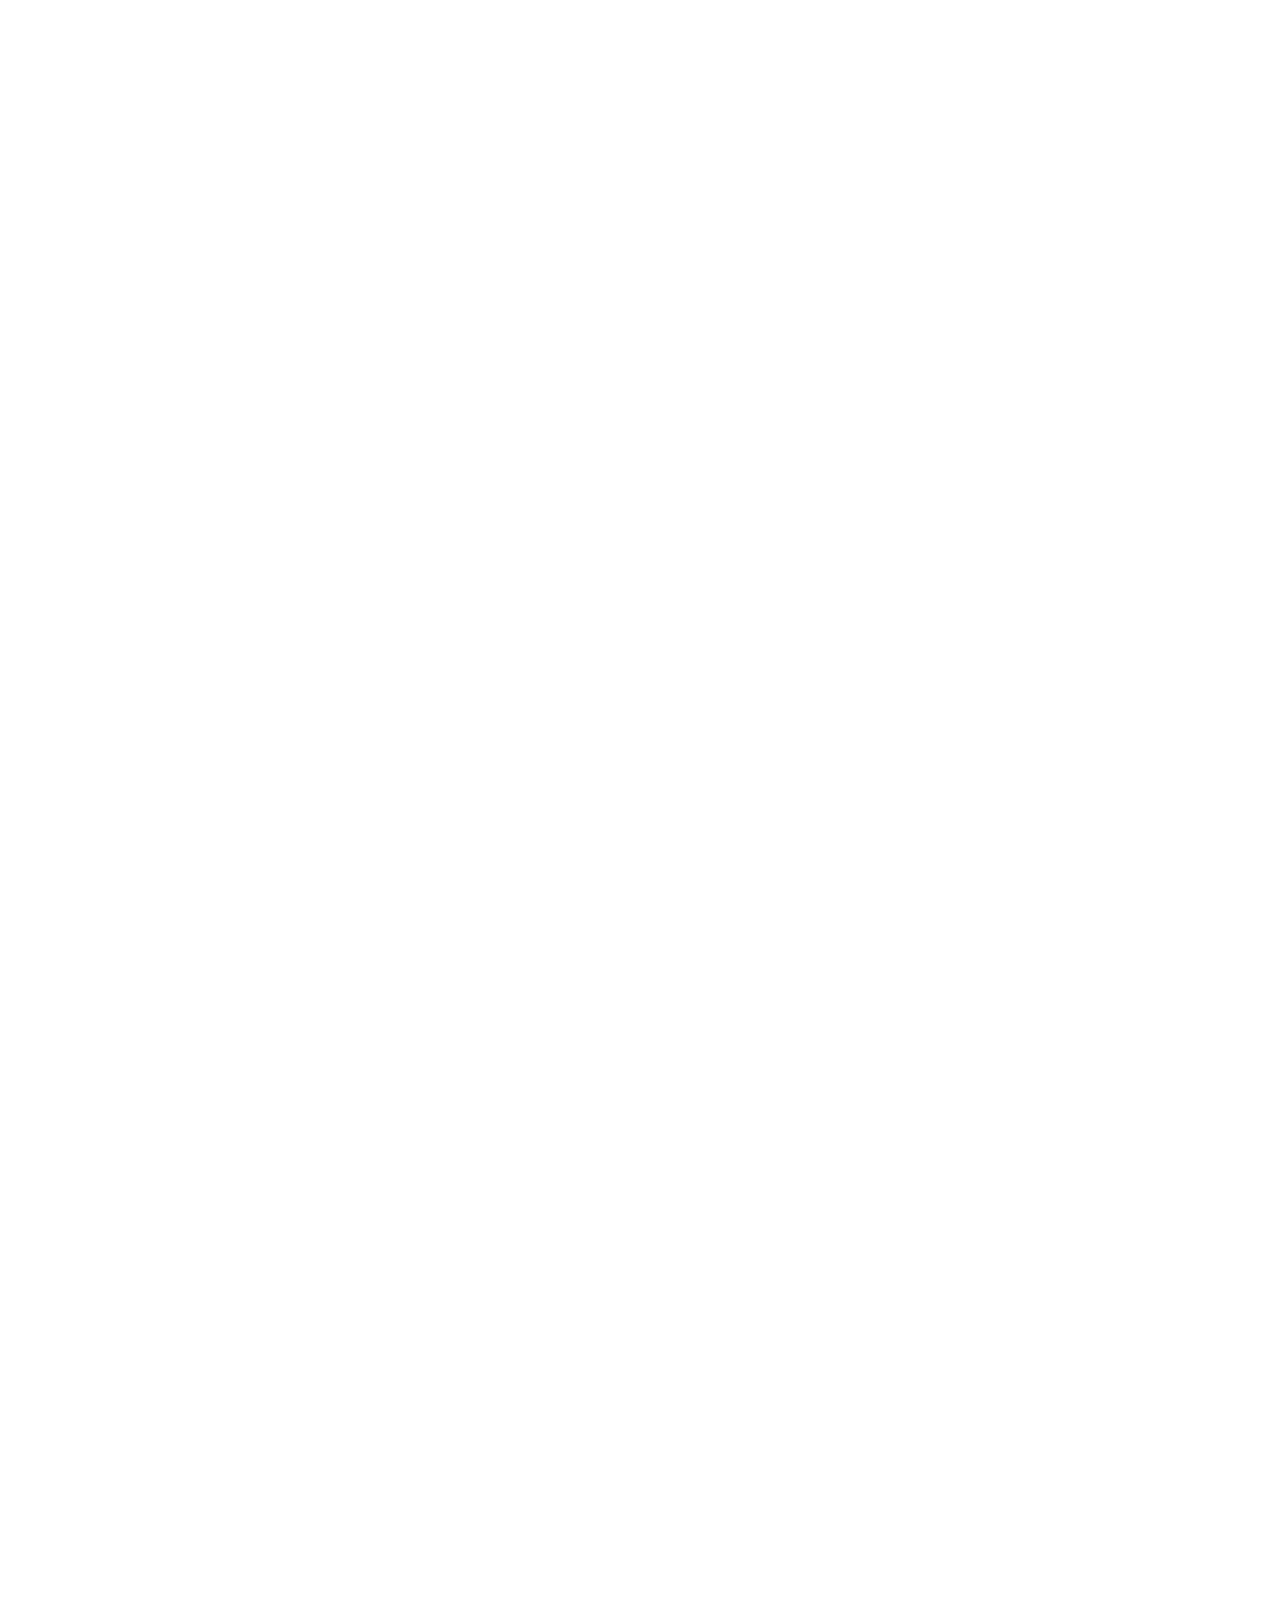
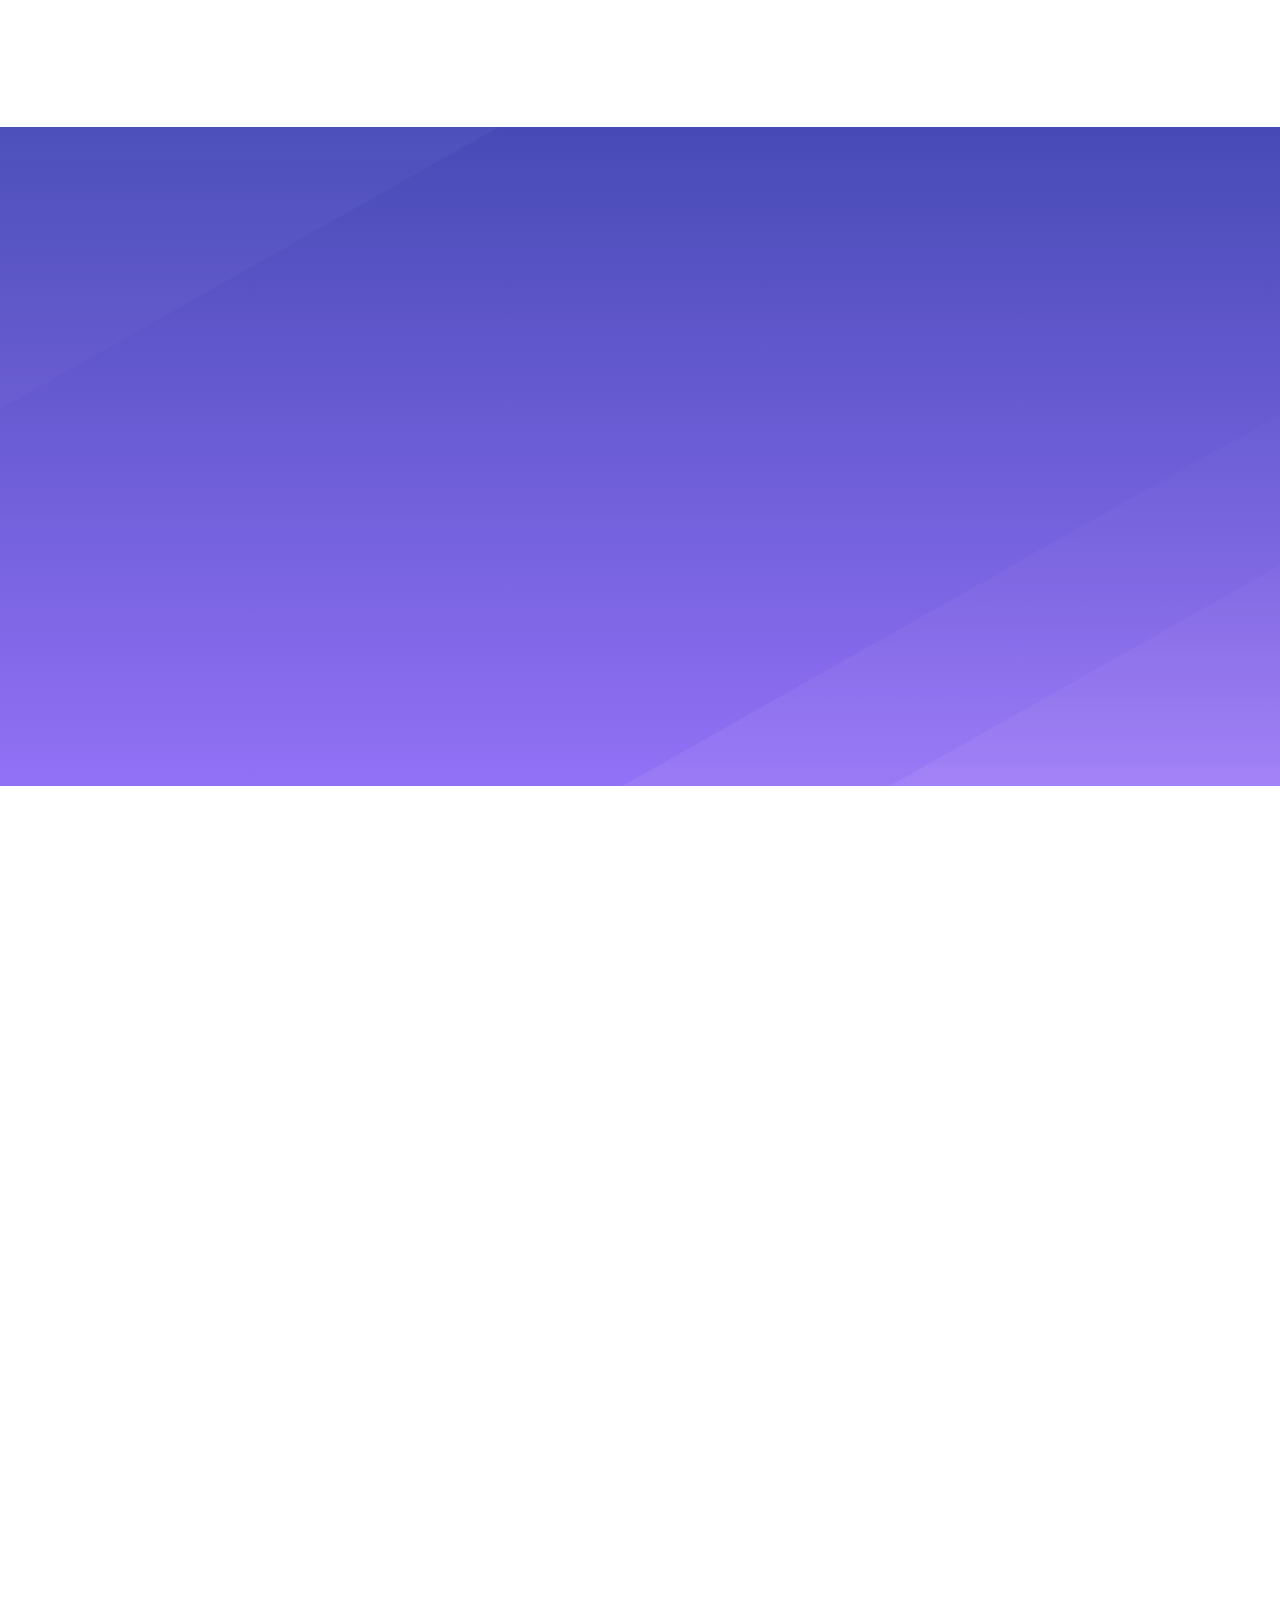
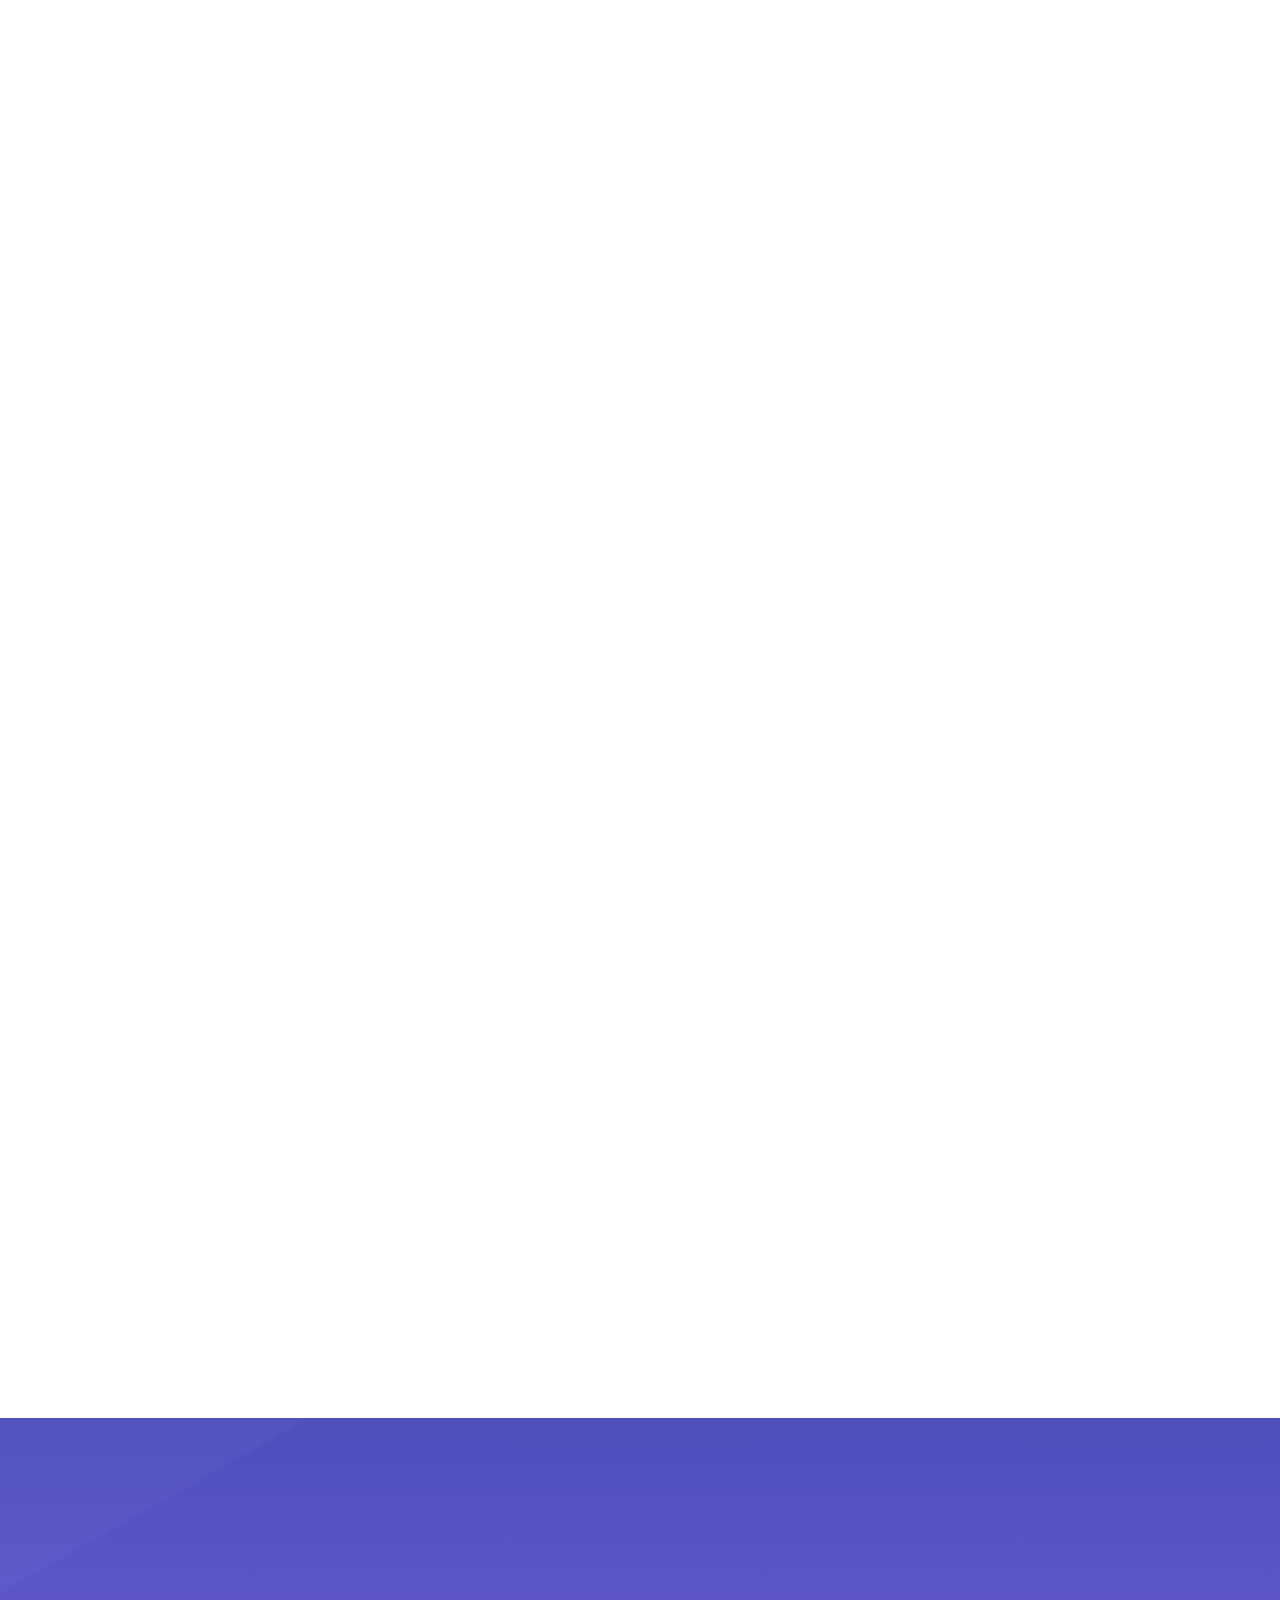
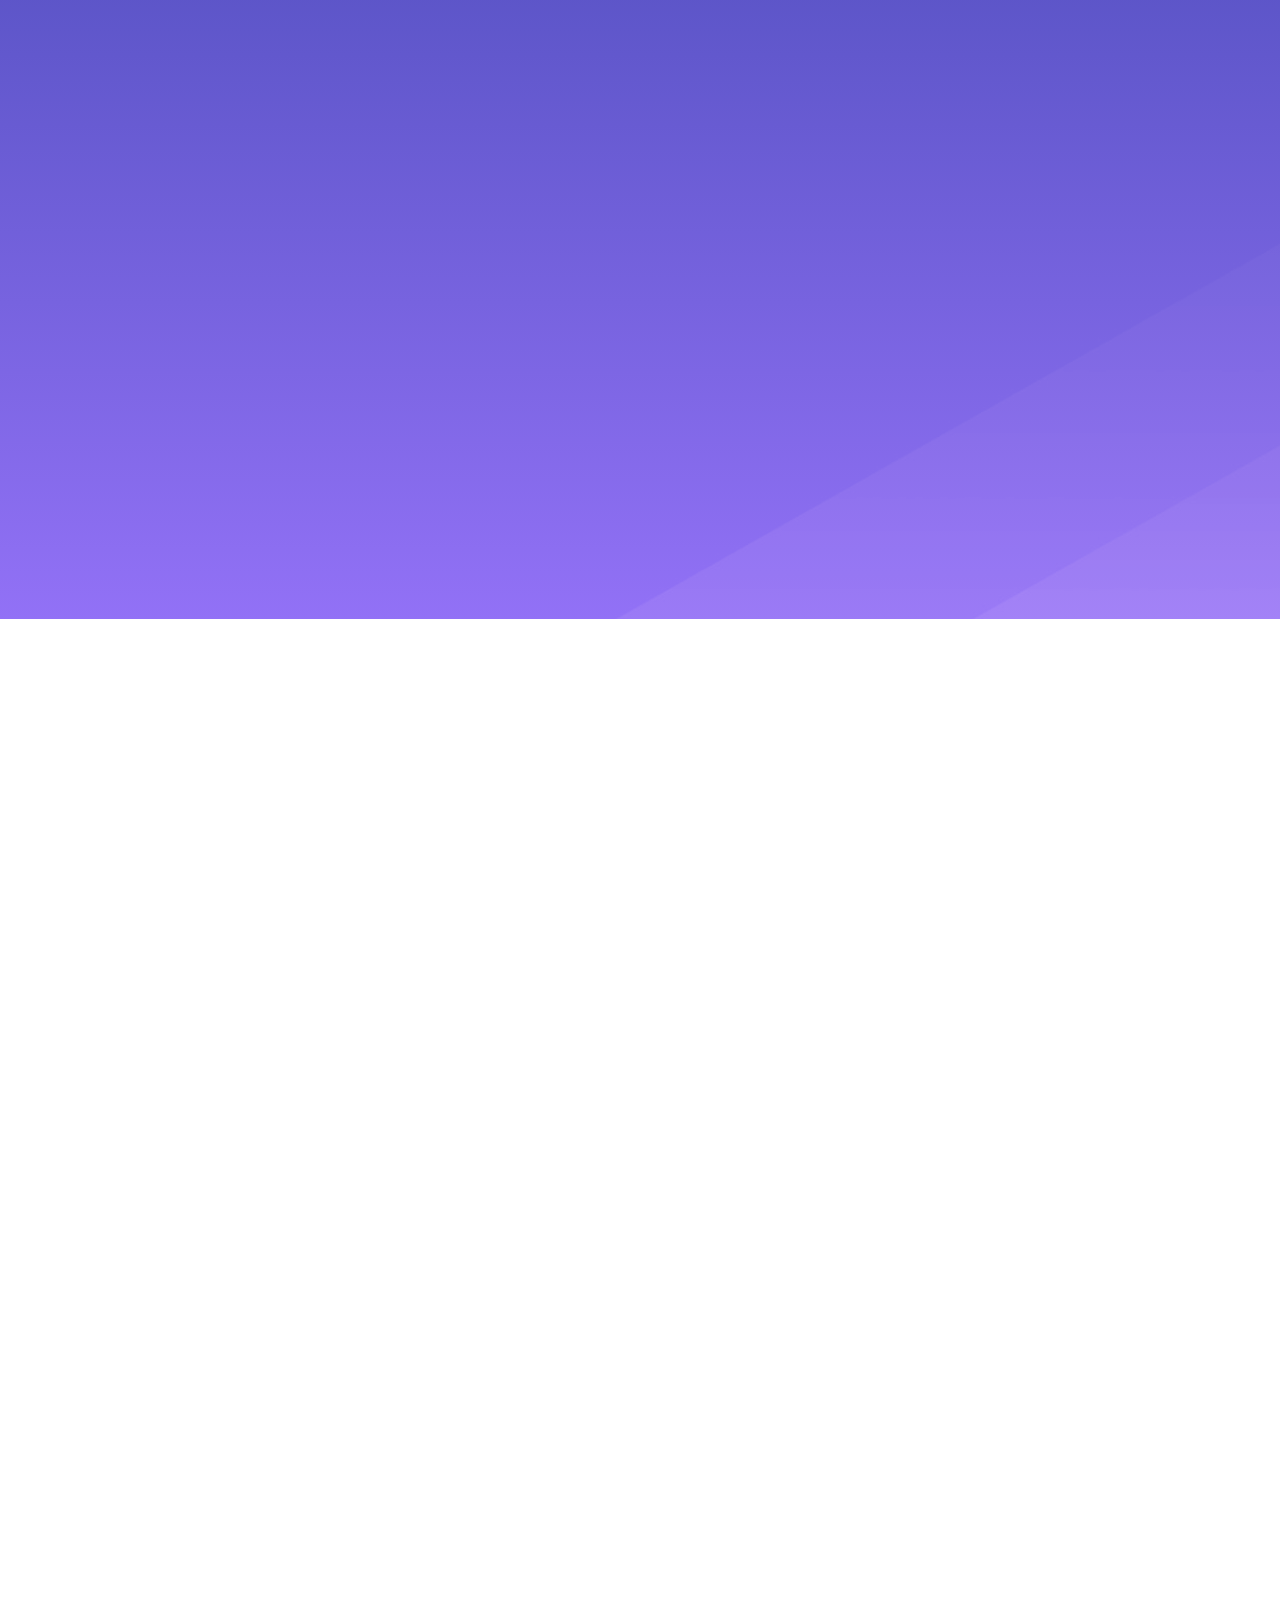
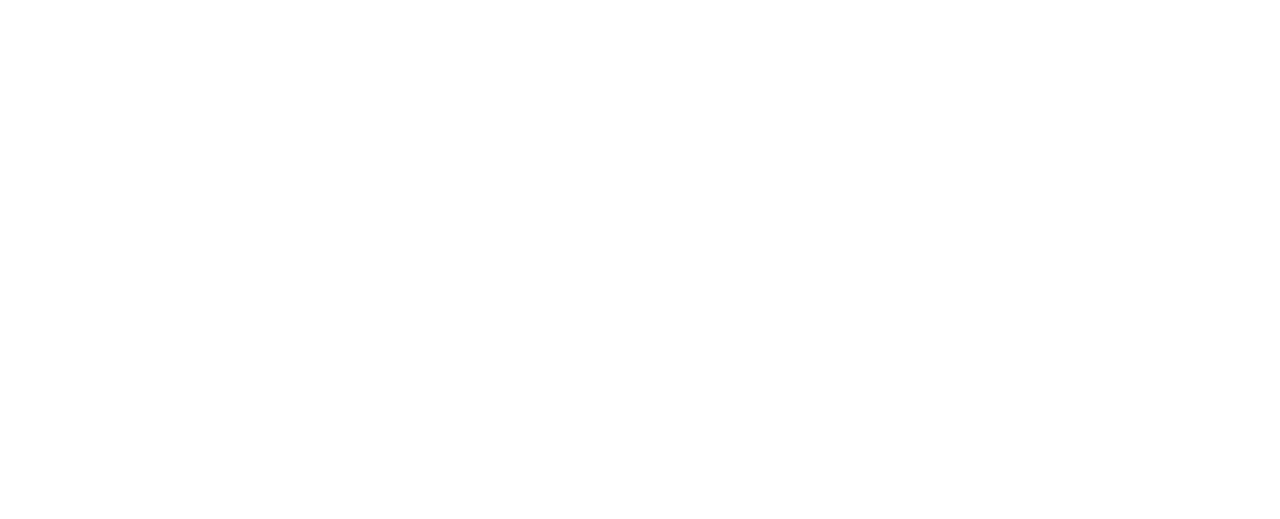
==== commit 13273fd4: "Fix new homepage url" ====
--- a/index.html
+++ b/index.html
@@ -3,6 +3,16 @@
 <meta http-equiv="content-type" content="text/html;charset=UTF-8" /><!-- /Added by HTTrack -->
 
 <head>
+  <!-- Global site tag (gtag.js) - Google Analytics -->
+  <script async src="https://www.googletagmanager.com/gtag/js?id=UA-139261095-1"></script>
+  <script>
+    window.dataLayer = window.dataLayer || [];
+    function gtag() { dataLayer.push(arguments); }
+    gtag('js', new Date());
+
+    gtag('config', 'UA-139261095-1');
+  </script>
+
   <meta charset="UTF-8" />
   <meta http-equiv="X-UA-Compatible" content="IE=edge" />
   <script type="text/javascript">
@@ -205,6 +215,30 @@
 <body
   class="page-template page-template-page-template-blank page-template-page-template-blank-php page page-id-47230 custom-background woocommerce-no-js et_pb_button_helper_class et_fixed_nav et_show_nav et_cover_background et_secondary_nav_enabled et_secondary_nav_two_panels et_pb_gutter osx et_pb_gutters3 et_primary_nav_dropdown_animation_fade et_secondary_nav_dropdown_animation_fade et_pb_footer_columns4 et_header_style_left et_pb_pagebuilder_layout et_smooth_scroll et_right_sidebar et_divi_theme et-db et_minified_js et_minified_css">
 
+<!-- Load Facebook SDK for JavaScript -->
+<div id="fb-root"></div>
+<script>
+  window.fbAsyncInit = function() {
+    FB.init({
+      xfbml            : true,
+      version          : 'v3.2'
+    });
+  };
+
+  (function(d, s, id) {
+  var js, fjs = d.getElementsByTagName(s)[0];
+  if (d.getElementById(id)) return;
+  js = d.createElement(s); js.id = id;
+  js.src = 'https://connect.facebook.net/en_US/sdk/xfbml.customerchat.js';
+  fjs.parentNode.insertBefore(js, fjs);
+}(document, 'script', 'facebook-jssdk'));</script>
+
+<!-- Your customer chat code -->
+<div class="fb-customerchat"
+  attribution=setup_tool
+  page_id="1653989658243350"
+  theme_color="#7a65df">
+</div>
 
   <div id="page-container">
     <div class="header">
@@ -214,8 +248,8 @@
       <nav class="header-right">
         <a href="index.html" class="active">Home</a>
         <a href="pricing.html">Pricing</a>
-        <a href="https://tgotv.herokuapp.com/login">Login</a>
-        <a href="https://tgotv.herokuapp.com/register">Register</a>
+        <a href="https://learning.thegeeksontv.com/login">Login</a>
+        <a href="https://learning.thegeeksontv.com/register">Register</a>
         <a href="#faqs">FAQs</a>
         <a href="contact.html">Contact Us</a>
       </nav>
@@ -431,7 +465,7 @@
                             </div>
                             <div class="et_pb_blurb_container">
                               <h4 class="et_pb_module_header">
-                                <a href="#">Intro to Coding</a>
+                                <a href="#">Algorithms</a>
                               </h4>
                               <div class="et_pb_blurb_description">
                                 <p>
@@ -923,7 +957,7 @@
                     <div
                       class="et_pb_button_module_wrapper et_pb_button_4_wrapper et_pb_button_alignment_left et_pb_module ">
                       <a class="et_pb_button et_pb_custom_button_icon et_pb_button_4 et_animated et_hover_enabled et_pb_bg_layout_light"
-                        href="https://tgotv.herokuapp.com/register" data-icon="&#x45;">Create Account</a>
+                        href="https://learning.thegeeksontv.com/register" data-icon="&#x45;">Create Account</a>
                     </div>
                   </div>
                   <div class="et_pb_column et_pb_column_1_4 et_pb_column_21    et_pb_css_mix_blend_mode_passthrough">
@@ -1581,166 +1615,6 @@
       type="text/javascript"
       src="js/cookie-consent.min.js?ver=4.2"
     ></script> -->
-  <script>
-    function et_third_party_scripts() {
-      // Facebook
-      !(function (f, b, e, v, n, t, s) {
-        if (f.fbq) return;
-        n = f.fbq = function () {
-          n.callMethod
-            ? n.callMethod.apply(n, arguments)
-            : n.queue.push(arguments);
-        };
-        if (!f._fbq) f._fbq = n;
-        n.push = n;
-        n.loaded = !0;
-        n.version = "2.0";
-        n.queue = [];
-        t = b.createElement(e);
-        t.async = !0;
-        t.src = v;
-        s = b.getElementsByTagName(e)[0];
-        s.parentNode.insertBefore(t, s);
-      })(
-        window,
-        document,
-        "script",
-        "https://connect.facebook.net/en_US/fbevents.js"
-      );
-      fbq("init", "967149496645973");
-      fbq("track", "PageView");
-
-      // Adroll
-      adroll_adv_id = "NYQRXJDWBBHNDKEQK5JJ3L";
-      adroll_pix_id = "ACITJUSNKBHSJN23X6Q2HT";
-      (function () {
-        var oldonload = window.onload;
-        window.onload = function () {
-          __adroll_loaded = true;
-          var scr = document.createElement("script");
-          var host =
-            "https:" == document.location.protocol
-              ? "https://s.adroll.com"
-              : "http://a.adroll.com";
-          scr.setAttribute("async", "true");
-          scr.type = "text/javascript";
-          scr.src = host + "/j/roundtrip.js";
-          (
-            (document.getElementsByTagName("head") || [null])[0] ||
-            document.getElementsByTagName("script")[0].parentNode
-          ).appendChild(scr);
-          if (oldonload) {
-            oldonload();
-          }
-        };
-      })();
-
-      // Google
-      var et_first_script = document.getElementsByTagName("script")[0];
-      var et_new_script = document.createElement("script");
-      et_new_script.src =
-        "https://www.googletagmanager.com/gtag/js?id=AW-1006729916";
-      et_new_script.setAttribute("async", "true");
-      et_first_script.parentNode.insertBefore(et_new_script, et_first_script);
-      window.onload = function () {
-        window.dataLayer = window.dataLayer || [];
-        function gtag() {
-          dataLayer.push(arguments);
-        }
-        gtag("js", new Date());
-
-        gtag("config", "AW-1006729916");
-      };
-
-      // Twitter
-      !(function (e, t, n, s, u, a) {
-        e.twq ||
-          ((s = e.twq = function () {
-            s.exe ? s.exe.apply(s, arguments) : s.queue.push(arguments);
-          }),
-            (s.version = "1.1"),
-            (s.queue = []),
-            (u = t.createElement(n)),
-            (u.async = !0),
-            (u.src = "http://static.ads-twitter.com/uwt.js"),
-            (a = t.getElementsByTagName(n)[0]),
-            a.parentNode.insertBefore(u, a));
-      })(window, document, "script");
-      twq("init", "o0xq6");
-      twq("track", "PageView");
-    }
-  </script>
-  <!-- INTERCOM CONFIG STARTS -->
-  <!-- <script>
-      window.intercomSettings = {
-        app_id: "hrpt54hy",
-        custom_launcher_selector: ".launch_intercom",
-        widget: {
-          activator: "#IntercomDefaultWidget"
-        }
-      };
-      (function() {
-        var w = window;
-        var ic = w.Intercom;
-        if (typeof ic === "function") {
-          ic("reattach_activator");
-          ic("update", intercomSettings);
-        } else {
-          var d = document;
-          var i = function() {
-            i.c(arguments);
-          };
-          i.q = [];
-          i.c = function(args) {
-            i.q.push(args);
-          };
-          w.Intercom = i;
-          function l() {
-            var s = d.createElement("script");
-            s.type = "text/javascript";
-            s.async = true;
-            s.src = "https://widget.intercom.io/widget/hrpt54hy";
-            var x = d.getElementsByTagName("script")[0];
-            x.parentNode.insertBefore(s, x);
-          }
-          if (w.attachEvent) {
-            w.attachEvent("onload", l);
-          } else {
-            w.addEventListener("load", l, false);
-          }
-        }
-      })();
-    </script> -->
-
-  <!-- INTERCOM CONFIG ENDS -->
-
-  <!-- Google Analytics Start -->
-  <!-- <script>
-      (function(i, s, o, g, r, a, m) {
-        i["GoogleAnalyticsObject"] = r;
-        (i[r] =
-          i[r] ||
-          function() {
-            (i[r].q = i[r].q || []).push(arguments);
-          }),
-          (i[r].l = 1 * new Date());
-        (a = s.createElement(o)), (m = s.getElementsByTagName(o)[0]);
-        a.async = 1;
-        a.src = g;
-        m.parentNode.insertBefore(a, m);
-      })(
-        window,
-        document,
-        "script",
-        "https://www.google-analytics.com/analytics.js",
-        "ga"
-      );
-      ga("create", "UA-5205247-2", { storeGac: false });
-      ga("set", "anonymizeIp", true);
-      ga("send", "pageview");
-    </script> -->
-
-  <!-- Google Analytics End -->
 
   <script src="https://code.jquery.com/jquery-3.4.0.min.js"
     integrity="sha256-BJeo0qm959uMBGb65z40ejJYGSgR7REI4+CW1fNKwOg=" crossorigin="anonymous"></script>
@@ -1753,9 +1627,9 @@
         var objectPosition = objectSelect.offset().top;
 
         if (scroll > objectPosition) {
-          $('.header').css({display: 'block'});
-          } else {
-          $('.header').css({display: 'none'});
+          $('.header').css({ display: 'block' });
+        } else {
+          $('.header').css({ display: 'none' });
         }
       });
 
